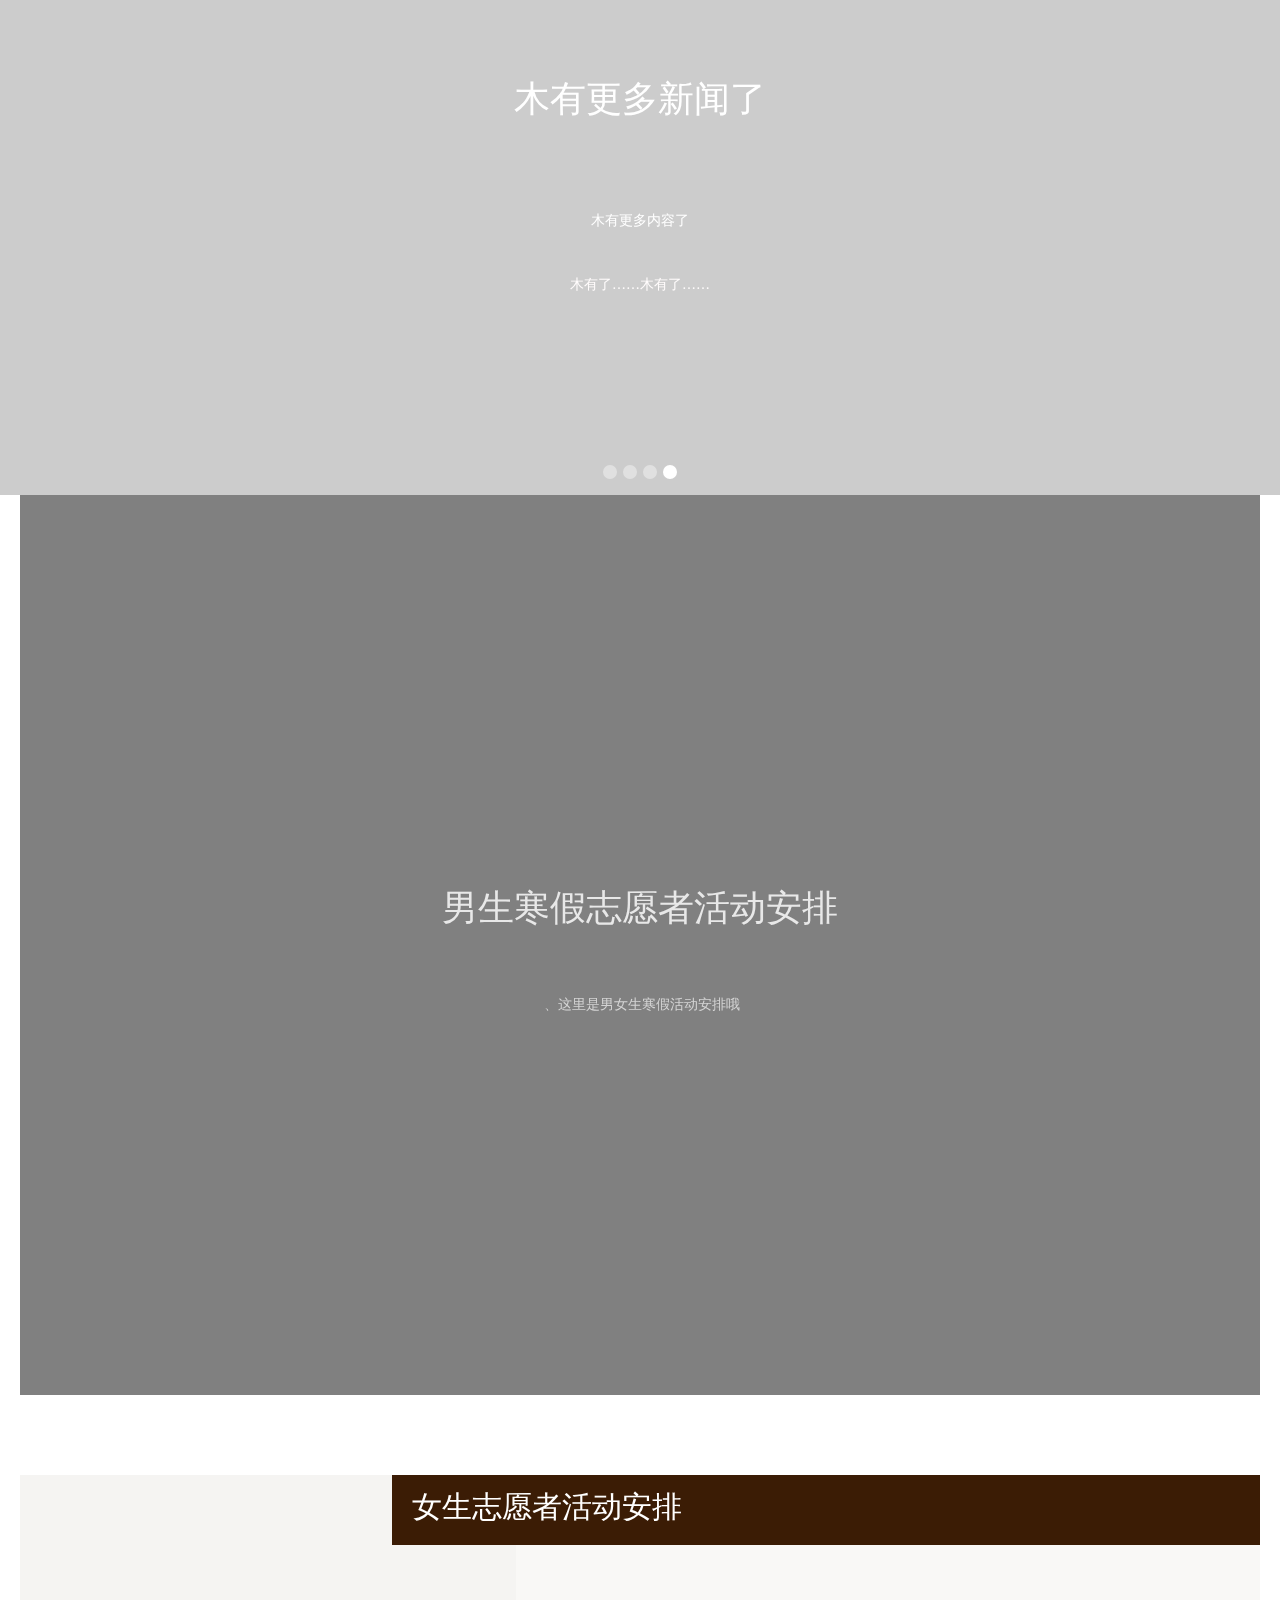
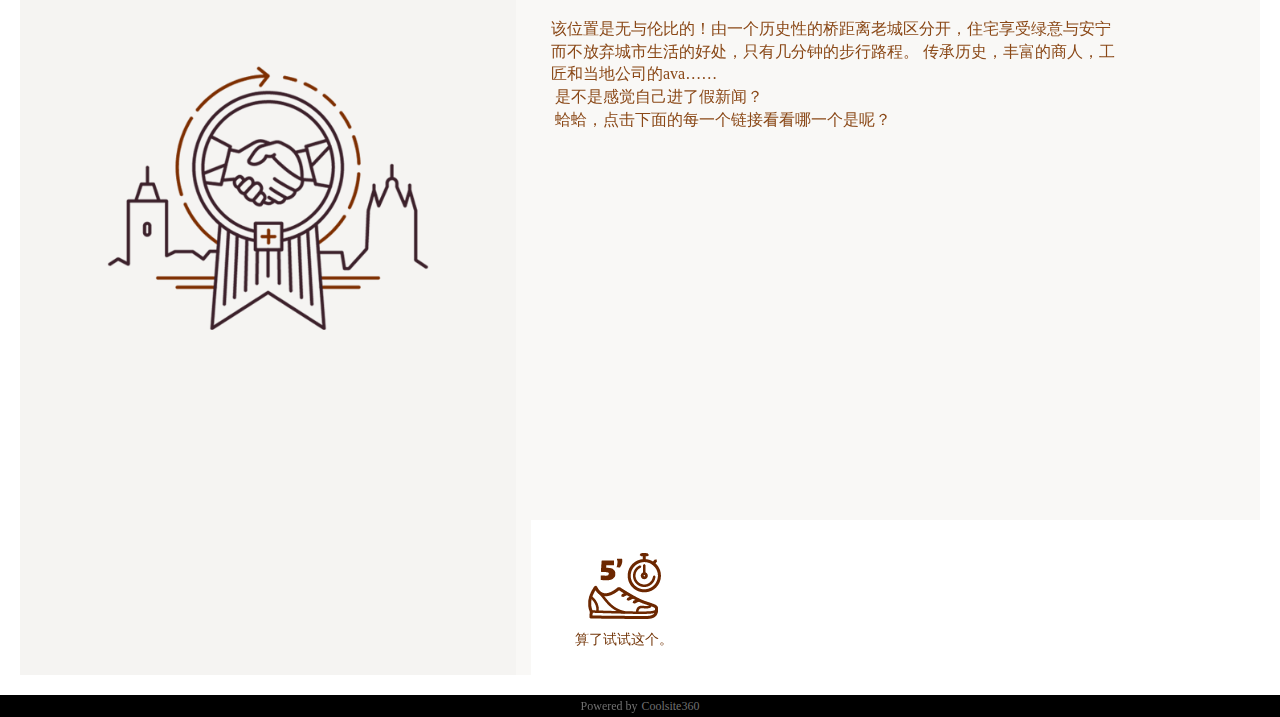
==== news.html @ 8228b0f4 "update news file" ====
<!DOCTYPE html>
<!-- saved from url=(0049)http://www.coolsite360.com/sites/00llac/news.html -->
<html class=" portrait"><head><meta http-equiv="Content-Type" content="text/html; charset=UTF-8">
    <title>新闻列表</title>
    
    <meta name="Robots" content="All">
    <meta content="Coolsite360,响应式网站,CMS网站,自助建网站,手机网站,微信网站,微网站,html5网站,css3网站,网页设计,html导出,App导出,微信导出" name="keywords">
    <meta content="" name="description">
    
    <meta name="apple-touch-fullscreen" content="yes">
    <meta name="apple-mobile-web-app-capable" content="yes">
    <meta name="apple-mobile-web-app-status-bar-style" content="black-translucent">
    <meta name="viewport" content="width=device-width, initial-scale=1.0, maximum-scale=1.0, user-scalable=no">
    <meta name="renderer" content="webkit">
    <script src="./news_files/hm.js.下载"></script><script async="" src="./news_files/analytics.js.下载"></script><script>
    coolsite360={
        PlayerPlugins:[]
    } ;
    </script>
    
        <link type="text/css" href="./news_files/play.built.f6b5902b.cache.css" rel="stylesheet" media="all">
    
    <!--[if lt ie 9]>
      <script type="text/javascript" src="http://o3bnyc.creatby.com/play-coolsite360/thirdparty_js/html5shiv.js"></script>
      <script type="text/javascript" src="http://o3bnyc.creatby.com/play-coolsite360/thirdparty_js/selectivizr-min.js"></script>
    <![endif]-->
    
     <script type="text/javascript" src="./news_files/jquery-1.8.1.min.js.下载"></script>
    <script type="text/javascript" src="./news_files/bootstrap.min.js.下载"></script>
    
    
    





    
    <link type="text/css" href="./news_files/styles.css" rel="stylesheet" media="all">
    


</head>


<body class="body_AG6BKi" data-c_tl_id="M_056df986a078cd08"><div class="container-fluid c-section section_V7zaYQ c-scrollIn"><div class="c-slider slider_fwIDOZ c-scrollIn" data-c_act_id="M_e580b47490dc86d2" data-c_slider_args="type:2;ap:1;ti:4"><div class="c-slider-mask c-transition-containment slidermask_xBOkFZ c-transition-left c-transition-right"><div class="c-slide c-transition-item slide_w8v8Rd c-transition-right" style=""><div class="container c-container container_YXkJ2p"><h1 class="c-heading heading_NsLDmk">嘛，这里就是新闻</h1><p class="paragraph_AWl6Nu">新闻就在这里。想要了解更多的话请先点击下面的小白点或者等一会儿吧</p><p class="paragraph_MhczDx">By ano</p></div></div><div class="c-slide c-transition-item slide_xk3tBB" data-c_act_id="M_d4b937d268cdc4a0" data-c_tl_id="M_f9e1f65414d6bbb9453988232415647a" style=""><div class="container c-container container_YXkJ2p"><h1 class="c-heading heading_NsLDmk">男生女生的志愿者活动情况已经安排好啦</h1><p class="paragraph_AWl6Nu">PDF文件全部都上传在群里嗷。下面↓找一找具体安排也可以啊</p><p class="paragraph_MhczDx">男生的日期改为2月9日上午了。到时候会另行通知大家啊。</p></div></div><div class="c-slide c-transition-item slide_WeTL6y c-transition-left" data-c_tl_id="M_87517a590d78bb390c321cfeec7f608b" style=""><div class="container c-container container_YXkJ2p"><h1 class="c-heading heading_NsLDmk">还有什么新闻……么……啊，想起来了</h1><p class="paragraph_AWl6Nu">寒假作业还剩多少嘞？大家都准备好迎接开学了吗……<br>&nbsp;距离开学还有仅剩几周的时间。（QWQ我们可能放了假寒假）</p><p class="paragraph_MhczDx">QWQ加油啊少年们？</p></div></div><div class="c-slide c-transition-item slide_Ne20AY c-transition-current" data-c_tl_id="M_8d28d80ab721f19df1d7f6daf034b241" style=""><div class="container c-container container_YXkJ2p"><h1 class="c-heading heading_NsLDmk">木有更多新闻了</h1><p class="paragraph_AWl6Nu">木有更多内容了</p><p class="paragraph_MhczDx">木有了……木有了……</p></div></div></div><a class="hidden-lg hidden-md hidden-sm hidden-xs c-leftarrow leftarrow_RLToUZ" href="http://www.coolsite360.com/sites/00llac/news.html#"><i class="fa fa-angle-left c-icon c-icon-arrowicon icon_gke0Y8"></i></a><a class="hidden-lg hidden-md hidden-sm hidden-xs c-rightarrow rightarrow_e9O9iF" href="http://www.coolsite360.com/sites/00llac/news.html#"><i class="fa fa-angle-right c-icon c-icon-arrowicon icon_xg3ime"></i></a><div class="c-slider-nav c-round slidernav_BMliKL"><div class="c-slider-nav-dot slidernavdot_X48Vp7"></div><div class="c-slider-nav-dot slidernavdot_ze89FH"></div><div class="c-slider-nav-dot slidernavdot_aaRVZE"></div><div class="c-slider-nav-dot slidernavdot_uLRguD c-active"></div></div></div></div><div class="container-fluid c-section c-section-switch section_0602ct c-scrollIn" data-c_act_id="M_6879352510a40d17ee76be4d14b037fb" data-c_tl_id="M_e55a3ff7453bf2f3e975911c4242ac48" id="section_27328847034acb4a"><div class="c-div div_NclglN" data-c_ani_id="ani_e2aded2f028e2e45c05a4f6636bfd5ea" style="opacity: 1; transform-origin: 50% 50% 0px; transform: matrix(1, 0, 0, 1, 0, 0);"><div class="c-div div_wRGgk0 c-action-click" data-c_act_id="M_f2a43e2fd4f303851bbc53c08421e338|M_97de0134e620a2145be7d3d97686cbdc|M_877ac6ec26ad23107b84345d0ff1cdf6" data-c_e_id="div_289d912c74148088"></div><div class="container c-container container_4K7Agy" data-c_e_id="container_a8ef05610428baab" style="display: block;"><h1 class="c-heading heading_3EIvtS" data-c_e_id="heading_f286f03a57a4c28f">男生寒假志愿者活动安排</h1><p class="paragraph_W8vh5y" data-c_e_id="paragraph_3e4d136a64b068f7"><br>&nbsp;、这里是男女生寒假活动安排哦</p></div><div class="c-div div_Cm2dJs c-action-click c-initHide cf-initHide" data-c_act_id="M_86ac04dad6b9dad3f3bc5efbb4e845d1|M_6c287b5d8db7109231b9f80d3143c108|M_90f2a40ced08369159849dbb00faf2d1" data-c_ani_id="ani_51fb119148dc7b5d8401205ec0b554ad|ani_f14457f8def083535cffd3b3027f06d0" data-c_e_id="div_3fa2c3618b2fddf2" style="opacity: 1; transform: matrix(1, 0, 0, 1, 0, 459.609); transform-origin: 50% 50% 0px;"><div class="container c-container container_Sur0Vq"><div class="row c-row row_mDCFPF"><div class="col-lg-6 col-md-6 col-sm-6 col-xs-12 c-column column_q3ygA6"><h1 class="c-heading heading_t3VoAE">男生安排去福利院安抚小心灵</h1><div class="c-div div_gCi9X5"></div><p class="paragraph_8vX9tc">时间是2月9日&nbsp;<br>&nbsp;地点是大桥镇的嘉兴市福利院。&nbsp;<br>&nbsp;推荐大家先去了解一下带什么东西要不然可能……尴尬…… &nbsp;<br>&nbsp;在福利利院不不要表现出对残障儿童的歧视，我希望每个加入本次活动的人都是以一颗爱心来参加本次活动 的，所以不不管那些孩子的长相、智力如何，不要介意。&nbsp;<br>&nbsp;最好带上一点小礼物吧（不过阿繆他妈妈也会准备）<br>&nbsp;活动报名方式：<br>&nbsp;1、加微信号wzwd67（阿繆）<br>&nbsp;2、加阿繆QQ<br>&nbsp;3、发短信到13806731309（推荐）或13705834633<br>&nbsp;报名短信格式： 812+姓名+(空格)+报名 </p></div><div class="col-lg-6 col-md-6 col-sm-6 col-xs-12 hidden-xs c-column column_va3fEl"><p class="paragraph_e9eooX">文</p><p class="paragraph_XaGM78">CBH</p><div class="c-div div_VjnfqE"></div><div class="c-div div_p13fyh"><div class="c-div div_oCzwiT"></div></div></div></div></div></div></div></div><div class="container-fluid c-section c-section-switch section_LwhLtr" data-c_act_id="M_8e7957b13b400da0ab0d1155df95d4ca" data-c_tl_id="M_8c5a12420af9d20458bcc28fcbdbafa0" id="section_47368715dc9dde9f"><div class="c-div div_ParzVH" data-c_ani_id="ani_a0b056dded2bc25fc01162c71059776b" style="transform: matrix(1, 0, 0, 1, 0, 0); transform-origin: 50% 50% 0px;"><h1 class="c-heading heading_3jnIgE">女生志愿者活动安排</h1></div><div class="row c-row row_ow9dTt"><div class="col-lg-6 col-md-6 col-sm-6 col-xs-12 hidden-xs c-column column_zWK3CD"><div class="c-div div_f6w1Af"><img class="c-image image_YYHFeG" src="./news_files/edf34ae754eefca7e36599ff2d636fc3_origin.png"></div></div><div class="col-lg-6 col-md-6 col-sm-6 col-xs-12 c-column column_wbpuHq"><p class="paragraph_wRov1q you1">该位置是无与伦比的！由一个历史性的桥距离老城区分开，住宅享受绿意与安宁而不放弃城市生活的好处，只有几分钟的步行路程。

传承历史，丰富的商人，工匠和当地公司的ava……<br>&nbsp;是不是感觉自己进了假新闻？<br>&nbsp;蛤蛤，点击下面的每一个链接看看哪一个是呢？<br>&nbsp;</p><div class="row c-row row_ZnMUJ4"><div class="col-lg-3 col-md-3 col-sm-3 col-xs-6 c-column column_C3iIy2" data-c_e_id="column5c7614720e6cc008" style="display: none;"><div class="c-div div_yK3hVH" data-c_e_id="divb7672d1695e92c85" style="display: none;"><img class="c-image image_u98GMg c-action-click" data-c_act_id="M_f7a4f0095442ae63" data-c_e_id="imagea864bf3761f549e1" src="./news_files/5c482466b1ac41f7d4e79c7591b7b26b_origin.png" style="display: none;"><p class="paragraph_Yo20b9" data-c_e_id="paragraph5fa13181a5bdf2d4" style="display: none;">这个是不是呢</p></div></div><div class="col-lg-3 col-md-3 col-sm-3 col-xs-6 c-column column_J6bois" data-c_e_id="column7cb0f66e1991e61a" style="display: none;"><div class="c-div div_yK3hVH" data-c_e_id="div023469a6c9ef3bc2" style="display: none;"><img class="c-image image_u98GMg c-action-click" data-c_act_id="M_5202e72169819f6c" data-c_e_id="imagef0ea90fc768f3355" src="./news_files/a7b9a870f7f73dfffc5c382ec3a400ac_origin.png" style="display: none;"><p class="paragraph_Yo20b9" data-c_e_id="paragraph6d24cb97e2e827b2" style="display: none;">我感觉似乎好像是这个</p></div></div><div class="col-lg-3 col-md-3 col-sm-3 col-xs-6 c-column column_B1os2c" data-c_e_id="columnf8e9b50984581f9e" style="display: none;"><div class="c-div div_yK3hVH" data-c_e_id="divee4d7bc8217f40a0" style="display: none;"><img class="c-image image_u98GMg c-action-click" data-c_act_id="M_32d0e607b9c4d0c0" data-c_e_id="image8df79be9db2c5fcc" src="./news_files/573a70c13d031c2f26ce186032e69cb5_origin.png" style="display: none;"><p class="paragraph_Yo20b9" data-c_e_id="paragraph2df49133628e54f6" style="display: none;">感觉这个也很像</p></div></div><div class="col-lg-3 col-md-3 col-sm-3 col-xs-6 c-column column_4u0tC8"><div class="c-div div_yK3hVH"><img class="c-image image_u98GMg c-action-click" data-c_act_id="M_6b4841a05e0f83f1" src="./news_files/77d120837bbbee7a360ecfbee7a2b0ee_origin.png"><p class="paragraph_Yo20b9">算了试试这个。</p></div><p class="paragraph_50EnzT" data-c_act_id="M_d6385db345febe6f" data-c_e_id="paragraph_499b0eed" style="display: none;">跟您说好了，金馆长压根没在我们面前提起过这个事情。你问我我问谁啊。<br>&nbsp;这个机关的探测器是顶部的新闻滚动栏，先跟您说一声。</p></div></div><div class="textblock_RTEkan" data-c_e_id="textblock_dd65b934" style="display: none;"><p>CoolSite360是意派科技继Epub360（交互内</p></div></div></div></div>


<div class="container-fluid c-section" style="text-align: center; min-height: 0px; background-color: rgba(0,0,0,1);">
  <p class="paragraph_fhjsja" style="width: auto; float: none; display: inline-block; margin-bottom: 2px; font-size: 12px; color: #707070;">
   Powered by
  </p>
  <a class="c-textlink" href="http://www.coolsite360.com/" style="font-size: 12px; color: #707070; ">
   Coolsite360
  </a>
</div>

<script type="text/javascript" src="./news_files/stats" charset="UTF-8"></script>

<script type="text/javascript" src="./news_files/news_data.js.下载"></script>


<!--<script type="text/javascript" src="http://o3bnyc.creatby.com/diazo/c-built/requireJS/require.js"></script>-->
    <!--<script>-->
        <!--define('jquery',function(){});-->
    <!--</script>-->
    <!--<script>-->
        <!--define('bootstrap',function(){});-->
    <!--</script>-->
    <script type="text/javascript" src="./news_files/vendor_c.bundle.built.72de0ad7.cache.js.下载"></script>
    <script type="text/javascript" src="./news_files/pack.built.899b6ef3.cache.js.下载"></script>







<!--[if lte IE 8]>
  <script type="text/javascript" src="http://o3bnyc.creatby.com/play-coolsite360/thirdparty_js/respond.src.js"></script>
<![endif]-->

<!-- ie8 以下版本提示信息 -->
<!--[if lt ie 8]>
  <script type="text/javascript">
    window.onload=function(){
      document.getElementById('browser-tip').style.display = "block";
      document.getElementsByTagName('body')[0].style.paddingTop = "50px";
    }
    function hide(){
      document.getElementById('browser-tip').style.display = "none";
      document.getElementsByTagName('body')[0].style.paddingTop = "0px";
    }
  </script>
<![endif]-->
<div id="browser-tip" style="position:fixed; top:0; left:0; right:0; z-index:9999; height:30px; line-height:33px; padding:10px 0 9px; text-indent:30px; font-size:15px; background:#fcf8e3; border-bottom:1px solid #fbeed5; width:100%;display:none;">
  <button type="button" class="close" data-dismiss="modal" aria-hidden="true" style="display:block; float:right; z-index:9999; line-height:36px; margin-right: 0px;padding:0; font-size:32px; color:#666; box-shadow: 0; text-shadow:none; text-align:center; filter:alpha(opacity=100); -khtml-opacity:1; opacity:1;" onclick="hide()">×</button>
  <p style="text-align: center;">
    您当前使用的浏览器版本较低，为使您获得更好的操作体验，我们推荐您使用：
    <span style="margin-left:10px;">
      <a href="http://windows.microsoft.com/zh-cn/internet-explorer/download-ie" target="_blank">
        <img src="./news_files/compatible_ie.gif" width="31" height="30" alt="Internet Explorer" title="Internet Explorer"></a>
      <a href="http://www.google.com/intl/zh-CN/chrome/" target="_blank">
        <img src="./news_files/compatible_chrome.gif" width="31" height="30" alt="Google Chrome" title="Google Chrome"></a>
      <a href="http://www.mozilla.org/zh-CN/firefox/new/" target="_blank">
        <img src="./news_files/compatible_firefox.gif" width="31" height="30" alt="Firefox" title="Firefox"></a>
      <a href="http://support.apple.com/zh_CN/downloads/#safari" target="_blank">
        <img src="./news_files/compatible_safari.gif" width="28" height="30" alt="Safari" title="Safari"></a>
    </span>
  </p>
</div>

<script>
  (function(i,s,o,g,r,a,m){i['GoogleAnalyticsObject']=r;i[r]=i[r]||function(){
  (i[r].q=i[r].q||[]).push(arguments)},i[r].l=1*new Date();a=s.createElement(o),
  m=s.getElementsByTagName(o)[0];a.async=1;a.src=g;m.parentNode.insertBefore(a,m)
  })(window,document,'script','//www.google-analytics.com/analytics.js','ga');
  ga('create', 'UA-54805114-1', 'auto');
  ga('send', 'pageview');

  var _hmt = _hmt || [];
  (function() {
    var hm = document.createElement("script");
    hm.src = "https://hm.baidu.com/hm.js?3fcb8d94fb9392e8bf08d9a1757dc618";
    var s = document.getElementsByTagName("script")[0]; 
    s.parentNode.insertBefore(hm, s);
  })();  
</script>
</body></html>
---- news_files/play.built.f6b5902b.cache.css ----
@font-face{font-family:'FontAwesome';src:url(../fonts/fontawesome-webfont.eot?v=4.2.0);src:url(../fonts/fontawesome-webfont.eot?#iefix&v=4.2.0) format('embedded-opentype'),url(../fonts/fontawesome-webfont.woff?v=4.2.0) format('woff'),url(../fonts/fontawesome-webfont.ttf?v=4.2.0) format('truetype'),url(../fonts/fontawesome-webfont.svg?v=4.2.0#fontawesomeregular) format('svg');font-weight:normal;font-style:normal}.fa{display:inline-block;font:normal normal normal 14px/1 FontAwesome;font-size:inherit;text-rendering:auto;-webkit-font-smoothing:antialiased;-moz-osx-font-smoothing:grayscale}.fa-lg{font-size:1.33333333em;line-height:.75em;vertical-align:-15%}.fa-2x{font-size:2em}.fa-3x{font-size:3em}.fa-4x{font-size:4em}.fa-5x{font-size:5em}.fa-fw{width:1.28571429em;text-align:center}.fa-ul{padding-left:0;margin-left:2.14285714em;list-style-type:none}.fa-ul>li{position:relative}.fa-li{position:absolute;left:-2.14285714em;width:2.14285714em;top:.14285714em;text-align:center}.fa-li.fa-lg{left:-1.85714286em}.fa-border{padding:.2em .25em .15em;border:solid .08em #eee;border-radius:.1em}.pull-right{float:right}.pull-left{float:left}.fa.pull-left{margin-right:.3em}.fa.pull-right{margin-left:.3em}.fa-spin{-webkit-animation:fa-spin 2s infinite linear;animation:fa-spin 2s infinite linear}@-webkit-keyframes fa-spin{0%{-webkit-transform:rotate(0deg);transform:rotate(0deg)}100%{-webkit-transform:rotate(359deg);transform:rotate(359deg)}}@keyframes fa-spin{0%{-webkit-transform:rotate(0deg);transform:rotate(0deg)}100%{-webkit-transform:rotate(359deg);transform:rotate(359deg)}}.fa-rotate-90{filter:progid:DXImageTransform.Microsoft.BasicImage(rotation=1);-webkit-transform:rotate(90deg);-ms-transform:rotate(90deg);transform:rotate(90deg)}.fa-rotate-180{filter:progid:DXImageTransform.Microsoft.BasicImage(rotation=2);-webkit-transform:rotate(180deg);-ms-transform:rotate(180deg);transform:rotate(180deg)}.fa-rotate-270{filter:progid:DXImageTransform.Microsoft.BasicImage(rotation=3);-webkit-transform:rotate(270deg);-ms-transform:rotate(270deg);transform:rotate(270deg)}.fa-flip-horizontal{filter:progid:DXImageTransform.Microsoft.BasicImage(rotation=0,mirror=1);-webkit-transform:scale(-1,1);-ms-transform:scale(-1,1);transform:scale(-1,1)}.fa-flip-vertical{filter:progid:DXImageTransform.Microsoft.BasicImage(rotation=2,mirror=1);-webkit-transform:scale(1,-1);-ms-transform:scale(1,-1);transform:scale(1,-1)}:root .fa-rotate-90,:root .fa-rotate-180,:root .fa-rotate-270,:root .fa-flip-horizontal,:root .fa-flip-vertical{filter:none}.fa-stack{position:relative;display:inline-block;width:2em;height:2em;line-height:2em;vertical-align:middle}.fa-stack-1x,.fa-stack-2x{position:absolute;left:0;width:100%;text-align:center}.fa-stack-1x{line-height:inherit}.fa-stack-2x{font-size:2em}.fa-inverse{color:#fff}.fa-glass:before{content:"\f000"}.fa-music:before{content:"\f001"}.fa-search:before{content:"\f002"}.fa-envelope-o:before{content:"\f003"}.fa-heart:before{content:"\f004"}.fa-star:before{content:"\f005"}.fa-star-o:before{content:"\f006"}.fa-user:before{content:"\f007"}.fa-film:before{content:"\f008"}.fa-th-large:before{content:"\f009"}.fa-th:before{content:"\f00a"}.fa-th-list:before{content:"\f00b"}.fa-check:before{content:"\f00c"}.fa-remove:before,.fa-close:before,.fa-times:before{content:"\f00d"}.fa-search-plus:before{content:"\f00e"}.fa-search-minus:before{content:"\f010"}.fa-power-off:before{content:"\f011"}.fa-signal:before{content:"\f012"}.fa-gear:before,.fa-cog:before{content:"\f013"}.fa-trash-o:before{content:"\f014"}.fa-home:before{content:"\f015"}.fa-file-o:before{content:"\f016"}.fa-clock-o:before{content:"\f017"}.fa-road:before{content:"\f018"}.fa-download:before{content:"\f019"}.fa-arrow-circle-o-down:before{content:"\f01a"}.fa-arrow-circle-o-up:before{content:"\f01b"}.fa-inbox:before{content:"\f01c"}.fa-play-circle-o:before{content:"\f01d"}.fa-rotate-right:before,.fa-repeat:before{content:"\f01e"}.fa-refresh:before{content:"\f021"}.fa-list-alt:before{content:"\f022"}.fa-lock:before{content:"\f023"}.fa-flag:before{content:"\f024"}.fa-headphones:before{content:"\f025"}.fa-volume-off:before{content:"\f026"}.fa-volume-down:before{content:"\f027"}.fa-volume-up:before{content:"\f028"}.fa-qrcode:before{content:"\f029"}.fa-barcode:before{content:"\f02a"}.fa-tag:before{content:"\f02b"}.fa-tags:before{content:"\f02c"}.fa-book:before{content:"\f02d"}.fa-bookmark:before{content:"\f02e"}.fa-print:before{content:"\f02f"}.fa-camera:before{content:"\f030"}.fa-font:before{content:"\f031"}.fa-bold:before{content:"\f032"}.fa-italic:before{content:"\f033"}.fa-text-height:before{content:"\f034"}.fa-text-width:before{content:"\f035"}.fa-align-left:before{content:"\f036"}.fa-align-center:before{content:"\f037"}.fa-align-right:before{content:"\f038"}.fa-align-justify:before{content:"\f039"}.fa-list:before{content:"\f03a"}.fa-dedent:before,.fa-outdent:before{content:"\f03b"}.fa-indent:before{content:"\f03c"}.fa-video-camera:before{content:"\f03d"}.fa-photo:before,.fa-image:before,.fa-picture-o:before{content:"\f03e"}.fa-pencil:before{content:"\f040"}.fa-map-marker:before{content:"\f041"}.fa-adjust:before{content:"\f042"}.fa-tint:before{content:"\f043"}.fa-edit:before,.fa-pencil-square-o:before{content:"\f044"}.fa-share-square-o:before{content:"\f045"}.fa-check-square-o:before{content:"\f046"}.fa-arrows:before{content:"\f047"}.fa-step-backward:before{content:"\f048"}.fa-fast-backward:before{content:"\f049"}.fa-backward:before{content:"\f04a"}.fa-play:before{content:"\f04b"}.fa-pause:before{content:"\f04c"}.fa-stop:before{content:"\f04d"}.fa-forward:before{content:"\f04e"}.fa-fast-forward:before{content:"\f050"}.fa-step-forward:before{content:"\f051"}.fa-eject:before{content:"\f052"}.fa-chevron-left:before{content:"\f053"}.fa-chevron-right:before{content:"\f054"}.fa-plus-circle:before{content:"\f055"}.fa-minus-circle:before{content:"\f056"}.fa-times-circle:before{content:"\f057"}.fa-check-circle:before{content:"\f058"}.fa-question-circle:before{content:"\f059"}.fa-info-circle:before{content:"\f05a"}.fa-crosshairs:before{content:"\f05b"}.fa-times-circle-o:before{content:"\f05c"}.fa-check-circle-o:before{content:"\f05d"}.fa-ban:before{content:"\f05e"}.fa-arrow-left:before{content:"\f060"}.fa-arrow-right:before{content:"\f061"}.fa-arrow-up:before{content:"\f062"}.fa-arrow-down:before{content:"\f063"}.fa-mail-forward:before,.fa-share:before{content:"\f064"}.fa-expand:before{content:"\f065"}.fa-compress:before{content:"\f066"}.fa-plus:before{content:"\f067"}.fa-minus:before{content:"\f068"}.fa-asterisk:before{content:"\f069"}.fa-exclamation-circle:before{content:"\f06a"}.fa-gift:before{content:"\f06b"}.fa-leaf:before{content:"\f06c"}.fa-fire:before{content:"\f06d"}.fa-eye:before{content:"\f06e"}.fa-eye-slash:before{content:"\f070"}.fa-warning:before,.fa-exclamation-triangle:before{content:"\f071"}.fa-plane:before{content:"\f072"}.fa-calendar:before{content:"\f073"}.fa-random:before{content:"\f074"}.fa-comment:before{content:"\f075"}.fa-magnet:before{content:"\f076"}.fa-chevron-up:before{content:"\f077"}.fa-chevron-down:before{content:"\f078"}.fa-retweet:before{content:"\f079"}.fa-shopping-cart:before{content:"\f07a"}.fa-folder:before{content:"\f07b"}.fa-folder-open:before{content:"\f07c"}.fa-arrows-v:before{content:"\f07d"}.fa-arrows-h:before{content:"\f07e"}.fa-bar-chart-o:before,.fa-bar-chart:before{content:"\f080"}.fa-twitter-square:before{content:"\f081"}.fa-facebook-square:before{content:"\f082"}.fa-camera-retro:before{content:"\f083"}.fa-key:before{content:"\f084"}.fa-gears:before,.fa-cogs:before{content:"\f085"}.fa-comments:before{content:"\f086"}.fa-thumbs-o-up:before{content:"\f087"}.fa-thumbs-o-down:before{content:"\f088"}.fa-star-half:before{content:"\f089"}.fa-heart-o:before{content:"\f08a"}.fa-sign-out:before{content:"\f08b"}.fa-linkedin-square:before{content:"\f08c"}.fa-thumb-tack:before{content:"\f08d"}.fa-external-link:before{content:"\f08e"}.fa-sign-in:before{content:"\f090"}.fa-trophy:before{content:"\f091"}.fa-github-square:before{content:"\f092"}.fa-upload:before{content:"\f093"}.fa-lemon-o:before{content:"\f094"}.fa-phone:before{content:"\f095"}.fa-square-o:before{content:"\f096"}.fa-bookmark-o:before{content:"\f097"}.fa-phone-square:before{content:"\f098"}.fa-twitter:before{content:"\f099"}.fa-facebook:before{content:"\f09a"}.fa-github:before{content:"\f09b"}.fa-unlock:before{content:"\f09c"}.fa-credit-card:before{content:"\f09d"}.fa-rss:before{content:"\f09e"}.fa-hdd-o:before{content:"\f0a0"}.fa-bullhorn:before{content:"\f0a1"}.fa-bell:before{content:"\f0f3"}.fa-certificate:before{content:"\f0a3"}.fa-hand-o-right:before{content:"\f0a4"}.fa-hand-o-left:before{content:"\f0a5"}.fa-hand-o-up:before{content:"\f0a6"}.fa-hand-o-down:before{content:"\f0a7"}.fa-arrow-circle-left:before{content:"\f0a8"}.fa-arrow-circle-right:before{content:"\f0a9"}.fa-arrow-circle-up:before{content:"\f0aa"}.fa-arrow-circle-down:before{content:"\f0ab"}.fa-globe:before{content:"\f0ac"}.fa-wrench:before{content:"\f0ad"}.fa-tasks:before{content:"\f0ae"}.fa-filter:before{content:"\f0b0"}.fa-briefcase:before{content:"\f0b1"}.fa-arrows-alt:before{content:"\f0b2"}.fa-group:before,.fa-users:before{content:"\f0c0"}.fa-chain:before,.fa-link:before{content:"\f0c1"}.fa-cloud:before{content:"\f0c2"}.fa-flask:before{content:"\f0c3"}.fa-cut:before,.fa-scissors:before{content:"\f0c4"}.fa-copy:before,.fa-files-o:before{content:"\f0c5"}.fa-paperclip:before{content:"\f0c6"}.fa-save:before,.fa-floppy-o:before{content:"\f0c7"}.fa-square:before{content:"\f0c8"}.fa-navicon:before,.fa-reorder:before,.fa-bars:before{content:"\f0c9"}.fa-list-ul:before{content:"\f0ca"}.fa-list-ol:before{content:"\f0cb"}.fa-strikethrough:before{content:"\f0cc"}.fa-underline:before{content:"\f0cd"}.fa-table:before{content:"\f0ce"}.fa-magic:before{content:"\f0d0"}.fa-truck:before{content:"\f0d1"}.fa-pinterest:before{content:"\f0d2"}.fa-pinterest-square:before{content:"\f0d3"}.fa-google-plus-square:before{content:"\f0d4"}.fa-google-plus:before{content:"\f0d5"}.fa-money:before{content:"\f0d6"}.fa-caret-down:before{content:"\f0d7"}.fa-caret-up:before{content:"\f0d8"}.fa-caret-left:before{content:"\f0d9"}.fa-caret-right:before{content:"\f0da"}.fa-columns:before{content:"\f0db"}.fa-unsorted:before,.fa-sort:before{content:"\f0dc"}.fa-sort-down:before,.fa-sort-desc:before{content:"\f0dd"}.fa-sort-up:before,.fa-sort-asc:before{content:"\f0de"}.fa-envelope:before{content:"\f0e0"}.fa-linkedin:before{content:"\f0e1"}.fa-rotate-left:before,.fa-undo:before{content:"\f0e2"}.fa-legal:before,.fa-gavel:before{content:"\f0e3"}.fa-dashboard:before,.fa-tachometer:before{content:"\f0e4"}.fa-comment-o:before{content:"\f0e5"}.fa-comments-o:before{content:"\f0e6"}.fa-flash:before,.fa-bolt:before{content:"\f0e7"}.fa-sitemap:before{content:"\f0e8"}.fa-umbrella:before{content:"\f0e9"}.fa-paste:before,.fa-clipboard:before{content:"\f0ea"}.fa-lightbulb-o:before{content:"\f0eb"}.fa-exchange:before{content:"\f0ec"}.fa-cloud-download:before{content:"\f0ed"}.fa-cloud-upload:before{content:"\f0ee"}.fa-user-md:before{content:"\f0f0"}.fa-stethoscope:before{content:"\f0f1"}.fa-suitcase:before{content:"\f0f2"}.fa-bell-o:before{content:"\f0a2"}.fa-coffee:before{content:"\f0f4"}.fa-cutlery:before{content:"\f0f5"}.fa-file-text-o:before{content:"\f0f6"}.fa-building-o:before{content:"\f0f7"}.fa-hospital-o:before{content:"\f0f8"}.fa-ambulance:before{content:"\f0f9"}.fa-medkit:before{content:"\f0fa"}.fa-fighter-jet:before{content:"\f0fb"}.fa-beer:before{content:"\f0fc"}.fa-h-square:before{content:"\f0fd"}.fa-plus-square:before{content:"\f0fe"}.fa-angle-double-left:before{content:"\f100"}.fa-angle-double-right:before{content:"\f101"}.fa-angle-double-up:before{content:"\f102"}.fa-angle-double-down:before{content:"\f103"}.fa-angle-left:before{content:"\f104"}.fa-angle-right:before{content:"\f105"}.fa-angle-up:before{content:"\f106"}.fa-angle-down:before{content:"\f107"}.fa-desktop:before{content:"\f108"}.fa-laptop:before{content:"\f109"}.fa-tablet:before{content:"\f10a"}.fa-mobile-phone:before,.fa-mobile:before{content:"\f10b"}.fa-circle-o:before{content:"\f10c"}.fa-quote-left:before{content:"\f10d"}.fa-quote-right:before{content:"\f10e"}.fa-spinner:before{content:"\f110"}.fa-circle:before{content:"\f111"}.fa-mail-reply:before,.fa-reply:before{content:"\f112"}.fa-github-alt:before{content:"\f113"}.fa-folder-o:before{content:"\f114"}.fa-folder-open-o:before{content:"\f115"}.fa-smile-o:before{content:"\f118"}.fa-frown-o:before{content:"\f119"}.fa-meh-o:before{content:"\f11a"}.fa-gamepad:before{content:"\f11b"}.fa-keyboard-o:before{content:"\f11c"}.fa-flag-o:before{content:"\f11d"}.fa-flag-checkered:before{content:"\f11e"}.fa-terminal:before{content:"\f120"}.fa-code:before{content:"\f121"}.fa-mail-reply-all:before,.fa-reply-all:before{content:"\f122"}.fa-star-half-empty:before,.fa-star-half-full:before,.fa-star-half-o:before{content:"\f123"}.fa-location-arrow:before{content:"\f124"}.fa-crop:before{content:"\f125"}.fa-code-fork:before{content:"\f126"}.fa-unlink:before,.fa-chain-broken:before{content:"\f127"}.fa-question:before{content:"\f128"}.fa-info:before{content:"\f129"}.fa-exclamation:before{content:"\f12a"}.fa-superscript:before{content:"\f12b"}.fa-subscript:before{content:"\f12c"}.fa-eraser:before{content:"\f12d"}.fa-puzzle-piece:before{content:"\f12e"}.fa-microphone:before{content:"\f130"}.fa-microphone-slash:before{content:"\f131"}.fa-shield:before{content:"\f132"}.fa-calendar-o:before{content:"\f133"}.fa-fire-extinguisher:before{content:"\f134"}.fa-rocket:before{content:"\f135"}.fa-maxcdn:before{content:"\f136"}.fa-chevron-circle-left:before{content:"\f137"}.fa-chevron-circle-right:before{content:"\f138"}.fa-chevron-circle-up:before{content:"\f139"}.fa-chevron-circle-down:before{content:"\f13a"}.fa-html5:before{content:"\f13b"}.fa-css3:before{content:"\f13c"}.fa-anchor:before{content:"\f13d"}.fa-unlock-alt:before{content:"\f13e"}.fa-bullseye:before{content:"\f140"}.fa-ellipsis-h:before{content:"\f141"}.fa-ellipsis-v:before{content:"\f142"}.fa-rss-square:before{content:"\f143"}.fa-play-circle:before{content:"\f144"}.fa-ticket:before{content:"\f145"}.fa-minus-square:before{content:"\f146"}.fa-minus-square-o:before{content:"\f147"}.fa-level-up:before{content:"\f148"}.fa-level-down:before{content:"\f149"}.fa-check-square:before{content:"\f14a"}.fa-pencil-square:before{content:"\f14b"}.fa-external-link-square:before{content:"\f14c"}.fa-share-square:before{content:"\f14d"}.fa-compass:before{content:"\f14e"}.fa-toggle-down:before,.fa-caret-square-o-down:before{content:"\f150"}.fa-toggle-up:before,.fa-caret-square-o-up:before{content:"\f151"}.fa-toggle-right:before,.fa-caret-square-o-right:before{content:"\f152"}.fa-euro:before,.fa-eur:before{content:"\f153"}.fa-gbp:before{content:"\f154"}.fa-dollar:before,.fa-usd:before{content:"\f155"}.fa-rupee:before,.fa-inr:before{content:"\f156"}.fa-cny:before,.fa-rmb:before,.fa-yen:before,.fa-jpy:before{content:"\f157"}.fa-ruble:before,.fa-rouble:before,.fa-rub:before{content:"\f158"}.fa-won:before,.fa-krw:before{content:"\f159"}.fa-bitcoin:before,.fa-btc:before{content:"\f15a"}.fa-file:before{content:"\f15b"}.fa-file-text:before{content:"\f15c"}.fa-sort-alpha-asc:before{content:"\f15d"}.fa-sort-alpha-desc:before{content:"\f15e"}.fa-sort-amount-asc:before{content:"\f160"}.fa-sort-amount-desc:before{content:"\f161"}.fa-sort-numeric-asc:before{content:"\f162"}.fa-sort-numeric-desc:before{content:"\f163"}.fa-thumbs-up:before{content:"\f164"}.fa-thumbs-down:before{content:"\f165"}.fa-youtube-square:before{content:"\f166"}.fa-youtube:before{content:"\f167"}.fa-xing:before{content:"\f168"}.fa-xing-square:before{content:"\f169"}.fa-youtube-play:before{content:"\f16a"}.fa-dropbox:before{content:"\f16b"}.fa-stack-overflow:before{content:"\f16c"}.fa-instagram:before{content:"\f16d"}.fa-flickr:before{content:"\f16e"}.fa-adn:before{content:"\f170"}.fa-bitbucket:before{content:"\f171"}.fa-bitbucket-square:before{content:"\f172"}.fa-tumblr:before{content:"\f173"}.fa-tumblr-square:before{content:"\f174"}.fa-long-arrow-down:before{content:"\f175"}.fa-long-arrow-up:before{content:"\f176"}.fa-long-arrow-left:before{content:"\f177"}.fa-long-arrow-right:before{content:"\f178"}.fa-apple:before{content:"\f179"}.fa-windows:before{content:"\f17a"}.fa-android:before{content:"\f17b"}.fa-linux:before{content:"\f17c"}.fa-dribbble:before{content:"\f17d"}.fa-skype:before{content:"\f17e"}.fa-foursquare:before{content:"\f180"}.fa-trello:before{content:"\f181"}.fa-female:before{content:"\f182"}.fa-male:before{content:"\f183"}.fa-gittip:before{content:"\f184"}.fa-sun-o:before{content:"\f185"}.fa-moon-o:before{content:"\f186"}.fa-archive:before{content:"\f187"}.fa-bug:before{content:"\f188"}.fa-vk:before{content:"\f189"}.fa-weibo:before{content:"\f18a"}.fa-renren:before{content:"\f18b"}.fa-pagelines:before{content:"\f18c"}.fa-stack-exchange:before{content:"\f18d"}.fa-arrow-circle-o-right:before{content:"\f18e"}.fa-arrow-circle-o-left:before{content:"\f190"}.fa-toggle-left:before,.fa-caret-square-o-left:before{content:"\f191"}.fa-dot-circle-o:before{content:"\f192"}.fa-wheelchair:before{content:"\f193"}.fa-vimeo-square:before{content:"\f194"}.fa-turkish-lira:before,.fa-try:before{content:"\f195"}.fa-plus-square-o:before{content:"\f196"}.fa-space-shuttle:before{content:"\f197"}.fa-slack:before{content:"\f198"}.fa-envelope-square:before{content:"\f199"}.fa-wordpress:before{content:"\f19a"}.fa-openid:before{content:"\f19b"}.fa-institution:before,.fa-bank:before,.fa-university:before{content:"\f19c"}.fa-mortar-board:before,.fa-graduation-cap:before{content:"\f19d"}.fa-yahoo:before{content:"\f19e"}.fa-google:before{content:"\f1a0"}.fa-reddit:before{content:"\f1a1"}.fa-reddit-square:before{content:"\f1a2"}.fa-stumbleupon-circle:before{content:"\f1a3"}.fa-stumbleupon:before{content:"\f1a4"}.fa-delicious:before{content:"\f1a5"}.fa-digg:before{content:"\f1a6"}.fa-pied-piper:before{content:"\f1a7"}.fa-pied-piper-alt:before{content:"\f1a8"}.fa-drupal:before{content:"\f1a9"}.fa-joomla:before{content:"\f1aa"}.fa-language:before{content:"\f1ab"}.fa-fax:before{content:"\f1ac"}.fa-building:before{content:"\f1ad"}.fa-child:before{content:"\f1ae"}.fa-paw:before{content:"\f1b0"}.fa-spoon:before{content:"\f1b1"}.fa-cube:before{content:"\f1b2"}.fa-cubes:before{content:"\f1b3"}.fa-behance:before{content:"\f1b4"}.fa-behance-square:before{content:"\f1b5"}.fa-steam:before{content:"\f1b6"}.fa-steam-square:before{content:"\f1b7"}.fa-recycle:before{content:"\f1b8"}.fa-automobile:before,.fa-car:before{content:"\f1b9"}.fa-cab:before,.fa-taxi:before{content:"\f1ba"}.fa-tree:before{content:"\f1bb"}.fa-spotify:before{content:"\f1bc"}.fa-deviantart:before{content:"\f1bd"}.fa-soundcloud:before{content:"\f1be"}.fa-database:before{content:"\f1c0"}.fa-file-pdf-o:before{content:"\f1c1"}.fa-file-word-o:before{content:"\f1c2"}.fa-file-excel-o:before{content:"\f1c3"}.fa-file-powerpoint-o:before{content:"\f1c4"}.fa-file-photo-o:before,.fa-file-picture-o:before,.fa-file-image-o:before{content:"\f1c5"}.fa-file-zip-o:before,.fa-file-archive-o:before{content:"\f1c6"}.fa-file-sound-o:before,.fa-file-audio-o:before{content:"\f1c7"}.fa-file-movie-o:before,.fa-file-video-o:before{content:"\f1c8"}.fa-file-code-o:before{content:"\f1c9"}.fa-vine:before{content:"\f1ca"}.fa-codepen:before{content:"\f1cb"}.fa-jsfiddle:before{content:"\f1cc"}.fa-life-bouy:before,.fa-life-buoy:before,.fa-life-saver:before,.fa-support:before,.fa-life-ring:before{content:"\f1cd"}.fa-circle-o-notch:before{content:"\f1ce"}.fa-ra:before,.fa-rebel:before{content:"\f1d0"}.fa-ge:before,.fa-empire:before{content:"\f1d1"}.fa-git-square:before{content:"\f1d2"}.fa-git:before{content:"\f1d3"}.fa-hacker-news:before{content:"\f1d4"}.fa-tencent-weibo:before{content:"\f1d5"}.fa-qq:before{content:"\f1d6"}.fa-wechat:before,.fa-weixin:before{content:"\f1d7"}.fa-send:before,.fa-paper-plane:before{content:"\f1d8"}.fa-send-o:before,.fa-paper-plane-o:before{content:"\f1d9"}.fa-history:before{content:"\f1da"}.fa-circle-thin:before{content:"\f1db"}.fa-header:before{content:"\f1dc"}.fa-paragraph:before{content:"\f1dd"}.fa-sliders:before{content:"\f1de"}.fa-share-alt:before{content:"\f1e0"}.fa-share-alt-square:before{content:"\f1e1"}.fa-bomb:before{content:"\f1e2"}.fa-soccer-ball-o:before,.fa-futbol-o:before{content:"\f1e3"}.fa-tty:before{content:"\f1e4"}.fa-binoculars:before{content:"\f1e5"}.fa-plug:before{content:"\f1e6"}.fa-slideshare:before{content:"\f1e7"}.fa-twitch:before{content:"\f1e8"}.fa-yelp:before{content:"\f1e9"}.fa-newspaper-o:before{content:"\f1ea"}.fa-wifi:before{content:"\f1eb"}.fa-calculator:before{content:"\f1ec"}.fa-paypal:before{content:"\f1ed"}.fa-google-wallet:before{content:"\f1ee"}.fa-cc-visa:before{content:"\f1f0"}.fa-cc-mastercard:before{content:"\f1f1"}.fa-cc-discover:before{content:"\f1f2"}.fa-cc-amex:before{content:"\f1f3"}.fa-cc-paypal:before{content:"\f1f4"}.fa-cc-stripe:before{content:"\f1f5"}.fa-bell-slash:before{content:"\f1f6"}.fa-bell-slash-o:before{content:"\f1f7"}.fa-trash:before{content:"\f1f8"}.fa-copyright:before{content:"\f1f9"}.fa-at:before{content:"\f1fa"}.fa-eyedropper:before{content:"\f1fb"}.fa-paint-brush:before{content:"\f1fc"}.fa-birthday-cake:before{content:"\f1fd"}.fa-area-chart:before{content:"\f1fe"}.fa-pie-chart:before{content:"\f200"}.fa-line-chart:before{content:"\f201"}.fa-lastfm:before{content:"\f202"}.fa-lastfm-square:before{content:"\f203"}.fa-toggle-off:before{content:"\f204"}.fa-toggle-on:before{content:"\f205"}.fa-bicycle:before{content:"\f206"}.fa-bus:before{content:"\f207"}.fa-ioxhost:before{content:"\f208"}.fa-angellist:before{content:"\f209"}.fa-cc:before{content:"\f20a"}.fa-shekel:before,.fa-sheqel:before,.fa-ils:before{content:"\f20b"}.fa-meanpath:before{content:"\f20c"}html{font-family:sans-serif;-webkit-text-size-adjust:100%;-ms-text-size-adjust:100%}body{margin:0}article,aside,details,figcaption,figure,footer,header,hgroup,main,nav,section,summary{display:block}audio,canvas,progress,video{display:inline-block;vertical-align:baseline}audio:not([controls]){display:none;height:0}[hidden],template{display:none}a{background:0 0}a:active,a:hover{outline:0}abbr[title]{border-bottom:1px dotted}b,strong{font-weight:700}dfn{font-style:italic}h1{margin:.67em 0;font-size:2em}mark{color:#000;background:#ff0}small{font-size:80%}sub,sup{position:relative;font-size:75%;line-height:0;vertical-align:baseline}sup{top:-.5em}sub{bottom:-.25em}img{border:0}svg:not(:root){overflow:hidden}figure{margin:1em 40px}hr{height:0;-webkit-box-sizing:content-box;-moz-box-sizing:content-box;box-sizing:content-box}pre{overflow:auto}code,kbd,pre,samp{font-family:monospace,monospace;font-size:1em}button,input,optgroup,select,textarea{margin:0;font:inherit;color:inherit}button{overflow:visible}button,select{text-transform:none}button,html input[type=button],input[type=reset],input[type=submit]{-webkit-appearance:button;cursor:pointer}button[disabled],html input[disabled]{cursor:default}button::-moz-focus-inner,input::-moz-focus-inner{padding:0;border:0}input{line-height:normal}input[type=checkbox],input[type=radio]{-webkit-box-sizing:border-box;-moz-box-sizing:border-box;box-sizing:border-box;padding:0}input[type=number]::-webkit-inner-spin-button,input[type=number]::-webkit-outer-spin-button{height:auto}input[type=search]{-webkit-box-sizing:content-box;-moz-box-sizing:content-box;box-sizing:content-box;-webkit-appearance:textfield}input[type=search]::-webkit-search-cancel-button,input[type=search]::-webkit-search-decoration{-webkit-appearance:none}fieldset{padding:.35em .625em .75em;margin:0 2px;border:1px solid silver}legend{padding:0;border:0}textarea{overflow:auto}optgroup{font-weight:700}table{border-spacing:0;border-collapse:collapse}td,th{padding:0}@media print{*{color:#000!important;text-shadow:none!important;background:transparent!important;-webkit-box-shadow:none!important;box-shadow:none!important}a,a:visited{text-decoration:underline}a[href]:after{content:" (" attr(href) ")"}abbr[title]:after{content:" (" attr(title) ")"}a[href^="javascript:"]:after,a[href^="#"]:after{content:""}pre,blockquote{border:1px solid #999;page-break-inside:avoid}thead{display:table-header-group}tr,img{page-break-inside:avoid}img{max-width:100%!important}p,h2,h3{orphans:3;widows:3}h2,h3{page-break-after:avoid}select{background:#fff!important}.navbar{display:none}.table td,.table th{background-color:#fff!important}.btn>.caret,.dropup>.btn>.caret{border-top-color:#000!important}.label{border:1px solid #000}.table{border-collapse:collapse!important}.table-bordered th,.table-bordered td{border:1px solid #ddd!important}}@font-face{font-family:'Glyphicons Halflings';src:url(../fonts/glyphicons-halflings-regular.eot);src:url(../fonts/glyphicons-halflings-regular.eot?#iefix) format('embedded-opentype'),url(../fonts/glyphicons-halflings-regular.woff) format('woff'),url(../fonts/glyphicons-halflings-regular.ttf) format('truetype'),url(../fonts/glyphicons-halflings-regular.svg#glyphicons_halflingsregular) format('svg')}.glyphicon{position:relative;top:1px;display:inline-block;font-family:'Glyphicons Halflings';font-style:normal;font-weight:400;line-height:1;-webkit-font-smoothing:antialiased;-moz-osx-font-smoothing:grayscale}.glyphicon-asterisk:before{content:"\2a"}.glyphicon-plus:before{content:"\2b"}.glyphicon-euro:before{content:"\20ac"}.glyphicon-minus:before{content:"\2212"}.glyphicon-cloud:before{content:"\2601"}.glyphicon-envelope:before{content:"\2709"}.glyphicon-pencil:before{content:"\270f"}.glyphicon-glass:before{content:"\e001"}.glyphicon-music:before{content:"\e002"}.glyphicon-search:before{content:"\e003"}.glyphicon-heart:before{content:"\e005"}.glyphicon-star:before{content:"\e006"}.glyphicon-star-empty:before{content:"\e007"}.glyphicon-user:before{content:"\e008"}.glyphicon-film:before{content:"\e009"}.glyphicon-th-large:before{content:"\e010"}.glyphicon-th:before{content:"\e011"}.glyphicon-th-list:before{content:"\e012"}.glyphicon-ok:before{content:"\e013"}.glyphicon-remove:before{content:"\e014"}.glyphicon-zoom-in:before{content:"\e015"}.glyphicon-zoom-out:before{content:"\e016"}.glyphicon-off:before{content:"\e017"}.glyphicon-signal:before{content:"\e018"}.glyphicon-cog:before{content:"\e019"}.glyphicon-trash:before{content:"\e020"}.glyphicon-home:before{content:"\e021"}.glyphicon-file:before{content:"\e022"}.glyphicon-time:before{content:"\e023"}.glyphicon-road:before{content:"\e024"}.glyphicon-download-alt:before{content:"\e025"}.glyphicon-download:before{content:"\e026"}.glyphicon-upload:before{content:"\e027"}.glyphicon-inbox:before{content:"\e028"}.glyphicon-play-circle:before{content:"\e029"}.glyphicon-repeat:before{content:"\e030"}.glyphicon-refresh:before{content:"\e031"}.glyphicon-list-alt:before{content:"\e032"}.glyphicon-lock:before{content:"\e033"}.glyphicon-flag:before{content:"\e034"}.glyphicon-headphones:before{content:"\e035"}.glyphicon-volume-off:before{content:"\e036"}.glyphicon-volume-down:before{content:"\e037"}.glyphicon-volume-up:before{content:"\e038"}.glyphicon-qrcode:before{content:"\e039"}.glyphicon-barcode:before{content:"\e040"}.glyphicon-tag:before{content:"\e041"}.glyphicon-tags:before{content:"\e042"}.glyphicon-book:before{content:"\e043"}.glyphicon-bookmark:before{content:"\e044"}.glyphicon-print:before{content:"\e045"}.glyphicon-camera:before{content:"\e046"}.glyphicon-font:before{content:"\e047"}.glyphicon-bold:before{content:"\e048"}.glyphicon-italic:before{content:"\e049"}.glyphicon-text-height:before{content:"\e050"}.glyphicon-text-width:before{content:"\e051"}.glyphicon-align-left:before{content:"\e052"}.glyphicon-align-center:before{content:"\e053"}.glyphicon-align-right:before{content:"\e054"}.glyphicon-align-justify:before{content:"\e055"}.glyphicon-list:before{content:"\e056"}.glyphicon-indent-left:before{content:"\e057"}.glyphicon-indent-right:before{content:"\e058"}.glyphicon-facetime-video:before{content:"\e059"}.glyphicon-picture:before{content:"\e060"}.glyphicon-map-marker:before{content:"\e062"}.glyphicon-adjust:before{content:"\e063"}.glyphicon-tint:before{content:"\e064"}.glyphicon-edit:before{content:"\e065"}.glyphicon-share:before{content:"\e066"}.glyphicon-check:before{content:"\e067"}.glyphicon-move:before{content:"\e068"}.glyphicon-step-backward:before{content:"\e069"}.glyphicon-fast-backward:before{content:"\e070"}.glyphicon-backward:before{content:"\e071"}.glyphicon-play:before{content:"\e072"}.glyphicon-pause:before{content:"\e073"}.glyphicon-stop:before{content:"\e074"}.glyphicon-forward:before{content:"\e075"}.glyphicon-fast-forward:before{content:"\e076"}.glyphicon-step-forward:before{content:"\e077"}.glyphicon-eject:before{content:"\e078"}.glyphicon-chevron-left:before{content:"\e079"}.glyphicon-chevron-right:before{content:"\e080"}.glyphicon-plus-sign:before{content:"\e081"}.glyphicon-minus-sign:before{content:"\e082"}.glyphicon-remove-sign:before{content:"\e083"}.glyphicon-ok-sign:before{content:"\e084"}.glyphicon-question-sign:before{content:"\e085"}.glyphicon-info-sign:before{content:"\e086"}.glyphicon-screenshot:before{content:"\e087"}.glyphicon-remove-circle:before{content:"\e088"}.glyphicon-ok-circle:before{content:"\e089"}.glyphicon-ban-circle:before{content:"\e090"}.glyphicon-arrow-left:before{content:"\e091"}.glyphicon-arrow-right:before{content:"\e092"}.glyphicon-arrow-up:before{content:"\e093"}.glyphicon-arrow-down:before{content:"\e094"}.glyphicon-share-alt:before{content:"\e095"}.glyphicon-resize-full:before{content:"\e096"}.glyphicon-resize-small:before{content:"\e097"}.glyphicon-exclamation-sign:before{content:"\e101"}.glyphicon-gift:before{content:"\e102"}.glyphicon-leaf:before{content:"\e103"}.glyphicon-fire:before{content:"\e104"}.glyphicon-eye-open:before{content:"\e105"}.glyphicon-eye-close:before{content:"\e106"}.glyphicon-warning-sign:before{content:"\e107"}.glyphicon-plane:before{content:"\e108"}.glyphicon-calendar:before{content:"\e109"}.glyphicon-random:before{content:"\e110"}.glyphicon-comment:before{content:"\e111"}.glyphicon-magnet:before{content:"\e112"}.glyphicon-chevron-up:before{content:"\e113"}.glyphicon-chevron-down:before{content:"\e114"}.glyphicon-retweet:before{content:"\e115"}.glyphicon-shopping-cart:before{content:"\e116"}.glyphicon-folder-close:before{content:"\e117"}.glyphicon-folder-open:before{content:"\e118"}.glyphicon-resize-vertical:before{content:"\e119"}.glyphicon-resize-horizontal:before{content:"\e120"}.glyphicon-hdd:before{content:"\e121"}.glyphicon-bullhorn:before{content:"\e122"}.glyphicon-bell:before{content:"\e123"}.glyphicon-certificate:before{content:"\e124"}.glyphicon-thumbs-up:before{content:"\e125"}.glyphicon-thumbs-down:before{content:"\e126"}.glyphicon-hand-right:before{content:"\e127"}.glyphicon-hand-left:before{content:"\e128"}.glyphicon-hand-up:before{content:"\e129"}.glyphicon-hand-down:before{content:"\e130"}.glyphicon-circle-arrow-right:before{content:"\e131"}.glyphicon-circle-arrow-left:before{content:"\e132"}.glyphicon-circle-arrow-up:before{content:"\e133"}.glyphicon-circle-arrow-down:before{content:"\e134"}.glyphicon-globe:before{content:"\e135"}.glyphicon-wrench:before{content:"\e136"}.glyphicon-tasks:before{content:"\e137"}.glyphicon-filter:before{content:"\e138"}.glyphicon-briefcase:before{content:"\e139"}.glyphicon-fullscreen:before{content:"\e140"}.glyphicon-dashboard:before{content:"\e141"}.glyphicon-paperclip:before{content:"\e142"}.glyphicon-heart-empty:before{content:"\e143"}.glyphicon-link:before{content:"\e144"}.glyphicon-phone:before{content:"\e145"}.glyphicon-pushpin:before{content:"\e146"}.glyphicon-usd:before{content:"\e148"}.glyphicon-gbp:before{content:"\e149"}.glyphicon-sort:before{content:"\e150"}.glyphicon-sort-by-alphabet:before{content:"\e151"}.glyphicon-sort-by-alphabet-alt:before{content:"\e152"}.glyphicon-sort-by-order:before{content:"\e153"}.glyphicon-sort-by-order-alt:before{content:"\e154"}.glyphicon-sort-by-attributes:before{content:"\e155"}.glyphicon-sort-by-attributes-alt:before{content:"\e156"}.glyphicon-unchecked:before{content:"\e157"}.glyphicon-expand:before{content:"\e158"}.glyphicon-collapse-down:before{content:"\e159"}.glyphicon-collapse-up:before{content:"\e160"}.glyphicon-log-in:before{content:"\e161"}.glyphicon-flash:before{content:"\e162"}.glyphicon-log-out:before{content:"\e163"}.glyphicon-new-window:before{content:"\e164"}.glyphicon-record:before{content:"\e165"}.glyphicon-save:before{content:"\e166"}.glyphicon-open:before{content:"\e167"}.glyphicon-saved:before{content:"\e168"}.glyphicon-import:before{content:"\e169"}.glyphicon-export:before{content:"\e170"}.glyphicon-send:before{content:"\e171"}.glyphicon-floppy-disk:before{content:"\e172"}.glyphicon-floppy-saved:before{content:"\e173"}.glyphicon-floppy-remove:before{content:"\e174"}.glyphicon-floppy-save:before{content:"\e175"}.glyphicon-floppy-open:before{content:"\e176"}.glyphicon-credit-card:before{content:"\e177"}.glyphicon-transfer:before{content:"\e178"}.glyphicon-cutlery:before{content:"\e179"}.glyphicon-header:before{content:"\e180"}.glyphicon-compressed:before{content:"\e181"}.glyphicon-earphone:before{content:"\e182"}.glyphicon-phone-alt:before{content:"\e183"}.glyphicon-tower:before{content:"\e184"}.glyphicon-stats:before{content:"\e185"}.glyphicon-sd-video:before{content:"\e186"}.glyphicon-hd-video:before{content:"\e187"}.glyphicon-subtitles:before{content:"\e188"}.glyphicon-sound-stereo:before{content:"\e189"}.glyphicon-sound-dolby:before{content:"\e190"}.glyphicon-sound-5-1:before{content:"\e191"}.glyphicon-sound-6-1:before{content:"\e192"}.glyphicon-sound-7-1:before{content:"\e193"}.glyphicon-copyright-mark:before{content:"\e194"}.glyphicon-registration-mark:before{content:"\e195"}.glyphicon-cloud-download:before{content:"\e197"}.glyphicon-cloud-upload:before{content:"\e198"}.glyphicon-tree-conifer:before{content:"\e199"}.glyphicon-tree-deciduous:before{content:"\e200"}*{-webkit-box-sizing:border-box;-moz-box-sizing:border-box;box-sizing:border-box}:before,:after{-webkit-box-sizing:border-box;-moz-box-sizing:border-box;box-sizing:border-box}html{font-size:10px;-webkit-tap-highlight-color:rgba(0,0,0,0)}body{font-family:"Helvetica Neue",Helvetica,Arial,sans-serif;font-size:14px;line-height:1.42857143;color:#333;background-color:#fff}input,button,select,textarea{font-family:inherit;font-size:inherit;line-height:inherit}a{color:#428bca;text-decoration:none}a:hover,a:focus{color:#2a6496;text-decoration:underline}a:focus{outline:thin dotted;outline:5px auto -webkit-focus-ring-color;outline-offset:-2px}figure{margin:0}img{vertical-align:middle}.img-responsive,.thumbnail>img,.thumbnail a>img,.carousel-inner>.item>img,.carousel-inner>.item>a>img{display:block;max-width:100%;height:auto}.img-rounded{border-radius:6px}.img-thumbnail{display:inline-block;max-width:100%;height:auto;padding:4px;line-height:1.42857143;background-color:#fff;border:1px solid #ddd;border-radius:4px;-webkit-transition:all .2s ease-in-out;-o-transition:all .2s ease-in-out;transition:all .2s ease-in-out}.img-circle{border-radius:50%}hr{margin-top:20px;margin-bottom:20px;border:0;border-top:1px solid #eee}.sr-only{position:absolute;width:1px;height:1px;padding:0;margin:-1px;overflow:hidden;clip:rect(0,0,0,0);border:0}.sr-only-focusable:active,.sr-only-focusable:focus{position:static;width:auto;height:auto;margin:0;overflow:visible;clip:auto}h1,h2,h3,h4,h5,h6,.h1,.h2,.h3,.h4,.h5,.h6{font-family:inherit;font-weight:500;line-height:1.1;color:inherit}h1 small,h2 small,h3 small,h4 small,h5 small,h6 small,.h1 small,.h2 small,.h3 small,.h4 small,.h5 small,.h6 small,h1 .small,h2 .small,h3 .small,h4 .small,h5 .small,h6 .small,.h1 .small,.h2 .small,.h3 .small,.h4 .small,.h5 .small,.h6 .small{font-weight:400;line-height:1;color:#777}h1,.h1,h2,.h2,h3,.h3{margin-top:20px;margin-bottom:10px}h1 small,.h1 small,h2 small,.h2 small,h3 small,.h3 small,h1 .small,.h1 .small,h2 .small,.h2 .small,h3 .small,.h3 .small{font-size:65%}h4,.h4,h5,.h5,h6,.h6{margin-top:10px;margin-bottom:10px}h4 small,.h4 small,h5 small,.h5 small,h6 small,.h6 small,h4 .small,.h4 .small,h5 .small,.h5 .small,h6 .small,.h6 .small{font-size:75%}h1,.h1{font-size:36px}h2,.h2{font-size:30px}h3,.h3{font-size:24px}h4,.h4{font-size:18px}h5,.h5{font-size:14px}h6,.h6{font-size:12px}p{margin:0 0 10px}.lead{margin-bottom:20px;font-size:16px;font-weight:300;line-height:1.4}@media (min-width:768px){.lead{font-size:21px}}small,.small{font-size:85%}mark,.mark{padding:.2em;background-color:#fcf8e3}.text-left{text-align:left}.text-right{text-align:right}.text-center{text-align:center}.text-justify{text-align:justify}.text-nowrap{white-space:nowrap}.text-lowercase{text-transform:lowercase}.text-uppercase{text-transform:uppercase}.text-capitalize{text-transform:capitalize}.text-muted{color:#777}.text-primary{color:#428bca}a.text-primary:hover{color:#3071a9}.text-success{color:#3c763d}a.text-success:hover{color:#2b542c}.text-info{color:#31708f}a.text-info:hover{color:#245269}.text-warning{color:#8a6d3b}a.text-warning:hover{color:#66512c}.text-danger{color:#a94442}a.text-danger:hover{color:#843534}.bg-primary{color:#fff;background-color:#428bca}a.bg-primary:hover{background-color:#3071a9}.bg-success{background-color:#dff0d8}a.bg-success:hover{background-color:#c1e2b3}.bg-info{background-color:#d9edf7}a.bg-info:hover{background-color:#afd9ee}.bg-warning{background-color:#fcf8e3}a.bg-warning:hover{background-color:#f7ecb5}.bg-danger{background-color:#f2dede}a.bg-danger:hover{background-color:#e4b9b9}.page-header{padding-bottom:9px;margin:40px 0 20px;border-bottom:1px solid #eee}ul,ol{margin-top:0;margin-bottom:10px}ul ul,ol ul,ul ol,ol ol{margin-bottom:0}.list-unstyled{padding-left:0;list-style:none}.list-inline{padding-left:0;margin-left:-5px;list-style:none}.list-inline>li{display:inline-block;padding-right:5px;padding-left:5px}dl{margin-top:0;margin-bottom:20px}dt,dd{line-height:1.42857143}dt{font-weight:700}dd{margin-left:0}@media (min-width:768px){.dl-horizontal dt{float:left;width:160px;overflow:hidden;clear:left;text-align:right;text-overflow:ellipsis;white-space:nowrap}.dl-horizontal dd{margin-left:180px}}abbr[title],abbr[data-original-title]{cursor:help;border-bottom:1px dotted #777}.initialism{font-size:90%;text-transform:uppercase}blockquote{padding:10px 20px;margin:0 0 20px;font-size:17.5px;border-left:5px solid #eee}blockquote p:last-child,blockquote ul:last-child,blockquote ol:last-child{margin-bottom:0}blockquote footer,blockquote small,blockquote .small{display:block;font-size:80%;line-height:1.42857143;color:#777}blockquote footer:before,blockquote small:before,blockquote .small:before{content:'\2014 \00A0'}.blockquote-reverse,blockquote.pull-right{padding-right:15px;padding-left:0;text-align:right;border-right:5px solid #eee;border-left:0}.blockquote-reverse footer:before,blockquote.pull-right footer:before,.blockquote-reverse small:before,blockquote.pull-right small:before,.blockquote-reverse .small:before,blockquote.pull-right .small:before{content:''}.blockquote-reverse footer:after,blockquote.pull-right footer:after,.blockquote-reverse small:after,blockquote.pull-right small:after,.blockquote-reverse .small:after,blockquote.pull-right .small:after{content:'\00A0 \2014'}blockquote:before,blockquote:after{content:""}address{margin-bottom:20px;font-style:normal;line-height:1.42857143}code,kbd,pre,samp{font-family:Menlo,Monaco,Consolas,"Courier New",monospace}code{padding:2px 4px;font-size:90%;color:#c7254e;background-color:#f9f2f4;border-radius:4px}kbd{padding:2px 4px;font-size:90%;color:#fff;background-color:#333;border-radius:3px;-webkit-box-shadow:inset 0 -1px 0 rgba(0,0,0,.25);box-shadow:inset 0 -1px 0 rgba(0,0,0,.25)}kbd kbd{padding:0;font-size:100%;font-weight:700;-webkit-box-shadow:none;box-shadow:none}pre{display:block;padding:9.5px;margin:0 0 10px;font-size:13px;line-height:1.42857143;color:#333;word-break:break-all;word-wrap:break-word;background-color:#f5f5f5;border:1px solid #ccc;border-radius:4px}pre code{padding:0;font-size:inherit;color:inherit;white-space:pre-wrap;background-color:transparent;border-radius:0}.pre-scrollable{max-height:340px;overflow-y:scroll}.container{padding-right:15px;padding-left:15px;margin-right:auto;margin-left:auto}@media (min-width:768px){.container{width:750px}}@media (min-width:992px){.container{width:970px}}@media (min-width:1200px){.container{width:1170px}}.container-fluid{padding-right:15px;padding-left:15px;margin-right:auto;margin-left:auto}.row{margin-right:-15px;margin-left:-15px}.col-xs-1,.col-sm-1,.col-md-1,.col-lg-1,.col-xs-2,.col-sm-2,.col-md-2,.col-lg-2,.col-xs-3,.col-sm-3,.col-md-3,.col-lg-3,.col-xs-4,.col-sm-4,.col-md-4,.col-lg-4,.col-xs-5,.col-sm-5,.col-md-5,.col-lg-5,.col-xs-6,.col-sm-6,.col-md-6,.col-lg-6,.col-xs-7,.col-sm-7,.col-md-7,.col-lg-7,.col-xs-8,.col-sm-8,.col-md-8,.col-lg-8,.col-xs-9,.col-sm-9,.col-md-9,.col-lg-9,.col-xs-10,.col-sm-10,.col-md-10,.col-lg-10,.col-xs-11,.col-sm-11,.col-md-11,.col-lg-11,.col-xs-12,.col-sm-12,.col-md-12,.col-lg-12{position:relative;min-height:1px;padding-right:15px;padding-left:15px}.col-xs-1,.col-xs-2,.col-xs-3,.col-xs-4,.col-xs-5,.col-xs-6,.col-xs-7,.col-xs-8,.col-xs-9,.col-xs-10,.col-xs-11,.col-xs-12{float:left}.col-xs-12{width:100%}.col-xs-11{width:91.66666667%}.col-xs-10{width:83.33333333%}.col-xs-9{width:75%}.col-xs-8{width:66.66666667%}.col-xs-7{width:58.33333333%}.col-xs-6{width:50%}.col-xs-5{width:41.66666667%}.col-xs-4{width:33.33333333%}.col-xs-3{width:25%}.col-xs-2{width:16.66666667%}.col-xs-1{width:8.33333333%}.col-xs-pull-12{right:100%}.col-xs-pull-11{right:91.66666667%}.col-xs-pull-10{right:83.33333333%}.col-xs-pull-9{right:75%}.col-xs-pull-8{right:66.66666667%}.col-xs-pull-7{right:58.33333333%}.col-xs-pull-6{right:50%}.col-xs-pull-5{right:41.66666667%}.col-xs-pull-4{right:33.33333333%}.col-xs-pull-3{right:25%}.col-xs-pull-2{right:16.66666667%}.col-xs-pull-1{right:8.33333333%}.col-xs-pull-0{right:auto}.col-xs-push-12{left:100%}.col-xs-push-11{left:91.66666667%}.col-xs-push-10{left:83.33333333%}.col-xs-push-9{left:75%}.col-xs-push-8{left:66.66666667%}.col-xs-push-7{left:58.33333333%}.col-xs-push-6{left:50%}.col-xs-push-5{left:41.66666667%}.col-xs-push-4{left:33.33333333%}.col-xs-push-3{left:25%}.col-xs-push-2{left:16.66666667%}.col-xs-push-1{left:8.33333333%}.col-xs-push-0{left:auto}.col-xs-offset-12{margin-left:100%}.col-xs-offset-11{margin-left:91.66666667%}.col-xs-offset-10{margin-left:83.33333333%}.col-xs-offset-9{margin-left:75%}.col-xs-offset-8{margin-left:66.66666667%}.col-xs-offset-7{margin-left:58.33333333%}.col-xs-offset-6{margin-left:50%}.col-xs-offset-5{margin-left:41.66666667%}.col-xs-offset-4{margin-left:33.33333333%}.col-xs-offset-3{margin-left:25%}.col-xs-offset-2{margin-left:16.66666667%}.col-xs-offset-1{margin-left:8.33333333%}.col-xs-offset-0{margin-left:0}@media (min-width:768px){.col-sm-1,.col-sm-2,.col-sm-3,.col-sm-4,.col-sm-5,.col-sm-6,.col-sm-7,.col-sm-8,.col-sm-9,.col-sm-10,.col-sm-11,.col-sm-12{float:left}.col-sm-12{width:100%}.col-sm-11{width:91.66666667%}.col-sm-10{width:83.33333333%}.col-sm-9{width:75%}.col-sm-8{width:66.66666667%}.col-sm-7{width:58.33333333%}.col-sm-6{width:50%}.col-sm-5{width:41.66666667%}.col-sm-4{width:33.33333333%}.col-sm-3{width:25%}.col-sm-2{width:16.66666667%}.col-sm-1{width:8.33333333%}.col-sm-pull-12{right:100%}.col-sm-pull-11{right:91.66666667%}.col-sm-pull-10{right:83.33333333%}.col-sm-pull-9{right:75%}.col-sm-pull-8{right:66.66666667%}.col-sm-pull-7{right:58.33333333%}.col-sm-pull-6{right:50%}.col-sm-pull-5{right:41.66666667%}.col-sm-pull-4{right:33.33333333%}.col-sm-pull-3{right:25%}.col-sm-pull-2{right:16.66666667%}.col-sm-pull-1{right:8.33333333%}.col-sm-pull-0{right:auto}.col-sm-push-12{left:100%}.col-sm-push-11{left:91.66666667%}.col-sm-push-10{left:83.33333333%}.col-sm-push-9{left:75%}.col-sm-push-8{left:66.66666667%}.col-sm-push-7{left:58.33333333%}.col-sm-push-6{left:50%}.col-sm-push-5{left:41.66666667%}.col-sm-push-4{left:33.33333333%}.col-sm-push-3{left:25%}.col-sm-push-2{left:16.66666667%}.col-sm-push-1{left:8.33333333%}.col-sm-push-0{left:auto}.col-sm-offset-12{margin-left:100%}.col-sm-offset-11{margin-left:91.66666667%}.col-sm-offset-10{margin-left:83.33333333%}.col-sm-offset-9{margin-left:75%}.col-sm-offset-8{margin-left:66.66666667%}.col-sm-offset-7{margin-left:58.33333333%}.col-sm-offset-6{margin-left:50%}.col-sm-offset-5{margin-left:41.66666667%}.col-sm-offset-4{margin-left:33.33333333%}.col-sm-offset-3{margin-left:25%}.col-sm-offset-2{margin-left:16.66666667%}.col-sm-offset-1{margin-left:8.33333333%}.col-sm-offset-0{margin-left:0}}@media (min-width:992px){.col-md-1,.col-md-2,.col-md-3,.col-md-4,.col-md-5,.col-md-6,.col-md-7,.col-md-8,.col-md-9,.col-md-10,.col-md-11,.col-md-12{float:left}.col-md-12{width:100%}.col-md-11{width:91.66666667%}.col-md-10{width:83.33333333%}.col-md-9{width:75%}.col-md-8{width:66.66666667%}.col-md-7{width:58.33333333%}.col-md-6{width:50%}.col-md-5{width:41.66666667%}.col-md-4{width:33.33333333%}.col-md-3{width:25%}.col-md-2{width:16.66666667%}.col-md-1{width:8.33333333%}.col-md-pull-12{right:100%}.col-md-pull-11{right:91.66666667%}.col-md-pull-10{right:83.33333333%}.col-md-pull-9{right:75%}.col-md-pull-8{right:66.66666667%}.col-md-pull-7{right:58.33333333%}.col-md-pull-6{right:50%}.col-md-pull-5{right:41.66666667%}.col-md-pull-4{right:33.33333333%}.col-md-pull-3{right:25%}.col-md-pull-2{right:16.66666667%}.col-md-pull-1{right:8.33333333%}.col-md-pull-0{right:auto}.col-md-push-12{left:100%}.col-md-push-11{left:91.66666667%}.col-md-push-10{left:83.33333333%}.col-md-push-9{left:75%}.col-md-push-8{left:66.66666667%}.col-md-push-7{left:58.33333333%}.col-md-push-6{left:50%}.col-md-push-5{left:41.66666667%}.col-md-push-4{left:33.33333333%}.col-md-push-3{left:25%}.col-md-push-2{left:16.66666667%}.col-md-push-1{left:8.33333333%}.col-md-push-0{left:auto}.col-md-offset-12{margin-left:100%}.col-md-offset-11{margin-left:91.66666667%}.col-md-offset-10{margin-left:83.33333333%}.col-md-offset-9{margin-left:75%}.col-md-offset-8{margin-left:66.66666667%}.col-md-offset-7{margin-left:58.33333333%}.col-md-offset-6{margin-left:50%}.col-md-offset-5{margin-left:41.66666667%}.col-md-offset-4{margin-left:33.33333333%}.col-md-offset-3{margin-left:25%}.col-md-offset-2{margin-left:16.66666667%}.col-md-offset-1{margin-left:8.33333333%}.col-md-offset-0{margin-left:0}}@media (min-width:1200px){.col-lg-1,.col-lg-2,.col-lg-3,.col-lg-4,.col-lg-5,.col-lg-6,.col-lg-7,.col-lg-8,.col-lg-9,.col-lg-10,.col-lg-11,.col-lg-12{float:left}.col-lg-12{width:100%}.col-lg-11{width:91.66666667%}.col-lg-10{width:83.33333333%}.col-lg-9{width:75%}.col-lg-8{width:66.66666667%}.col-lg-7{width:58.33333333%}.col-lg-6{width:50%}.col-lg-5{width:41.66666667%}.col-lg-4{width:33.33333333%}.col-lg-3{width:25%}.col-lg-2{width:16.66666667%}.col-lg-1{width:8.33333333%}.col-lg-pull-12{right:100%}.col-lg-pull-11{right:91.66666667%}.col-lg-pull-10{right:83.33333333%}.col-lg-pull-9{right:75%}.col-lg-pull-8{right:66.66666667%}.col-lg-pull-7{right:58.33333333%}.col-lg-pull-6{right:50%}.col-lg-pull-5{right:41.66666667%}.col-lg-pull-4{right:33.33333333%}.col-lg-pull-3{right:25%}.col-lg-pull-2{right:16.66666667%}.col-lg-pull-1{right:8.33333333%}.col-lg-pull-0{right:auto}.col-lg-push-12{left:100%}.col-lg-push-11{left:91.66666667%}.col-lg-push-10{left:83.33333333%}.col-lg-push-9{left:75%}.col-lg-push-8{left:66.66666667%}.col-lg-push-7{left:58.33333333%}.col-lg-push-6{left:50%}.col-lg-push-5{left:41.66666667%}.col-lg-push-4{left:33.33333333%}.col-lg-push-3{left:25%}.col-lg-push-2{left:16.66666667%}.col-lg-push-1{left:8.33333333%}.col-lg-push-0{left:auto}.col-lg-offset-12{margin-left:100%}.col-lg-offset-11{margin-left:91.66666667%}.col-lg-offset-10{margin-left:83.33333333%}.col-lg-offset-9{margin-left:75%}.col-lg-offset-8{margin-left:66.66666667%}.col-lg-offset-7{margin-left:58.33333333%}.col-lg-offset-6{margin-left:50%}.col-lg-offset-5{margin-left:41.66666667%}.col-lg-offset-4{margin-left:33.33333333%}.col-lg-offset-3{margin-left:25%}.col-lg-offset-2{margin-left:16.66666667%}.col-lg-offset-1{margin-left:8.33333333%}.col-lg-offset-0{margin-left:0}}table{background-color:transparent}caption{padding-top:8px;padding-bottom:8px;color:#777;text-align:left}th{text-align:left}.table{width:100%;max-width:100%;margin-bottom:20px}.table>thead>tr>th,.table>tbody>tr>th,.table>tfoot>tr>th,.table>thead>tr>td,.table>tbody>tr>td,.table>tfoot>tr>td{padding:8px;line-height:1.42857143;vertical-align:top;border-top:1px solid #ddd}.table>thead>tr>th{vertical-align:bottom;border-bottom:2px solid #ddd}.table>caption+thead>tr:first-child>th,.table>colgroup+thead>tr:first-child>th,.table>thead:first-child>tr:first-child>th,.table>caption+thead>tr:first-child>td,.table>colgroup+thead>tr:first-child>td,.table>thead:first-child>tr:first-child>td{border-top:0}.table>tbody+tbody{border-top:2px solid #ddd}.table .table{background-color:#fff}.table-condensed>thead>tr>th,.table-condensed>tbody>tr>th,.table-condensed>tfoot>tr>th,.table-condensed>thead>tr>td,.table-condensed>tbody>tr>td,.table-condensed>tfoot>tr>td{padding:5px}.table-bordered{border:1px solid #ddd}.table-bordered>thead>tr>th,.table-bordered>tbody>tr>th,.table-bordered>tfoot>tr>th,.table-bordered>thead>tr>td,.table-bordered>tbody>tr>td,.table-bordered>tfoot>tr>td{border:1px solid #ddd}.table-bordered>thead>tr>th,.table-bordered>thead>tr>td{border-bottom-width:2px}.table-striped>tbody>tr:nth-child(odd){background-color:#f9f9f9}.table-hover>tbody>tr:hover{background-color:#f5f5f5}table col[class*=col-]{position:static;display:table-column;float:none}table td[class*=col-],table th[class*=col-]{position:static;display:table-cell;float:none}.table>thead>tr>td.active,.table>tbody>tr>td.active,.table>tfoot>tr>td.active,.table>thead>tr>th.active,.table>tbody>tr>th.active,.table>tfoot>tr>th.active,.table>thead>tr.active>td,.table>tbody>tr.active>td,.table>tfoot>tr.active>td,.table>thead>tr.active>th,.table>tbody>tr.active>th,.table>tfoot>tr.active>th{background-color:#f5f5f5}.table-hover>tbody>tr>td.active:hover,.table-hover>tbody>tr>th.active:hover,.table-hover>tbody>tr.active:hover>td,.table-hover>tbody>tr:hover>.active,.table-hover>tbody>tr.active:hover>th{background-color:#e8e8e8}.table>thead>tr>td.success,.table>tbody>tr>td.success,.table>tfoot>tr>td.success,.table>thead>tr>th.success,.table>tbody>tr>th.success,.table>tfoot>tr>th.success,.table>thead>tr.success>td,.table>tbody>tr.success>td,.table>tfoot>tr.success>td,.table>thead>tr.success>th,.table>tbody>tr.success>th,.table>tfoot>tr.success>th{background-color:#dff0d8}.table-hover>tbody>tr>td.success:hover,.table-hover>tbody>tr>th.success:hover,.table-hover>tbody>tr.success:hover>td,.table-hover>tbody>tr:hover>.success,.table-hover>tbody>tr.success:hover>th{background-color:#d0e9c6}.table>thead>tr>td.info,.table>tbody>tr>td.info,.table>tfoot>tr>td.info,.table>thead>tr>th.info,.table>tbody>tr>th.info,.table>tfoot>tr>th.info,.table>thead>tr.info>td,.table>tbody>tr.info>td,.table>tfoot>tr.info>td,.table>thead>tr.info>th,.table>tbody>tr.info>th,.table>tfoot>tr.info>th{background-color:#d9edf7}.table-hover>tbody>tr>td.info:hover,.table-hover>tbody>tr>th.info:hover,.table-hover>tbody>tr.info:hover>td,.table-hover>tbody>tr:hover>.info,.table-hover>tbody>tr.info:hover>th{background-color:#c4e3f3}.table>thead>tr>td.warning,.table>tbody>tr>td.warning,.table>tfoot>tr>td.warning,.table>thead>tr>th.warning,.table>tbody>tr>th.warning,.table>tfoot>tr>th.warning,.table>thead>tr.warning>td,.table>tbody>tr.warning>td,.table>tfoot>tr.warning>td,.table>thead>tr.warning>th,.table>tbody>tr.warning>th,.table>tfoot>tr.warning>th{background-color:#fcf8e3}.table-hover>tbody>tr>td.warning:hover,.table-hover>tbody>tr>th.warning:hover,.table-hover>tbody>tr.warning:hover>td,.table-hover>tbody>tr:hover>.warning,.table-hover>tbody>tr.warning:hover>th{background-color:#faf2cc}.table>thead>tr>td.danger,.table>tbody>tr>td.danger,.table>tfoot>tr>td.danger,.table>thead>tr>th.danger,.table>tbody>tr>th.danger,.table>tfoot>tr>th.danger,.table>thead>tr.danger>td,.table>tbody>tr.danger>td,.table>tfoot>tr.danger>td,.table>thead>tr.danger>th,.table>tbody>tr.danger>th,.table>tfoot>tr.danger>th{background-color:#f2dede}.table-hover>tbody>tr>td.danger:hover,.table-hover>tbody>tr>th.danger:hover,.table-hover>tbody>tr.danger:hover>td,.table-hover>tbody>tr:hover>.danger,.table-hover>tbody>tr.danger:hover>th{background-color:#ebcccc}.table-responsive{overflow-x:auto}@media screen and (max-width:767px){.table-responsive{width:100%;margin-bottom:15px;overflow-y:hidden;-ms-overflow-style:-ms-autohiding-scrollbar;border:1px solid #ddd}.table-responsive>.table{margin-bottom:0}.table-responsive>.table>thead>tr>th,.table-responsive>.table>tbody>tr>th,.table-responsive>.table>tfoot>tr>th,.table-responsive>.table>thead>tr>td,.table-responsive>.table>tbody>tr>td,.table-responsive>.table>tfoot>tr>td{white-space:nowrap}.table-responsive>.table-bordered{border:0}.table-responsive>.table-bordered>thead>tr>th:first-child,.table-responsive>.table-bordered>tbody>tr>th:first-child,.table-responsive>.table-bordered>tfoot>tr>th:first-child,.table-responsive>.table-bordered>thead>tr>td:first-child,.table-responsive>.table-bordered>tbody>tr>td:first-child,.table-responsive>.table-bordered>tfoot>tr>td:first-child{border-left:0}.table-responsive>.table-bordered>thead>tr>th:last-child,.table-responsive>.table-bordered>tbody>tr>th:last-child,.table-responsive>.table-bordered>tfoot>tr>th:last-child,.table-responsive>.table-bordered>thead>tr>td:last-child,.table-responsive>.table-bordered>tbody>tr>td:last-child,.table-responsive>.table-bordered>tfoot>tr>td:last-child{border-right:0}.table-responsive>.table-bordered>tbody>tr:last-child>th,.table-responsive>.table-bordered>tfoot>tr:last-child>th,.table-responsive>.table-bordered>tbody>tr:last-child>td,.table-responsive>.table-bordered>tfoot>tr:last-child>td{border-bottom:0}}fieldset{min-width:0;padding:0;margin:0;border:0}legend{display:block;width:100%;padding:0;margin-bottom:20px;font-size:21px;line-height:inherit;color:#333;border:0;border-bottom:1px solid #e5e5e5}label{display:inline-block;max-width:100%;margin-bottom:5px;font-weight:700}input[type=search]{-webkit-box-sizing:border-box;-moz-box-sizing:border-box;box-sizing:border-box}input[type=radio],input[type=checkbox]{margin:4px 0 0;margin-top:1px \9;line-height:normal}input[type=file]{display:block}input[type=range]{display:block;width:100%}select[multiple],select[size]{height:auto}input[type=file]:focus,input[type=radio]:focus,input[type=checkbox]:focus{outline:thin dotted;outline:5px auto -webkit-focus-ring-color;outline-offset:-2px}output{display:block;padding-top:7px;font-size:14px;line-height:1.42857143;color:#555}.form-control{display:block;width:100%;height:34px;padding:6px 12px;font-size:14px;line-height:1.42857143;color:#555;background-color:#fff;background-image:none;border:1px solid #ccc;border-radius:4px;-webkit-box-shadow:inset 0 1px 1px rgba(0,0,0,.075);box-shadow:inset 0 1px 1px rgba(0,0,0,.075);-webkit-transition:border-color ease-in-out .15s,-webkit-box-shadow ease-in-out .15s;-o-transition:border-color ease-in-out .15s,box-shadow ease-in-out .15s;transition:border-color ease-in-out .15s,box-shadow ease-in-out .15s}.form-control:focus{border-color:#66afe9;outline:0;-webkit-box-shadow:inset 0 1px 1px rgba(0,0,0,.075),0 0 8px rgba(102,175,233,.6);box-shadow:inset 0 1px 1px rgba(0,0,0,.075),0 0 8px rgba(102,175,233,.6)}.form-control::-moz-placeholder{color:#999;opacity:1}.form-control:-ms-input-placeholder{color:#999}.form-control::-webkit-input-placeholder{color:#999}.form-control[disabled],.form-control[readonly],fieldset[disabled] .form-control{cursor:not-allowed;background-color:#eee;opacity:1}textarea.form-control{height:auto}input[type=search]{-webkit-appearance:none}input[type=date],input[type=time],input[type=datetime-local],input[type=month]{line-height:34px;line-height:1.42857143 \0}input[type=date].input-sm,input[type=time].input-sm,input[type=datetime-local].input-sm,input[type=month].input-sm{line-height:30px;line-height:1.5 \0}input[type=date].input-lg,input[type=time].input-lg,input[type=datetime-local].input-lg,input[type=month].input-lg{line-height:46px;line-height:1.33 \0}_:-ms-fullscreen,:root input[type=date],_:-ms-fullscreen,:root input[type=time],_:-ms-fullscreen,:root input[type=datetime-local],_:-ms-fullscreen,:root input[type=month]{line-height:1.42857143}_:-ms-fullscreen.input-sm,:root input[type=date].input-sm,_:-ms-fullscreen.input-sm,:root input[type=time].input-sm,_:-ms-fullscreen.input-sm,:root input[type=datetime-local].input-sm,_:-ms-fullscreen.input-sm,:root input[type=month].input-sm{line-height:1.5}_:-ms-fullscreen.input-lg,:root input[type=date].input-lg,_:-ms-fullscreen.input-lg,:root input[type=time].input-lg,_:-ms-fullscreen.input-lg,:root input[type=datetime-local].input-lg,_:-ms-fullscreen.input-lg,:root input[type=month].input-lg{line-height:1.33}.form-group{margin-bottom:15px}.radio,.checkbox{position:relative;display:block;margin-top:10px;margin-bottom:10px}.radio label,.checkbox label{min-height:20px;padding-left:20px;margin-bottom:0;font-weight:400;cursor:pointer}.radio input[type=radio],.radio-inline input[type=radio],.checkbox input[type=checkbox],.checkbox-inline input[type=checkbox]{position:absolute;margin-top:4px \9;margin-left:-20px}.radio+.radio,.checkbox+.checkbox{margin-top:-5px}.radio-inline,.checkbox-inline{display:inline-block;padding-left:20px;margin-bottom:0;font-weight:400;vertical-align:middle;cursor:pointer}.radio-inline+.radio-inline,.checkbox-inline+.checkbox-inline{margin-top:0;margin-left:10px}input[type=radio][disabled],input[type=checkbox][disabled],input[type=radio].disabled,input[type=checkbox].disabled,fieldset[disabled] input[type=radio],fieldset[disabled] input[type=checkbox]{cursor:not-allowed}.radio-inline.disabled,.checkbox-inline.disabled,fieldset[disabled] .radio-inline,fieldset[disabled] .checkbox-inline{cursor:not-allowed}.radio.disabled label,.checkbox.disabled label,fieldset[disabled] .radio label,fieldset[disabled] .checkbox label{cursor:not-allowed}.form-control-static{padding-top:7px;padding-bottom:7px;margin-bottom:0}.form-control-static.input-lg,.form-control-static.input-sm{padding-right:0;padding-left:0}.input-sm,.form-group-sm .form-control{height:30px;padding:5px 10px;font-size:12px;line-height:1.5;border-radius:3px}select.input-sm,select.form-group-sm .form-control{height:30px;line-height:30px}textarea.input-sm,textarea.form-group-sm .form-control,select[multiple].input-sm,select[multiple].form-group-sm .form-control{height:auto}.input-lg,.form-group-lg .form-control{height:46px;padding:10px 16px;font-size:18px;line-height:1.33;border-radius:6px}select.input-lg,select.form-group-lg .form-control{height:46px;line-height:46px}textarea.input-lg,textarea.form-group-lg .form-control,select[multiple].input-lg,select[multiple].form-group-lg .form-control{height:auto}.has-feedback{position:relative}.has-feedback .form-control{padding-right:42.5px}.form-control-feedback{position:absolute;top:0;right:0;z-index:2;display:block;width:34px;height:34px;line-height:34px;text-align:center;pointer-events:none}.input-lg+.form-control-feedback{width:46px;height:46px;line-height:46px}.input-sm+.form-control-feedback{width:30px;height:30px;line-height:30px}.has-success .help-block,.has-success .control-label,.has-success .radio,.has-success .checkbox,.has-success .radio-inline,.has-success .checkbox-inline,.has-success.radio label,.has-success.checkbox label,.has-success.radio-inline label,.has-success.checkbox-inline label{color:#3c763d}.has-success .form-control{border-color:#3c763d;-webkit-box-shadow:inset 0 1px 1px rgba(0,0,0,.075);box-shadow:inset 0 1px 1px rgba(0,0,0,.075)}.has-success .form-control:focus{border-color:#2b542c;-webkit-box-shadow:inset 0 1px 1px rgba(0,0,0,.075),0 0 6px #67b168;box-shadow:inset 0 1px 1px rgba(0,0,0,.075),0 0 6px #67b168}.has-success .input-group-addon{color:#3c763d;background-color:#dff0d8;border-color:#3c763d}.has-success .form-control-feedback{color:#3c763d}.has-warning .help-block,.has-warning .control-label,.has-warning .radio,.has-warning .checkbox,.has-warning .radio-inline,.has-warning .checkbox-inline,.has-warning.radio label,.has-warning.checkbox label,.has-warning.radio-inline label,.has-warning.checkbox-inline label{color:#8a6d3b}.has-warning .form-control{border-color:#8a6d3b;-webkit-box-shadow:inset 0 1px 1px rgba(0,0,0,.075);box-shadow:inset 0 1px 1px rgba(0,0,0,.075)}.has-warning .form-control:focus{border-color:#66512c;-webkit-box-shadow:inset 0 1px 1px rgba(0,0,0,.075),0 0 6px #c0a16b;box-shadow:inset 0 1px 1px rgba(0,0,0,.075),0 0 6px #c0a16b}.has-warning .input-group-addon{color:#8a6d3b;background-color:#fcf8e3;border-color:#8a6d3b}.has-warning .form-control-feedback{color:#8a6d3b}.has-error .help-block,.has-error .control-label,.has-error .radio,.has-error .checkbox,.has-error .radio-inline,.has-error .checkbox-inline,.has-error.radio label,.has-error.checkbox label,.has-error.radio-inline label,.has-error.checkbox-inline label{color:#a94442}.has-error .form-control{border-color:#a94442;-webkit-box-shadow:inset 0 1px 1px rgba(0,0,0,.075);box-shadow:inset 0 1px 1px rgba(0,0,0,.075)}.has-error .form-control:focus{border-color:#843534;-webkit-box-shadow:inset 0 1px 1px rgba(0,0,0,.075),0 0 6px #ce8483;box-shadow:inset 0 1px 1px rgba(0,0,0,.075),0 0 6px #ce8483}.has-error .input-group-addon{color:#a94442;background-color:#f2dede;border-color:#a94442}.has-error .form-control-feedback{color:#a94442}.has-feedback label~.form-control-feedback{top:25px}.has-feedback label.sr-only~.form-control-feedback{top:0}.help-block{display:block;margin-top:5px;margin-bottom:10px;color:#737373}@media (min-width:768px){.form-inline .form-group{display:inline-block;margin-bottom:0;vertical-align:middle}.form-inline .form-control{display:inline-block;width:auto;vertical-align:middle}.form-inline .form-control-static{display:inline-block}.form-inline .input-group{display:inline-table;vertical-align:middle}.form-inline .input-group .input-group-addon,.form-inline .input-group .input-group-btn,.form-inline .input-group .form-control{width:auto}.form-inline .input-group>.form-control{width:100%}.form-inline .control-label{margin-bottom:0;vertical-align:middle}.form-inline .radio,.form-inline .checkbox{display:inline-block;margin-top:0;margin-bottom:0;vertical-align:middle}.form-inline .radio label,.form-inline .checkbox label{padding-left:0}.form-inline .radio input[type=radio],.form-inline .checkbox input[type=checkbox]{position:relative;margin-left:0}.form-inline .has-feedback .form-control-feedback{top:0}}.form-horizontal .radio,.form-horizontal .checkbox,.form-horizontal .radio-inline,.form-horizontal .checkbox-inline{padding-top:7px;margin-top:0;margin-bottom:0}.form-horizontal .radio,.form-horizontal .checkbox{min-height:27px}.form-horizontal .form-group{margin-right:-15px;margin-left:-15px}@media (min-width:768px){.form-horizontal .control-label{padding-top:7px;margin-bottom:0;text-align:right}}.form-horizontal .has-feedback .form-control-feedback{right:15px}@media (min-width:768px){.form-horizontal .form-group-lg .control-label{padding-top:14.3px}}@media (min-width:768px){.form-horizontal .form-group-sm .control-label{padding-top:6px}}.btn{display:inline-block;padding:6px 12px;margin-bottom:0;font-size:14px;font-weight:400;line-height:1.42857143;text-align:center;white-space:nowrap;vertical-align:middle;-ms-touch-action:manipulation;touch-action:manipulation;cursor:pointer;-webkit-user-select:none;-moz-user-select:none;-ms-user-select:none;user-select:none;background-image:none;border:1px solid transparent;border-radius:4px}.btn:focus,.btn:active:focus,.btn.active:focus,.btn.focus,.btn:active.focus,.btn.active.focus{outline:thin dotted;outline:5px auto -webkit-focus-ring-color;outline-offset:-2px}.btn:hover,.btn:focus,.btn.focus{color:#333;text-decoration:none}.btn:active,.btn.active{background-image:none;outline:0;-webkit-box-shadow:inset 0 3px 5px rgba(0,0,0,.125);box-shadow:inset 0 3px 5px rgba(0,0,0,.125)}.btn.disabled,.btn[disabled],fieldset[disabled] .btn{pointer-events:none;cursor:not-allowed;filter:alpha(opacity=65);-webkit-box-shadow:none;box-shadow:none;opacity:.65}.btn-default{color:#333;background-color:#fff;border-color:#ccc}.btn-default:hover,.btn-default:focus,.btn-default.focus,.btn-default:active,.btn-default.active,.open>.dropdown-toggle.btn-default{color:#333;background-color:#e6e6e6;border-color:#adadad}.btn-default:active,.btn-default.active,.open>.dropdown-toggle.btn-default{background-image:none}.btn-default.disabled,.btn-default[disabled],fieldset[disabled] .btn-default,.btn-default.disabled:hover,.btn-default[disabled]:hover,fieldset[disabled] .btn-default:hover,.btn-default.disabled:focus,.btn-default[disabled]:focus,fieldset[disabled] .btn-default:focus,.btn-default.disabled.focus,.btn-default[disabled].focus,fieldset[disabled] .btn-default.focus,.btn-default.disabled:active,.btn-default[disabled]:active,fieldset[disabled] .btn-default:active,.btn-default.disabled.active,.btn-default[disabled].active,fieldset[disabled] .btn-default.active{background-color:#fff;border-color:#ccc}.btn-default .badge{color:#fff;background-color:#333}.btn-primary{color:#fff;background-color:#428bca;border-color:#357ebd}.btn-primary:hover,.btn-primary:focus,.btn-primary.focus,.btn-primary:active,.btn-primary.active,.open>.dropdown-toggle.btn-primary{color:#fff;background-color:#3071a9;border-color:#285e8e}.btn-primary:active,.btn-primary.active,.open>.dropdown-toggle.btn-primary{background-image:none}.btn-primary.disabled,.btn-primary[disabled],fieldset[disabled] .btn-primary,.btn-primary.disabled:hover,.btn-primary[disabled]:hover,fieldset[disabled] .btn-primary:hover,.btn-primary.disabled:focus,.btn-primary[disabled]:focus,fieldset[disabled] .btn-primary:focus,.btn-primary.disabled.focus,.btn-primary[disabled].focus,fieldset[disabled] .btn-primary.focus,.btn-primary.disabled:active,.btn-primary[disabled]:active,fieldset[disabled] .btn-primary:active,.btn-primary.disabled.active,.btn-primary[disabled].active,fieldset[disabled] .btn-primary.active{background-color:#428bca;border-color:#357ebd}.btn-primary .badge{color:#428bca;background-color:#fff}.btn-success{color:#fff;background-color:#5cb85c;border-color:#4cae4c}.btn-success:hover,.btn-success:focus,.btn-success.focus,.btn-success:active,.btn-success.active,.open>.dropdown-toggle.btn-success{color:#fff;background-color:#449d44;border-color:#398439}.btn-success:active,.btn-success.active,.open>.dropdown-toggle.btn-success{background-image:none}.btn-success.disabled,.btn-success[disabled],fieldset[disabled] .btn-success,.btn-success.disabled:hover,.btn-success[disabled]:hover,fieldset[disabled] .btn-success:hover,.btn-success.disabled:focus,.btn-success[disabled]:focus,fieldset[disabled] .btn-success:focus,.btn-success.disabled.focus,.btn-success[disabled].focus,fieldset[disabled] .btn-success.focus,.btn-success.disabled:active,.btn-success[disabled]:active,fieldset[disabled] .btn-success:active,.btn-success.disabled.active,.btn-success[disabled].active,fieldset[disabled] .btn-success.active{background-color:#5cb85c;border-color:#4cae4c}.btn-success .badge{color:#5cb85c;background-color:#fff}.btn-info{color:#fff;background-color:#5bc0de;border-color:#46b8da}.btn-info:hover,.btn-info:focus,.btn-info.focus,.btn-info:active,.btn-info.active,.open>.dropdown-toggle.btn-info{color:#fff;background-color:#31b0d5;border-color:#269abc}.btn-info:active,.btn-info.active,.open>.dropdown-toggle.btn-info{background-image:none}.btn-info.disabled,.btn-info[disabled],fieldset[disabled] .btn-info,.btn-info.disabled:hover,.btn-info[disabled]:hover,fieldset[disabled] .btn-info:hover,.btn-info.disabled:focus,.btn-info[disabled]:focus,fieldset[disabled] .btn-info:focus,.btn-info.disabled.focus,.btn-info[disabled].focus,fieldset[disabled] .btn-info.focus,.btn-info.disabled:active,.btn-info[disabled]:active,fieldset[disabled] .btn-info:active,.btn-info.disabled.active,.btn-info[disabled].active,fieldset[disabled] .btn-info.active{background-color:#5bc0de;border-color:#46b8da}.btn-info .badge{color:#5bc0de;background-color:#fff}.btn-warning{color:#fff;background-color:#f0ad4e;border-color:#eea236}.btn-warning:hover,.btn-warning:focus,.btn-warning.focus,.btn-warning:active,.btn-warning.active,.open>.dropdown-toggle.btn-warning{color:#fff;background-color:#ec971f;border-color:#d58512}.btn-warning:active,.btn-warning.active,.open>.dropdown-toggle.btn-warning{background-image:none}.btn-warning.disabled,.btn-warning[disabled],fieldset[disabled] .btn-warning,.btn-warning.disabled:hover,.btn-warning[disabled]:hover,fieldset[disabled] .btn-warning:hover,.btn-warning.disabled:focus,.btn-warning[disabled]:focus,fieldset[disabled] .btn-warning:focus,.btn-warning.disabled.focus,.btn-warning[disabled].focus,fieldset[disabled] .btn-warning.focus,.btn-warning.disabled:active,.btn-warning[disabled]:active,fieldset[disabled] .btn-warning:active,.btn-warning.disabled.active,.btn-warning[disabled].active,fieldset[disabled] .btn-warning.active{background-color:#f0ad4e;border-color:#eea236}.btn-warning .badge{color:#f0ad4e;background-color:#fff}.btn-danger{color:#fff;background-color:#d9534f;border-color:#d43f3a}.btn-danger:hover,.btn-danger:focus,.btn-danger.focus,.btn-danger:active,.btn-danger.active,.open>.dropdown-toggle.btn-danger{color:#fff;background-color:#c9302c;border-color:#ac2925}.btn-danger:active,.btn-danger.active,.open>.dropdown-toggle.btn-danger{background-image:none}.btn-danger.disabled,.btn-danger[disabled],fieldset[disabled] .btn-danger,.btn-danger.disabled:hover,.btn-danger[disabled]:hover,fieldset[disabled] .btn-danger:hover,.btn-danger.disabled:focus,.btn-danger[disabled]:focus,fieldset[disabled] .btn-danger:focus,.btn-danger.disabled.focus,.btn-danger[disabled].focus,fieldset[disabled] .btn-danger.focus,.btn-danger.disabled:active,.btn-danger[disabled]:active,fieldset[disabled] .btn-danger:active,.btn-danger.disabled.active,.btn-danger[disabled].active,fieldset[disabled] .btn-danger.active{background-color:#d9534f;border-color:#d43f3a}.btn-danger .badge{color:#d9534f;background-color:#fff}.btn-link{font-weight:400;color:#428bca;border-radius:0}.btn-link,.btn-link:active,.btn-link.active,.btn-link[disabled],fieldset[disabled] .btn-link{background-color:transparent;-webkit-box-shadow:none;box-shadow:none}.btn-link,.btn-link:hover,.btn-link:focus,.btn-link:active{border-color:transparent}.btn-link:hover,.btn-link:focus{color:#2a6496;text-decoration:underline;background-color:transparent}.btn-link[disabled]:hover,fieldset[disabled] .btn-link:hover,.btn-link[disabled]:focus,fieldset[disabled] .btn-link:focus{color:#777;text-decoration:none}.btn-lg,.btn-group-lg>.btn{padding:10px 16px;font-size:18px;line-height:1.33;border-radius:6px}.btn-sm,.btn-group-sm>.btn{padding:5px 10px;font-size:12px;line-height:1.5;border-radius:3px}.btn-xs,.btn-group-xs>.btn{padding:1px 5px;font-size:12px;line-height:1.5;border-radius:3px}.btn-block{display:block;width:100%}.btn-block+.btn-block{margin-top:5px}input[type=submit].btn-block,input[type=reset].btn-block,input[type=button].btn-block{width:100%}.fade{opacity:0;-webkit-transition:opacity .15s linear;-o-transition:opacity .15s linear;transition:opacity .15s linear}.fade.in{opacity:1}.collapse{display:none}.collapse.in{display:block}tr.collapse.in{display:table-row}tbody.collapse.in{display:table-row-group}.collapsing{position:relative;height:0;overflow:hidden;-webkit-transition:height .35s ease;-o-transition:height .35s ease;transition:height .35s ease}.caret{display:inline-block;width:0;height:0;margin-left:2px;vertical-align:middle;border-top:4px solid;border-right:4px solid transparent;border-left:4px solid transparent}.dropdown{position:relative}.dropdown-toggle:focus{outline:0}.dropdown-menu{position:absolute;top:100%;left:0;z-index:1000;display:none;float:left;min-width:160px;padding:5px 0;margin:2px 0 0;font-size:14px;text-align:left;list-style:none;background-color:#fff;-webkit-background-clip:padding-box;background-clip:padding-box;border:1px solid #ccc;border:1px solid rgba(0,0,0,.15);border-radius:4px;-webkit-box-shadow:0 6px 12px rgba(0,0,0,.175);box-shadow:0 6px 12px rgba(0,0,0,.175)}.dropdown-menu.pull-right{right:0;left:auto}.dropdown-menu .divider{height:1px;margin:9px 0;overflow:hidden;background-color:#e5e5e5}.dropdown-menu>li>a{display:block;padding:3px 20px;clear:both;font-weight:400;line-height:1.42857143;color:#333;white-space:nowrap}.dropdown-menu>li>a:hover,.dropdown-menu>li>a:focus{color:#262626;text-decoration:none;background-color:#f5f5f5}.dropdown-menu>.active>a,.dropdown-menu>.active>a:hover,.dropdown-menu>.active>a:focus{color:#fff;text-decoration:none;background-color:#428bca;outline:0}.dropdown-menu>.disabled>a,.dropdown-menu>.disabled>a:hover,.dropdown-menu>.disabled>a:focus{color:#777}.dropdown-menu>.disabled>a:hover,.dropdown-menu>.disabled>a:focus{text-decoration:none;cursor:not-allowed;background-color:transparent;background-image:none;filter:progid:DXImageTransform.Microsoft.gradient(enabled=false)}.open>.dropdown-menu{display:block}.open>a{outline:0}.dropdown-menu-right{right:0;left:auto}.dropdown-menu-left{right:auto;left:0}.dropdown-header{display:block;padding:3px 20px;font-size:12px;line-height:1.42857143;color:#777;white-space:nowrap}.dropdown-backdrop{position:fixed;top:0;right:0;bottom:0;left:0;z-index:990}.pull-right>.dropdown-menu{right:0;left:auto}.dropup .caret,.navbar-fixed-bottom .dropdown .caret{content:"";border-top:0;border-bottom:4px solid}.dropup .dropdown-menu,.navbar-fixed-bottom .dropdown .dropdown-menu{top:auto;bottom:100%;margin-bottom:1px}@media (min-width:768px){.navbar-right .dropdown-menu{right:0;left:auto}.navbar-right .dropdown-menu-left{right:auto;left:0}}.btn-group,.btn-group-vertical{position:relative;display:inline-block;vertical-align:middle}.btn-group>.btn,.btn-group-vertical>.btn{position:relative;float:left}.btn-group>.btn:hover,.btn-group-vertical>.btn:hover,.btn-group>.btn:focus,.btn-group-vertical>.btn:focus,.btn-group>.btn:active,.btn-group-vertical>.btn:active,.btn-group>.btn.active,.btn-group-vertical>.btn.active{z-index:2}.btn-group>.btn:focus,.btn-group-vertical>.btn:focus{outline:0}.btn-group .btn+.btn,.btn-group .btn+.btn-group,.btn-group .btn-group+.btn,.btn-group .btn-group+.btn-group{margin-left:-1px}.btn-toolbar{margin-left:-5px}.btn-toolbar .btn-group,.btn-toolbar .input-group{float:left}.btn-toolbar>.btn,.btn-toolbar>.btn-group,.btn-toolbar>.input-group{margin-left:5px}.btn-group>.btn:not(:first-child):not(:last-child):not(.dropdown-toggle){border-radius:0}.btn-group>.btn:first-child{margin-left:0}.btn-group>.btn:first-child:not(:last-child):not(.dropdown-toggle){border-top-right-radius:0;border-bottom-right-radius:0}.btn-group>.btn:last-child:not(:first-child),.btn-group>.dropdown-toggle:not(:first-child){border-top-left-radius:0;border-bottom-left-radius:0}.btn-group>.btn-group{float:left}.btn-group>.btn-group:not(:first-child):not(:last-child)>.btn{border-radius:0}.btn-group>.btn-group:first-child>.btn:last-child,.btn-group>.btn-group:first-child>.dropdown-toggle{border-top-right-radius:0;border-bottom-right-radius:0}.btn-group>.btn-group:last-child>.btn:first-child{border-top-left-radius:0;border-bottom-left-radius:0}.btn-group .dropdown-toggle:active,.btn-group.open .dropdown-toggle{outline:0}.btn-group>.btn+.dropdown-toggle{padding-right:8px;padding-left:8px}.btn-group>.btn-lg+.dropdown-toggle{padding-right:12px;padding-left:12px}.btn-group.open .dropdown-toggle{-webkit-box-shadow:inset 0 3px 5px rgba(0,0,0,.125);box-shadow:inset 0 3px 5px rgba(0,0,0,.125)}.btn-group.open .dropdown-toggle.btn-link{-webkit-box-shadow:none;box-shadow:none}.btn .caret{margin-left:0}.btn-lg .caret{border-width:5px 5px 0;border-bottom-width:0}.dropup .btn-lg .caret{border-width:0 5px 5px}.btn-group-vertical>.btn,.btn-group-vertical>.btn-group,.btn-group-vertical>.btn-group>.btn{display:block;float:none;width:100%;max-width:100%}.btn-group-vertical>.btn-group>.btn{float:none}.btn-group-vertical>.btn+.btn,.btn-group-vertical>.btn+.btn-group,.btn-group-vertical>.btn-group+.btn,.btn-group-vertical>.btn-group+.btn-group{margin-top:-1px;margin-left:0}.btn-group-vertical>.btn:not(:first-child):not(:last-child){border-radius:0}.btn-group-vertical>.btn:first-child:not(:last-child){border-top-right-radius:4px;border-bottom-right-radius:0;border-bottom-left-radius:0}.btn-group-vertical>.btn:last-child:not(:first-child){border-top-left-radius:0;border-top-right-radius:0;border-bottom-left-radius:4px}.btn-group-vertical>.btn-group:not(:first-child):not(:last-child)>.btn{border-radius:0}.btn-group-vertical>.btn-group:first-child:not(:last-child)>.btn:last-child,.btn-group-vertical>.btn-group:first-child:not(:last-child)>.dropdown-toggle{border-bottom-right-radius:0;border-bottom-left-radius:0}.btn-group-vertical>.btn-group:last-child:not(:first-child)>.btn:first-child{border-top-left-radius:0;border-top-right-radius:0}.btn-group-justified{display:table;width:100%;table-layout:fixed;border-collapse:separate}.btn-group-justified>.btn,.btn-group-justified>.btn-group{display:table-cell;float:none;width:1%}.btn-group-justified>.btn-group .btn{width:100%}.btn-group-justified>.btn-group .dropdown-menu{left:auto}[data-toggle=buttons]>.btn input[type=radio],[data-toggle=buttons]>.btn-group>.btn input[type=radio],[data-toggle=buttons]>.btn input[type=checkbox],[data-toggle=buttons]>.btn-group>.btn input[type=checkbox]{position:absolute;z-index:-1;filter:alpha(opacity=0);opacity:0}.input-group{position:relative;display:table;border-collapse:separate}.input-group[class*=col-]{float:none;padding-right:0;padding-left:0}.input-group .form-control{position:relative;z-index:2;float:left;width:100%;margin-bottom:0}.input-group-lg>.form-control,.input-group-lg>.input-group-addon,.input-group-lg>.input-group-btn>.btn{height:46px;padding:10px 16px;font-size:18px;line-height:1.33;border-radius:6px}select.input-group-lg>.form-control,select.input-group-lg>.input-group-addon,select.input-group-lg>.input-group-btn>.btn{height:46px;line-height:46px}textarea.input-group-lg>.form-control,textarea.input-group-lg>.input-group-addon,textarea.input-group-lg>.input-group-btn>.btn,select[multiple].input-group-lg>.form-control,select[multiple].input-group-lg>.input-group-addon,select[multiple].input-group-lg>.input-group-btn>.btn{height:auto}.input-group-sm>.form-control,.input-group-sm>.input-group-addon,.input-group-sm>.input-group-btn>.btn{height:30px;padding:5px 10px;font-size:12px;line-height:1.5;border-radius:3px}select.input-group-sm>.form-control,select.input-group-sm>.input-group-addon,select.input-group-sm>.input-group-btn>.btn{height:30px;line-height:30px}textarea.input-group-sm>.form-control,textarea.input-group-sm>.input-group-addon,textarea.input-group-sm>.input-group-btn>.btn,select[multiple].input-group-sm>.form-control,select[multiple].input-group-sm>.input-group-addon,select[multiple].input-group-sm>.input-group-btn>.btn{height:auto}.input-group-addon,.input-group-btn,.input-group .form-control{display:table-cell}.input-group-addon:not(:first-child):not(:last-child),.input-group-btn:not(:first-child):not(:last-child),.input-group .form-control:not(:first-child):not(:last-child){border-radius:0}.input-group-addon,.input-group-btn{width:1%;white-space:nowrap;vertical-align:middle}.input-group-addon{padding:6px 12px;font-size:14px;font-weight:400;line-height:1;color:#555;text-align:center;background-color:#eee;border:1px solid #ccc;border-radius:4px}.input-group-addon.input-sm{padding:5px 10px;font-size:12px;border-radius:3px}.input-group-addon.input-lg{padding:10px 16px;font-size:18px;border-radius:6px}.input-group-addon input[type=radio],.input-group-addon input[type=checkbox]{margin-top:0}.input-group .form-control:first-child,.input-group-addon:first-child,.input-group-btn:first-child>.btn,.input-group-btn:first-child>.btn-group>.btn,.input-group-btn:first-child>.dropdown-toggle,.input-group-btn:last-child>.btn:not(:last-child):not(.dropdown-toggle),.input-group-btn:last-child>.btn-group:not(:last-child)>.btn{border-top-right-radius:0;border-bottom-right-radius:0}.input-group-addon:first-child{border-right:0}.input-group .form-control:last-child,.input-group-addon:last-child,.input-group-btn:last-child>.btn,.input-group-btn:last-child>.btn-group>.btn,.input-group-btn:last-child>.dropdown-toggle,.input-group-btn:first-child>.btn:not(:first-child),.input-group-btn:first-child>.btn-group:not(:first-child)>.btn{border-top-left-radius:0;border-bottom-left-radius:0}.input-group-addon:last-child{border-left:0}.input-group-btn{position:relative;font-size:0;white-space:nowrap}.input-group-btn>.btn{position:relative}.input-group-btn>.btn+.btn{margin-left:-1px}.input-group-btn>.btn:hover,.input-group-btn>.btn:focus,.input-group-btn>.btn:active{z-index:2}.input-group-btn:first-child>.btn,.input-group-btn:first-child>.btn-group{margin-right:-1px}.input-group-btn:last-child>.btn,.input-group-btn:last-child>.btn-group{margin-left:-1px}.nav{padding-left:0;margin-bottom:0;list-style:none}.nav>li{position:relative;display:block}.nav>li>a{position:relative;display:block;padding:10px 15px}.nav>li>a:hover,.nav>li>a:focus{text-decoration:none;background-color:#eee}.nav>li.disabled>a{color:#777}.nav>li.disabled>a:hover,.nav>li.disabled>a:focus{color:#777;text-decoration:none;cursor:not-allowed;background-color:transparent}.nav .open>a,.nav .open>a:hover,.nav .open>a:focus{background-color:#eee;border-color:#428bca}.nav .nav-divider{height:1px;margin:9px 0;overflow:hidden;background-color:#e5e5e5}.nav>li>a>img{max-width:none}.nav-tabs{border-bottom:1px solid #ddd}.nav-tabs>li{float:left;margin-bottom:-1px}.nav-tabs>li>a{margin-right:2px;line-height:1.42857143;border:1px solid transparent;border-radius:4px 4px 0 0}.nav-tabs>li>a:hover{border-color:#eee #eee #ddd}.nav-tabs>li.active>a,.nav-tabs>li.active>a:hover,.nav-tabs>li.active>a:focus{color:#555;cursor:default;background-color:#fff;border:1px solid #ddd;border-bottom-color:transparent}.nav-tabs.nav-justified{width:100%;border-bottom:0}.nav-tabs.nav-justified>li{float:none}.nav-tabs.nav-justified>li>a{margin-bottom:5px;text-align:center}.nav-tabs.nav-justified>.dropdown .dropdown-menu{top:auto;left:auto}@media (min-width:768px){.nav-tabs.nav-justified>li{display:table-cell;width:1%}.nav-tabs.nav-justified>li>a{margin-bottom:0}}.nav-tabs.nav-justified>li>a{margin-right:0;border-radius:4px}.nav-tabs.nav-justified>.active>a,.nav-tabs.nav-justified>.active>a:hover,.nav-tabs.nav-justified>.active>a:focus{border:1px solid #ddd}@media (min-width:768px){.nav-tabs.nav-justified>li>a{border-bottom:1px solid #ddd;border-radius:4px 4px 0 0}.nav-tabs.nav-justified>.active>a,.nav-tabs.nav-justified>.active>a:hover,.nav-tabs.nav-justified>.active>a:focus{border-bottom-color:#fff}}.nav-pills>li{float:left}.nav-pills>li>a{border-radius:4px}.nav-pills>li+li{margin-left:2px}.nav-pills>li.active>a,.nav-pills>li.active>a:hover,.nav-pills>li.active>a:focus{color:#fff;background-color:#428bca}.nav-stacked>li{float:none}.nav-stacked>li+li{margin-top:2px;margin-left:0}.nav-justified{width:100%}.nav-justified>li{float:none}.nav-justified>li>a{margin-bottom:5px;text-align:center}.nav-justified>.dropdown .dropdown-menu{top:auto;left:auto}@media (min-width:768px){.nav-justified>li{display:table-cell;width:1%}.nav-justified>li>a{margin-bottom:0}}.nav-tabs-justified{border-bottom:0}.nav-tabs-justified>li>a{margin-right:0;border-radius:4px}.nav-tabs-justified>.active>a,.nav-tabs-justified>.active>a:hover,.nav-tabs-justified>.active>a:focus{border:1px solid #ddd}@media (min-width:768px){.nav-tabs-justified>li>a{border-bottom:1px solid #ddd;border-radius:4px 4px 0 0}.nav-tabs-justified>.active>a,.nav-tabs-justified>.active>a:hover,.nav-tabs-justified>.active>a:focus{border-bottom-color:#fff}}.tab-content>.tab-pane{display:none}.tab-content>.active{display:block}.nav-tabs .dropdown-menu{margin-top:-1px;border-top-left-radius:0;border-top-right-radius:0}.navbar{position:relative;min-height:50px;margin-bottom:20px;border:1px solid transparent}@media (min-width:768px){.navbar{border-radius:4px}}@media (min-width:768px){.navbar-header{float:left}}.navbar-collapse{padding-right:15px;padding-left:15px;overflow-x:visible;-webkit-overflow-scrolling:touch;border-top:1px solid transparent;-webkit-box-shadow:inset 0 1px 0 rgba(255,255,255,.1);box-shadow:inset 0 1px 0 rgba(255,255,255,.1)}.navbar-collapse.in{overflow-y:auto}@media (min-width:768px){.navbar-collapse{width:auto;border-top:0;-webkit-box-shadow:none;box-shadow:none}.navbar-collapse.collapse{display:block!important;height:auto!important;padding-bottom:0;overflow:visible!important}.navbar-collapse.in{overflow-y:visible}.navbar-fixed-top .navbar-collapse,.navbar-static-top .navbar-collapse,.navbar-fixed-bottom .navbar-collapse{padding-right:0;padding-left:0}}.navbar-fixed-top .navbar-collapse,.navbar-fixed-bottom .navbar-collapse{max-height:340px}@media (max-device-width:480px) and (orientation:landscape){.navbar-fixed-top .navbar-collapse,.navbar-fixed-bottom .navbar-collapse{max-height:200px}}.container>.navbar-header,.container-fluid>.navbar-header,.container>.navbar-collapse,.container-fluid>.navbar-collapse{margin-right:-15px;margin-left:-15px}@media (min-width:768px){.container>.navbar-header,.container-fluid>.navbar-header,.container>.navbar-collapse,.container-fluid>.navbar-collapse{margin-right:0;margin-left:0}}.navbar-static-top{z-index:1000;border-width:0 0 1px}@media (min-width:768px){.navbar-static-top{border-radius:0}}.navbar-fixed-top,.navbar-fixed-bottom{position:fixed;right:0;left:0;z-index:1030;-webkit-transform:translate3d(0,0,0);transform:translate3d(0,0,0)}@media (min-width:768px){.navbar-fixed-top,.navbar-fixed-bottom{border-radius:0}}.navbar-fixed-top{top:0;border-width:0 0 1px}.navbar-fixed-bottom{bottom:0;margin-bottom:0;border-width:1px 0 0}.navbar-brand{float:left;height:50px;padding:15px 15px;font-size:18px;line-height:20px}.navbar-brand:hover,.navbar-brand:focus{text-decoration:none}.navbar-brand>img{display:block}@media (min-width:768px){.navbar>.container .navbar-brand,.navbar>.container-fluid .navbar-brand{margin-left:-15px}}.navbar-toggle{position:relative;float:right;padding:9px 10px;margin-top:8px;margin-right:15px;margin-bottom:8px;background-color:transparent;background-image:none;border:1px solid transparent;border-radius:4px}.navbar-toggle:focus{outline:0}.navbar-toggle .icon-bar{display:block;width:22px;height:2px;border-radius:1px}.navbar-toggle .icon-bar+.icon-bar{margin-top:4px}@media (min-width:768px){.navbar-toggle{display:none}}.navbar-nav{margin:7.5px -15px}.navbar-nav>li>a{padding-top:10px;padding-bottom:10px;line-height:20px}@media (max-width:767px){.navbar-nav .open .dropdown-menu{position:static;float:none;width:auto;margin-top:0;background-color:transparent;border:0;-webkit-box-shadow:none;box-shadow:none}.navbar-nav .open .dropdown-menu>li>a,.navbar-nav .open .dropdown-menu .dropdown-header{padding:5px 15px 5px 25px}.navbar-nav .open .dropdown-menu>li>a{line-height:20px}.navbar-nav .open .dropdown-menu>li>a:hover,.navbar-nav .open .dropdown-menu>li>a:focus{background-image:none}}@media (min-width:768px){.navbar-nav{float:left;margin:0}.navbar-nav>li{float:left}.navbar-nav>li>a{padding-top:15px;padding-bottom:15px}}.navbar-form{padding:10px 15px;margin-top:8px;margin-right:-15px;margin-bottom:8px;margin-left:-15px;border-top:1px solid transparent;border-bottom:1px solid transparent;-webkit-box-shadow:inset 0 1px 0 rgba(255,255,255,.1),0 1px 0 rgba(255,255,255,.1);box-shadow:inset 0 1px 0 rgba(255,255,255,.1),0 1px 0 rgba(255,255,255,.1)}@media (min-width:768px){.navbar-form .form-group{display:inline-block;margin-bottom:0;vertical-align:middle}.navbar-form .form-control{display:inline-block;width:auto;vertical-align:middle}.navbar-form .form-control-static{display:inline-block}.navbar-form .input-group{display:inline-table;vertical-align:middle}.navbar-form .input-group .input-group-addon,.navbar-form .input-group .input-group-btn,.navbar-form .input-group .form-control{width:auto}.navbar-form .input-group>.form-control{width:100%}.navbar-form .control-label{margin-bottom:0;vertical-align:middle}.navbar-form .radio,.navbar-form .checkbox{display:inline-block;margin-top:0;margin-bottom:0;vertical-align:middle}.navbar-form .radio label,.navbar-form .checkbox label{padding-left:0}.navbar-form .radio input[type=radio],.navbar-form .checkbox input[type=checkbox]{position:relative;margin-left:0}.navbar-form .has-feedback .form-control-feedback{top:0}}@media (max-width:767px){.navbar-form .form-group{margin-bottom:5px}}@media (min-width:768px){.navbar-form{width:auto;padding-top:0;padding-bottom:0;margin-right:0;margin-left:0;border:0;-webkit-box-shadow:none;box-shadow:none}}.navbar-nav>li>.dropdown-menu{margin-top:0;border-top-left-radius:0;border-top-right-radius:0}.navbar-fixed-bottom .navbar-nav>li>.dropdown-menu{border-bottom-right-radius:0;border-bottom-left-radius:0}.navbar-btn{margin-top:8px;margin-bottom:8px}.navbar-btn.btn-sm{margin-top:10px;margin-bottom:10px}.navbar-btn.btn-xs{margin-top:14px;margin-bottom:14px}.navbar-text{margin-top:15px;margin-bottom:15px}@media (min-width:768px){.navbar-text{float:left;margin-right:15px;margin-left:15px}}@media (min-width:768px){.navbar-left{float:left!important}.navbar-right{float:right!important;margin-right:-15px}.navbar-right~.navbar-right{margin-right:0}}.navbar-default{background-color:#f8f8f8;border-color:#e7e7e7}.navbar-default .navbar-brand{color:#777}.navbar-default .navbar-brand:hover,.navbar-default .navbar-brand:focus{color:#5e5e5e;background-color:transparent}.navbar-default .navbar-text{color:#777}.navbar-default .navbar-nav>li>a{color:#777}.navbar-default .navbar-nav>li>a:hover,.navbar-default .navbar-nav>li>a:focus{color:#333;background-color:transparent}.navbar-default .navbar-nav>.active>a,.navbar-default .navbar-nav>.active>a:hover,.navbar-default .navbar-nav>.active>a:focus{color:#555;background-color:#e7e7e7}.navbar-default .navbar-nav>.disabled>a,.navbar-default .navbar-nav>.disabled>a:hover,.navbar-default .navbar-nav>.disabled>a:focus{color:#ccc;background-color:transparent}.navbar-default .navbar-toggle{border-color:#ddd}.navbar-default .navbar-toggle:hover,.navbar-default .navbar-toggle:focus{background-color:#ddd}.navbar-default .navbar-toggle .icon-bar{background-color:#888}.navbar-default .navbar-collapse,.navbar-default .navbar-form{border-color:#e7e7e7}.navbar-default .navbar-nav>.open>a,.navbar-default .navbar-nav>.open>a:hover,.navbar-default .navbar-nav>.open>a:focus{color:#555;background-color:#e7e7e7}@media (max-width:767px){.navbar-default .navbar-nav .open .dropdown-menu>li>a{color:#777}.navbar-default .navbar-nav .open .dropdown-menu>li>a:hover,.navbar-default .navbar-nav .open .dropdown-menu>li>a:focus{color:#333;background-color:transparent}.navbar-default .navbar-nav .open .dropdown-menu>.active>a,.navbar-default .navbar-nav .open .dropdown-menu>.active>a:hover,.navbar-default .navbar-nav .open .dropdown-menu>.active>a:focus{color:#555;background-color:#e7e7e7}.navbar-default .navbar-nav .open .dropdown-menu>.disabled>a,.navbar-default .navbar-nav .open .dropdown-menu>.disabled>a:hover,.navbar-default .navbar-nav .open .dropdown-menu>.disabled>a:focus{color:#ccc;background-color:transparent}}.navbar-default .navbar-link{color:#777}.navbar-default .navbar-link:hover{color:#333}.navbar-default .btn-link{color:#777}.navbar-default .btn-link:hover,.navbar-default .btn-link:focus{color:#333}.navbar-default .btn-link[disabled]:hover,fieldset[disabled] .navbar-default .btn-link:hover,.navbar-default .btn-link[disabled]:focus,fieldset[disabled] .navbar-default .btn-link:focus{color:#ccc}.navbar-inverse{background-color:#222;border-color:#080808}.navbar-inverse .navbar-brand{color:#777}.navbar-inverse .navbar-brand:hover,.navbar-inverse .navbar-brand:focus{color:#fff;background-color:transparent}.navbar-inverse .navbar-text{color:#969696}.navbar-inverse .navbar-nav>li>a{color:#777}.navbar-inverse .navbar-nav>li>a:hover,.navbar-inverse .navbar-nav>li>a:focus{color:#fff;background-color:transparent}.navbar-inverse .navbar-nav>.active>a,.navbar-inverse .navbar-nav>.active>a:hover,.navbar-inverse .navbar-nav>.active>a:focus{color:#fff;background-color:#080808}.navbar-inverse .navbar-nav>.disabled>a,.navbar-inverse .navbar-nav>.disabled>a:hover,.navbar-inverse .navbar-nav>.disabled>a:focus{color:#444;background-color:transparent}.navbar-inverse .navbar-toggle{border-color:#333}.navbar-inverse .navbar-toggle:hover,.navbar-inverse .navbar-toggle:focus{background-color:#333}.navbar-inverse .navbar-toggle .icon-bar{background-color:#fff}.navbar-inverse .navbar-collapse,.navbar-inverse .navbar-form{border-color:#101010}.navbar-inverse .navbar-nav>.open>a,.navbar-inverse .navbar-nav>.open>a:hover,.navbar-inverse .navbar-nav>.open>a:focus{color:#fff;background-color:#080808}@media (max-width:767px){.navbar-inverse .navbar-nav .open .dropdown-menu>.dropdown-header{border-color:#080808}.navbar-inverse .navbar-nav .open .dropdown-menu .divider{background-color:#080808}.navbar-inverse .navbar-nav .open .dropdown-menu>li>a{color:#777}.navbar-inverse .navbar-nav .open .dropdown-menu>li>a:hover,.navbar-inverse .navbar-nav .open .dropdown-menu>li>a:focus{color:#fff;background-color:transparent}.navbar-inverse .navbar-nav .open .dropdown-menu>.active>a,.navbar-inverse .navbar-nav .open .dropdown-menu>.active>a:hover,.navbar-inverse .navbar-nav .open .dropdown-menu>.active>a:focus{color:#fff;background-color:#080808}.navbar-inverse .navbar-nav .open .dropdown-menu>.disabled>a,.navbar-inverse .navbar-nav .open .dropdown-menu>.disabled>a:hover,.navbar-inverse .navbar-nav .open .dropdown-menu>.disabled>a:focus{color:#444;background-color:transparent}}.navbar-inverse .navbar-link{color:#777}.navbar-inverse .navbar-link:hover{color:#fff}.navbar-inverse .btn-link{color:#777}.navbar-inverse .btn-link:hover,.navbar-inverse .btn-link:focus{color:#fff}.navbar-inverse .btn-link[disabled]:hover,fieldset[disabled] .navbar-inverse .btn-link:hover,.navbar-inverse .btn-link[disabled]:focus,fieldset[disabled] .navbar-inverse .btn-link:focus{color:#444}.breadcrumb{padding:8px 15px;margin-bottom:20px;list-style:none;background-color:#f5f5f5;border-radius:4px}.breadcrumb>li{display:inline-block}.breadcrumb>li+li:before{padding:0 5px;color:#ccc;content:"/\00a0"}.breadcrumb>.active{color:#777}.pagination{display:inline-block;padding-left:0;margin:20px 0;border-radius:4px}.pagination>li{display:inline}.pagination>li>a,.pagination>li>span{position:relative;float:left;padding:6px 12px;margin-left:-1px;line-height:1.42857143;color:#428bca;text-decoration:none;background-color:#fff;border:1px solid #ddd}.pagination>li:first-child>a,.pagination>li:first-child>span{margin-left:0;border-top-left-radius:4px;border-bottom-left-radius:4px}.pagination>li:last-child>a,.pagination>li:last-child>span{border-top-right-radius:4px;border-bottom-right-radius:4px}.pagination>li>a:hover,.pagination>li>span:hover,.pagination>li>a:focus,.pagination>li>span:focus{color:#2a6496;background-color:#eee;border-color:#ddd}.pagination>.active>a,.pagination>.active>span,.pagination>.active>a:hover,.pagination>.active>span:hover,.pagination>.active>a:focus,.pagination>.active>span:focus{z-index:2;color:#fff;cursor:default;background-color:#428bca;border-color:#428bca}.pagination>.disabled>span,.pagination>.disabled>span:hover,.pagination>.disabled>span:focus,.pagination>.disabled>a,.pagination>.disabled>a:hover,.pagination>.disabled>a:focus{color:#777;cursor:not-allowed;background-color:#fff;border-color:#ddd}.pagination-lg>li>a,.pagination-lg>li>span{padding:10px 16px;font-size:18px}.pagination-lg>li:first-child>a,.pagination-lg>li:first-child>span{border-top-left-radius:6px;border-bottom-left-radius:6px}.pagination-lg>li:last-child>a,.pagination-lg>li:last-child>span{border-top-right-radius:6px;border-bottom-right-radius:6px}.pagination-sm>li>a,.pagination-sm>li>span{padding:5px 10px;font-size:12px}.pagination-sm>li:first-child>a,.pagination-sm>li:first-child>span{border-top-left-radius:3px;border-bottom-left-radius:3px}.pagination-sm>li:last-child>a,.pagination-sm>li:last-child>span{border-top-right-radius:3px;border-bottom-right-radius:3px}.pager{padding-left:0;margin:20px 0;text-align:center;list-style:none}.pager li{display:inline}.pager li>a,.pager li>span{display:inline-block;padding:5px 14px;background-color:#fff;border:1px solid #ddd;border-radius:15px}.pager li>a:hover,.pager li>a:focus{text-decoration:none;background-color:#eee}.pager .next>a,.pager .next>span{float:right}.pager .previous>a,.pager .previous>span{float:left}.pager .disabled>a,.pager .disabled>a:hover,.pager .disabled>a:focus,.pager .disabled>span{color:#777;cursor:not-allowed;background-color:#fff}.label{display:inline;padding:.2em .6em .3em;font-size:75%;font-weight:700;line-height:1;color:#fff;text-align:center;white-space:nowrap;vertical-align:baseline;border-radius:.25em}a.label:hover,a.label:focus{color:#fff;text-decoration:none;cursor:pointer}.label:empty{display:none}.btn .label{position:relative;top:-1px}.label-default{background-color:#777}.label-default[href]:hover,.label-default[href]:focus{background-color:#5e5e5e}.label-primary{background-color:#428bca}.label-primary[href]:hover,.label-primary[href]:focus{background-color:#3071a9}.label-success{background-color:#5cb85c}.label-success[href]:hover,.label-success[href]:focus{background-color:#449d44}.label-info{background-color:#5bc0de}.label-info[href]:hover,.label-info[href]:focus{background-color:#31b0d5}.label-warning{background-color:#f0ad4e}.label-warning[href]:hover,.label-warning[href]:focus{background-color:#ec971f}.label-danger{background-color:#d9534f}.label-danger[href]:hover,.label-danger[href]:focus{background-color:#c9302c}.badge{display:inline-block;min-width:10px;padding:3px 7px;font-size:12px;font-weight:700;line-height:1;color:#fff;text-align:center;white-space:nowrap;vertical-align:baseline;background-color:#777;border-radius:10px}.badge:empty{display:none}.btn .badge{position:relative;top:-1px}.btn-xs .badge{top:0;padding:1px 5px}a.badge:hover,a.badge:focus{color:#fff;text-decoration:none;cursor:pointer}a.list-group-item.active>.badge,.nav-pills>.active>a>.badge{color:#428bca;background-color:#fff}.nav-pills>li>a>.badge{margin-left:3px}.jumbotron{padding:30px;margin-bottom:30px;color:inherit;background-color:#eee}.jumbotron h1,.jumbotron .h1{color:inherit}.jumbotron p{margin-bottom:15px;font-size:21px;font-weight:200}.jumbotron>hr{border-top-color:#d5d5d5}.container .jumbotron{border-radius:6px}.jumbotron .container{max-width:100%}@media screen and (min-width:768px){.jumbotron{padding-top:48px;padding-bottom:48px}.container .jumbotron{padding-right:60px;padding-left:60px}.jumbotron h1,.jumbotron .h1{font-size:63px}}.thumbnail{display:block;padding:4px;margin-bottom:20px;line-height:1.42857143;background-color:#fff;border:1px solid #ddd;border-radius:4px;-webkit-transition:all .2s ease-in-out;-o-transition:all .2s ease-in-out;transition:all .2s ease-in-out}.thumbnail>img,.thumbnail a>img{margin-right:auto;margin-left:auto}a.thumbnail:hover,a.thumbnail:focus,a.thumbnail.active{border-color:#428bca}.thumbnail .caption{padding:9px;color:#333}.alert{padding:15px;margin-bottom:20px;border:1px solid transparent;border-radius:4px}.alert h4{margin-top:0;color:inherit}.alert .alert-link{font-weight:700}.alert>p,.alert>ul{margin-bottom:0}.alert>p+p{margin-top:5px}.alert-dismissable,.alert-dismissible{padding-right:35px}.alert-dismissable .close,.alert-dismissible .close{position:relative;top:-2px;right:-21px;color:inherit}.alert-success{color:#3c763d;background-color:#dff0d8;border-color:#d6e9c6}.alert-success hr{border-top-color:#c9e2b3}.alert-success .alert-link{color:#2b542c}.alert-info{color:#31708f;background-color:#d9edf7;border-color:#bce8f1}.alert-info hr{border-top-color:#a6e1ec}.alert-info .alert-link{color:#245269}.alert-warning{color:#8a6d3b;background-color:#fcf8e3;border-color:#faebcc}.alert-warning hr{border-top-color:#f7e1b5}.alert-warning .alert-link{color:#66512c}.alert-danger{color:#a94442;background-color:#f2dede;border-color:#ebccd1}.alert-danger hr{border-top-color:#e4b9c0}.alert-danger .alert-link{color:#843534}@-webkit-keyframes progress-bar-stripes{from{background-position:40px 0}to{background-position:0 0}}@-o-keyframes progress-bar-stripes{from{background-position:40px 0}to{background-position:0 0}}@keyframes progress-bar-stripes{from{background-position:40px 0}to{background-position:0 0}}.progress{height:20px;margin-bottom:20px;overflow:hidden;background-color:#f5f5f5;border-radius:4px;-webkit-box-shadow:inset 0 1px 2px rgba(0,0,0,.1);box-shadow:inset 0 1px 2px rgba(0,0,0,.1)}.progress-bar{float:left;width:0;height:100%;font-size:12px;line-height:20px;color:#fff;text-align:center;background-color:#428bca;-webkit-box-shadow:inset 0 -1px 0 rgba(0,0,0,.15);box-shadow:inset 0 -1px 0 rgba(0,0,0,.15);-webkit-transition:width .6s ease;-o-transition:width .6s ease;transition:width .6s ease}.progress-striped .progress-bar,.progress-bar-striped{background-image:-webkit-linear-gradient(45deg,rgba(255,255,255,.15) 25%,transparent 25%,transparent 50%,rgba(255,255,255,.15) 50%,rgba(255,255,255,.15) 75%,transparent 75%,transparent);background-image:-o-linear-gradient(45deg,rgba(255,255,255,.15) 25%,transparent 25%,transparent 50%,rgba(255,255,255,.15) 50%,rgba(255,255,255,.15) 75%,transparent 75%,transparent);background-image:linear-gradient(45deg,rgba(255,255,255,.15) 25%,transparent 25%,transparent 50%,rgba(255,255,255,.15) 50%,rgba(255,255,255,.15) 75%,transparent 75%,transparent);-webkit-background-size:40px 40px;background-size:40px 40px}.progress.active .progress-bar,.progress-bar.active{-webkit-animation:progress-bar-stripes 2s linear infinite;-o-animation:progress-bar-stripes 2s linear infinite;animation:progress-bar-stripes 2s linear infinite}.progress-bar[aria-valuenow="0"]{min-width:30px;color:#777;background-color:transparent;background-image:none;-webkit-box-shadow:none;box-shadow:none}.progress-bar-success{background-color:#5cb85c}.progress-striped .progress-bar-success{background-image:-webkit-linear-gradient(45deg,rgba(255,255,255,.15) 25%,transparent 25%,transparent 50%,rgba(255,255,255,.15) 50%,rgba(255,255,255,.15) 75%,transparent 75%,transparent);background-image:-o-linear-gradient(45deg,rgba(255,255,255,.15) 25%,transparent 25%,transparent 50%,rgba(255,255,255,.15) 50%,rgba(255,255,255,.15) 75%,transparent 75%,transparent);background-image:linear-gradient(45deg,rgba(255,255,255,.15) 25%,transparent 25%,transparent 50%,rgba(255,255,255,.15) 50%,rgba(255,255,255,.15) 75%,transparent 75%,transparent)}.progress-bar-info{background-color:#5bc0de}.progress-striped .progress-bar-info{background-image:-webkit-linear-gradient(45deg,rgba(255,255,255,.15) 25%,transparent 25%,transparent 50%,rgba(255,255,255,.15) 50%,rgba(255,255,255,.15) 75%,transparent 75%,transparent);background-image:-o-linear-gradient(45deg,rgba(255,255,255,.15) 25%,transparent 25%,transparent 50%,rgba(255,255,255,.15) 50%,rgba(255,255,255,.15) 75%,transparent 75%,transparent);background-image:linear-gradient(45deg,rgba(255,255,255,.15) 25%,transparent 25%,transparent 50%,rgba(255,255,255,.15) 50%,rgba(255,255,255,.15) 75%,transparent 75%,transparent)}.progress-bar-warning{background-color:#f0ad4e}.progress-striped .progress-bar-warning{background-image:-webkit-linear-gradient(45deg,rgba(255,255,255,.15) 25%,transparent 25%,transparent 50%,rgba(255,255,255,.15) 50%,rgba(255,255,255,.15) 75%,transparent 75%,transparent);background-image:-o-linear-gradient(45deg,rgba(255,255,255,.15) 25%,transparent 25%,transparent 50%,rgba(255,255,255,.15) 50%,rgba(255,255,255,.15) 75%,transparent 75%,transparent);background-image:linear-gradient(45deg,rgba(255,255,255,.15) 25%,transparent 25%,transparent 50%,rgba(255,255,255,.15) 50%,rgba(255,255,255,.15) 75%,transparent 75%,transparent)}.progress-bar-danger{background-color:#d9534f}.progress-striped .progress-bar-danger{background-image:-webkit-linear-gradient(45deg,rgba(255,255,255,.15) 25%,transparent 25%,transparent 50%,rgba(255,255,255,.15) 50%,rgba(255,255,255,.15) 75%,transparent 75%,transparent);background-image:-o-linear-gradient(45deg,rgba(255,255,255,.15) 25%,transparent 25%,transparent 50%,rgba(255,255,255,.15) 50%,rgba(255,255,255,.15) 75%,transparent 75%,transparent);background-image:linear-gradient(45deg,rgba(255,255,255,.15) 25%,transparent 25%,transparent 50%,rgba(255,255,255,.15) 50%,rgba(255,255,255,.15) 75%,transparent 75%,transparent)}.media,.media-body{overflow:hidden;zoom:1}.media,.media .media{margin-top:15px}.media:first-child{margin-top:0}.media-object{display:block}.media-heading{margin:0 0 5px}.media>.pull-left{margin-right:10px}.media>.pull-right{margin-left:10px}.media-list{padding-left:0;list-style:none}.list-group{padding-left:0;margin-bottom:20px}.list-group-item{position:relative;display:block;padding:10px 15px;margin-bottom:-1px;background-color:#fff;border:1px solid #ddd}.list-group-item:first-child{border-top-left-radius:4px;border-top-right-radius:4px}.list-group-item:last-child{margin-bottom:0;border-bottom-right-radius:4px;border-bottom-left-radius:4px}.list-group-item>.badge{float:right}.list-group-item>.badge+.badge{margin-right:5px}a.list-group-item{color:#555}a.list-group-item .list-group-item-heading{color:#333}a.list-group-item:hover,a.list-group-item:focus{color:#555;text-decoration:none;background-color:#f5f5f5}.list-group-item.disabled,.list-group-item.disabled:hover,.list-group-item.disabled:focus{color:#777;cursor:not-allowed;background-color:#eee}.list-group-item.disabled .list-group-item-heading,.list-group-item.disabled:hover .list-group-item-heading,.list-group-item.disabled:focus .list-group-item-heading{color:inherit}.list-group-item.disabled .list-group-item-text,.list-group-item.disabled:hover .list-group-item-text,.list-group-item.disabled:focus .list-group-item-text{color:#777}.list-group-item.active,.list-group-item.active:hover,.list-group-item.active:focus{z-index:2;color:#fff;background-color:#428bca;border-color:#428bca}.list-group-item.active .list-group-item-heading,.list-group-item.active:hover .list-group-item-heading,.list-group-item.active:focus .list-group-item-heading,.list-group-item.active .list-group-item-heading>small,.list-group-item.active:hover .list-group-item-heading>small,.list-group-item.active:focus .list-group-item-heading>small,.list-group-item.active .list-group-item-heading>.small,.list-group-item.active:hover .list-group-item-heading>.small,.list-group-item.active:focus .list-group-item-heading>.small{color:inherit}.list-group-item.active .list-group-item-text,.list-group-item.active:hover .list-group-item-text,.list-group-item.active:focus .list-group-item-text{color:#e1edf7}.list-group-item-success{color:#3c763d;background-color:#dff0d8}a.list-group-item-success{color:#3c763d}a.list-group-item-success .list-group-item-heading{color:inherit}a.list-group-item-success:hover,a.list-group-item-success:focus{color:#3c763d;background-color:#d0e9c6}a.list-group-item-success.active,a.list-group-item-success.active:hover,a.list-group-item-success.active:focus{color:#fff;background-color:#3c763d;border-color:#3c763d}.list-group-item-info{color:#31708f;background-color:#d9edf7}a.list-group-item-info{color:#31708f}a.list-group-item-info .list-group-item-heading{color:inherit}a.list-group-item-info:hover,a.list-group-item-info:focus{color:#31708f;background-color:#c4e3f3}a.list-group-item-info.active,a.list-group-item-info.active:hover,a.list-group-item-info.active:focus{color:#fff;background-color:#31708f;border-color:#31708f}.list-group-item-warning{color:#8a6d3b;background-color:#fcf8e3}a.list-group-item-warning{color:#8a6d3b}a.list-group-item-warning .list-group-item-heading{color:inherit}a.list-group-item-warning:hover,a.list-group-item-warning:focus{color:#8a6d3b;background-color:#faf2cc}a.list-group-item-warning.active,a.list-group-item-warning.active:hover,a.list-group-item-warning.active:focus{color:#fff;background-color:#8a6d3b;border-color:#8a6d3b}.list-group-item-danger{color:#a94442;background-color:#f2dede}a.list-group-item-danger{color:#a94442}a.list-group-item-danger .list-group-item-heading{color:inherit}a.list-group-item-danger:hover,a.list-group-item-danger:focus{color:#a94442;background-color:#ebcccc}a.list-group-item-danger.active,a.list-group-item-danger.active:hover,a.list-group-item-danger.active:focus{color:#fff;background-color:#a94442;border-color:#a94442}.list-group-item-heading{margin-top:0;margin-bottom:5px}.list-group-item-text{margin-bottom:0;line-height:1.3}.panel{margin-bottom:20px;background-color:#fff;border:1px solid transparent;border-radius:4px;-webkit-box-shadow:0 1px 1px rgba(0,0,0,.05);box-shadow:0 1px 1px rgba(0,0,0,.05)}.panel-body{padding:15px}.panel-heading{padding:10px 15px;border-bottom:1px solid transparent;border-top-left-radius:3px;border-top-right-radius:3px}.panel-heading>.dropdown .dropdown-toggle{color:inherit}.panel-title{margin-top:0;margin-bottom:0;font-size:16px;color:inherit}.panel-title>a{color:inherit}.panel-footer{padding:10px 15px;background-color:#f5f5f5;border-top:1px solid #ddd;border-bottom-right-radius:3px;border-bottom-left-radius:3px}.panel>.list-group{margin-bottom:0}.panel>.list-group .list-group-item{border-width:1px 0;border-radius:0}.panel>.list-group:first-child .list-group-item:first-child{border-top:0;border-top-left-radius:3px;border-top-right-radius:3px}.panel>.list-group:last-child .list-group-item:last-child{border-bottom:0;border-bottom-right-radius:3px;border-bottom-left-radius:3px}.panel-heading+.list-group .list-group-item:first-child{border-top-width:0}.list-group+.panel-footer{border-top-width:0}.panel>.table,.panel>.table-responsive>.table,.panel>.panel-collapse>.table{margin-bottom:0}.panel>.table caption,.panel>.table-responsive>.table caption,.panel>.panel-collapse>.table caption{padding-right:15px;padding-left:15px}.panel>.table:first-child,.panel>.table-responsive:first-child>.table:first-child{border-top-left-radius:3px;border-top-right-radius:3px}.panel>.table:first-child>thead:first-child>tr:first-child td:first-child,.panel>.table-responsive:first-child>.table:first-child>thead:first-child>tr:first-child td:first-child,.panel>.table:first-child>tbody:first-child>tr:first-child td:first-child,.panel>.table-responsive:first-child>.table:first-child>tbody:first-child>tr:first-child td:first-child,.panel>.table:first-child>thead:first-child>tr:first-child th:first-child,.panel>.table-responsive:first-child>.table:first-child>thead:first-child>tr:first-child th:first-child,.panel>.table:first-child>tbody:first-child>tr:first-child th:first-child,.panel>.table-responsive:first-child>.table:first-child>tbody:first-child>tr:first-child th:first-child{border-top-left-radius:3px}.panel>.table:first-child>thead:first-child>tr:first-child td:last-child,.panel>.table-responsive:first-child>.table:first-child>thead:first-child>tr:first-child td:last-child,.panel>.table:first-child>tbody:first-child>tr:first-child td:last-child,.panel>.table-responsive:first-child>.table:first-child>tbody:first-child>tr:first-child td:last-child,.panel>.table:first-child>thead:first-child>tr:first-child th:last-child,.panel>.table-responsive:first-child>.table:first-child>thead:first-child>tr:first-child th:last-child,.panel>.table:first-child>tbody:first-child>tr:first-child th:last-child,.panel>.table-responsive:first-child>.table:first-child>tbody:first-child>tr:first-child th:last-child{border-top-right-radius:3px}.panel>.table:last-child,.panel>.table-responsive:last-child>.table:last-child{border-bottom-right-radius:3px;border-bottom-left-radius:3px}.panel>.table:last-child>tbody:last-child>tr:last-child td:first-child,.panel>.table-responsive:last-child>.table:last-child>tbody:last-child>tr:last-child td:first-child,.panel>.table:last-child>tfoot:last-child>tr:last-child td:first-child,.panel>.table-responsive:last-child>.table:last-child>tfoot:last-child>tr:last-child td:first-child,.panel>.table:last-child>tbody:last-child>tr:last-child th:first-child,.panel>.table-responsive:last-child>.table:last-child>tbody:last-child>tr:last-child th:first-child,.panel>.table:last-child>tfoot:last-child>tr:last-child th:first-child,.panel>.table-responsive:last-child>.table:last-child>tfoot:last-child>tr:last-child th:first-child{border-bottom-left-radius:3px}.panel>.table:last-child>tbody:last-child>tr:last-child td:last-child,.panel>.table-responsive:last-child>.table:last-child>tbody:last-child>tr:last-child td:last-child,.panel>.table:last-child>tfoot:last-child>tr:last-child td:last-child,.panel>.table-responsive:last-child>.table:last-child>tfoot:last-child>tr:last-child td:last-child,.panel>.table:last-child>tbody:last-child>tr:last-child th:last-child,.panel>.table-responsive:last-child>.table:last-child>tbody:last-child>tr:last-child th:last-child,.panel>.table:last-child>tfoot:last-child>tr:last-child th:last-child,.panel>.table-responsive:last-child>.table:last-child>tfoot:last-child>tr:last-child th:last-child{border-bottom-right-radius:3px}.panel>.panel-body+.table,.panel>.panel-body+.table-responsive,.panel>.table+.panel-body,.panel>.table-responsive+.panel-body{border-top:1px solid #ddd}.panel>.table>tbody:first-child>tr:first-child th,.panel>.table>tbody:first-child>tr:first-child td{border-top:0}.panel>.table-bordered,.panel>.table-responsive>.table-bordered{border:0}.panel>.table-bordered>thead>tr>th:first-child,.panel>.table-responsive>.table-bordered>thead>tr>th:first-child,.panel>.table-bordered>tbody>tr>th:first-child,.panel>.table-responsive>.table-bordered>tbody>tr>th:first-child,.panel>.table-bordered>tfoot>tr>th:first-child,.panel>.table-responsive>.table-bordered>tfoot>tr>th:first-child,.panel>.table-bordered>thead>tr>td:first-child,.panel>.table-responsive>.table-bordered>thead>tr>td:first-child,.panel>.table-bordered>tbody>tr>td:first-child,.panel>.table-responsive>.table-bordered>tbody>tr>td:first-child,.panel>.table-bordered>tfoot>tr>td:first-child,.panel>.table-responsive>.table-bordered>tfoot>tr>td:first-child{border-left:0}.panel>.table-bordered>thead>tr>th:last-child,.panel>.table-responsive>.table-bordered>thead>tr>th:last-child,.panel>.table-bordered>tbody>tr>th:last-child,.panel>.table-responsive>.table-bordered>tbody>tr>th:last-child,.panel>.table-bordered>tfoot>tr>th:last-child,.panel>.table-responsive>.table-bordered>tfoot>tr>th:last-child,.panel>.table-bordered>thead>tr>td:last-child,.panel>.table-responsive>.table-bordered>thead>tr>td:last-child,.panel>.table-bordered>tbody>tr>td:last-child,.panel>.table-responsive>.table-bordered>tbody>tr>td:last-child,.panel>.table-bordered>tfoot>tr>td:last-child,.panel>.table-responsive>.table-bordered>tfoot>tr>td:last-child{border-right:0}.panel>.table-bordered>thead>tr:first-child>td,.panel>.table-responsive>.table-bordered>thead>tr:first-child>td,.panel>.table-bordered>tbody>tr:first-child>td,.panel>.table-responsive>.table-bordered>tbody>tr:first-child>td,.panel>.table-bordered>thead>tr:first-child>th,.panel>.table-responsive>.table-bordered>thead>tr:first-child>th,.panel>.table-bordered>tbody>tr:first-child>th,.panel>.table-responsive>.table-bordered>tbody>tr:first-child>th{border-bottom:0}.panel>.table-bordered>tbody>tr:last-child>td,.panel>.table-responsive>.table-bordered>tbody>tr:last-child>td,.panel>.table-bordered>tfoot>tr:last-child>td,.panel>.table-responsive>.table-bordered>tfoot>tr:last-child>td,.panel>.table-bordered>tbody>tr:last-child>th,.panel>.table-responsive>.table-bordered>tbody>tr:last-child>th,.panel>.table-bordered>tfoot>tr:last-child>th,.panel>.table-responsive>.table-bordered>tfoot>tr:last-child>th{border-bottom:0}.panel>.table-responsive{margin-bottom:0;border:0}.panel-group{margin-bottom:20px}.panel-group .panel{margin-bottom:0;border-radius:4px}.panel-group .panel+.panel{margin-top:5px}.panel-group .panel-heading{border-bottom:0}.panel-group .panel-heading+.panel-collapse>.panel-body{border-top:1px solid #ddd}.panel-group .panel-footer{border-top:0}.panel-group .panel-footer+.panel-collapse .panel-body{border-bottom:1px solid #ddd}.panel-default{border-color:#ddd}.panel-default>.panel-heading{color:#333;background-color:#f5f5f5;border-color:#ddd}.panel-default>.panel-heading+.panel-collapse>.panel-body{border-top-color:#ddd}.panel-default>.panel-heading .badge{color:#f5f5f5;background-color:#333}.panel-default>.panel-footer+.panel-collapse>.panel-body{border-bottom-color:#ddd}.panel-primary{border-color:#428bca}.panel-primary>.panel-heading{color:#fff;background-color:#428bca;border-color:#428bca}.panel-primary>.panel-heading+.panel-collapse>.panel-body{border-top-color:#428bca}.panel-primary>.panel-heading .badge{color:#428bca;background-color:#fff}.panel-primary>.panel-footer+.panel-collapse>.panel-body{border-bottom-color:#428bca}.panel-success{border-color:#d6e9c6}.panel-success>.panel-heading{color:#3c763d;background-color:#dff0d8;border-color:#d6e9c6}.panel-success>.panel-heading+.panel-collapse>.panel-body{border-top-color:#d6e9c6}.panel-success>.panel-heading .badge{color:#dff0d8;background-color:#3c763d}.panel-success>.panel-footer+.panel-collapse>.panel-body{border-bottom-color:#d6e9c6}.panel-info{border-color:#bce8f1}.panel-info>.panel-heading{color:#31708f;background-color:#d9edf7;border-color:#bce8f1}.panel-info>.panel-heading+.panel-collapse>.panel-body{border-top-color:#bce8f1}.panel-info>.panel-heading .badge{color:#d9edf7;background-color:#31708f}.panel-info>.panel-footer+.panel-collapse>.panel-body{border-bottom-color:#bce8f1}.panel-warning{border-color:#faebcc}.panel-warning>.panel-heading{color:#8a6d3b;background-color:#fcf8e3;border-color:#faebcc}.panel-warning>.panel-heading+.panel-collapse>.panel-body{border-top-color:#faebcc}.panel-warning>.panel-heading .badge{color:#fcf8e3;background-color:#8a6d3b}.panel-warning>.panel-footer+.panel-collapse>.panel-body{border-bottom-color:#faebcc}.panel-danger{border-color:#ebccd1}.panel-danger>.panel-heading{color:#a94442;background-color:#f2dede;border-color:#ebccd1}.panel-danger>.panel-heading+.panel-collapse>.panel-body{border-top-color:#ebccd1}.panel-danger>.panel-heading .badge{color:#f2dede;background-color:#a94442}.panel-danger>.panel-footer+.panel-collapse>.panel-body{border-bottom-color:#ebccd1}.embed-responsive{position:relative;display:block;height:0;padding:0;overflow:hidden}.embed-responsive .embed-responsive-item,.embed-responsive iframe,.embed-responsive embed,.embed-responsive object{position:absolute;top:0;bottom:0;left:0;width:100%;height:100%;border:0}.embed-responsive.embed-responsive-16by9{padding-bottom:56.25%}.embed-responsive.embed-responsive-4by3{padding-bottom:75%}.well{min-height:20px;padding:19px;margin-bottom:20px;background-color:#f5f5f5;border:1px solid #e3e3e3;border-radius:4px;-webkit-box-shadow:inset 0 1px 1px rgba(0,0,0,.05);box-shadow:inset 0 1px 1px rgba(0,0,0,.05)}.well blockquote{border-color:#ddd;border-color:rgba(0,0,0,.15)}.well-lg{padding:24px;border-radius:6px}.well-sm{padding:9px;border-radius:3px}.close{float:right;font-size:21px;font-weight:700;line-height:1;color:#000;text-shadow:0 1px 0 #fff;filter:alpha(opacity=20);opacity:.2}.close:hover,.close:focus{color:#000;text-decoration:none;cursor:pointer;filter:alpha(opacity=50);opacity:.5}button.close{-webkit-appearance:none;padding:0;cursor:pointer;background:0 0;border:0}.modal-open{overflow:hidden}.modal{position:fixed;top:0;right:0;bottom:0;left:0;z-index:1050;display:none;overflow:hidden;-webkit-overflow-scrolling:touch;outline:0}.modal.fade .modal-dialog{-webkit-transition:-webkit-transform .3s ease-out;-o-transition:-o-transform .3s ease-out;transition:transform .3s ease-out;-webkit-transform:translate3d(0,-25%,0);transform:translate3d(0,-25%,0)}.modal.in .modal-dialog{-webkit-transform:translate3d(0,0,0);transform:translate3d(0,0,0)}.modal-open .modal{overflow-x:hidden;overflow-y:auto}.modal-dialog{position:relative;width:auto;margin:10px}.modal-content{position:relative;background-color:#fff;-webkit-background-clip:padding-box;background-clip:padding-box;border:1px solid #999;border:1px solid rgba(0,0,0,.2);border-radius:6px;outline:0;-webkit-box-shadow:0 3px 9px rgba(0,0,0,.5);box-shadow:0 3px 9px rgba(0,0,0,.5)}.modal-backdrop{position:fixed;top:0;right:0;bottom:0;left:0;z-index:1040;background-color:#000}.modal-backdrop.fade{filter:alpha(opacity=0);opacity:0}.modal-backdrop.in{filter:alpha(opacity=50);opacity:.5}.modal-header{min-height:16.43px;padding:15px;border-bottom:1px solid #e5e5e5}.modal-header .close{margin-top:-2px}.modal-title{margin:0;line-height:1.42857143}.modal-body{position:relative;padding:15px}.modal-footer{padding:15px;text-align:right;border-top:1px solid #e5e5e5}.modal-footer .btn+.btn{margin-bottom:0;margin-left:5px}.modal-footer .btn-group .btn+.btn{margin-left:-1px}.modal-footer .btn-block+.btn-block{margin-left:0}.modal-scrollbar-measure{position:absolute;top:-9999px;width:50px;height:50px;overflow:scroll}@media (min-width:768px){.modal-dialog{width:600px;margin:30px auto}.modal-content{-webkit-box-shadow:0 5px 15px rgba(0,0,0,.5);box-shadow:0 5px 15px rgba(0,0,0,.5)}.modal-sm{width:300px}}@media (min-width:992px){.modal-lg{width:900px}}.tooltip{position:absolute;z-index:1070;display:block;font-size:12px;line-height:1.4;visibility:visible;filter:alpha(opacity=0);opacity:0}.tooltip.in{filter:alpha(opacity=90);opacity:.9}.tooltip.top{padding:5px 0;margin-top:-3px}.tooltip.right{padding:0 5px;margin-left:3px}.tooltip.bottom{padding:5px 0;margin-top:3px}.tooltip.left{padding:0 5px;margin-left:-3px}.tooltip-inner{max-width:200px;padding:3px 8px;color:#fff;text-align:center;text-decoration:none;background-color:#000;border-radius:4px}.tooltip-arrow{position:absolute;width:0;height:0;border-color:transparent;border-style:solid}.tooltip.top .tooltip-arrow{bottom:0;left:50%;margin-left:-5px;border-width:5px 5px 0;border-top-color:#000}.tooltip.top-left .tooltip-arrow{bottom:0;left:5px;border-width:5px 5px 0;border-top-color:#000}.tooltip.top-right .tooltip-arrow{right:5px;bottom:0;border-width:5px 5px 0;border-top-color:#000}.tooltip.right .tooltip-arrow{top:50%;left:0;margin-top:-5px;border-width:5px 5px 5px 0;border-right-color:#000}.tooltip.left .tooltip-arrow{top:50%;right:0;margin-top:-5px;border-width:5px 0 5px 5px;border-left-color:#000}.tooltip.bottom .tooltip-arrow{top:0;left:50%;margin-left:-5px;border-width:0 5px 5px;border-bottom-color:#000}.tooltip.bottom-left .tooltip-arrow{top:0;left:5px;border-width:0 5px 5px;border-bottom-color:#000}.tooltip.bottom-right .tooltip-arrow{top:0;right:5px;border-width:0 5px 5px;border-bottom-color:#000}.popover{position:absolute;top:0;left:0;z-index:1060;display:none;max-width:276px;padding:1px;text-align:left;white-space:normal;background-color:#fff;-webkit-background-clip:padding-box;background-clip:padding-box;border:1px solid #ccc;border:1px solid rgba(0,0,0,.2);border-radius:6px;-webkit-box-shadow:0 5px 10px rgba(0,0,0,.2);box-shadow:0 5px 10px rgba(0,0,0,.2)}.popover.top{margin-top:-10px}.popover.right{margin-left:10px}.popover.bottom{margin-top:10px}.popover.left{margin-left:-10px}.popover-title{padding:8px 14px;margin:0;font-size:14px;font-weight:400;line-height:18px;background-color:#f7f7f7;border-bottom:1px solid #ebebeb;border-radius:5px 5px 0 0}.popover-content{padding:9px 14px}.popover>.arrow,.popover>.arrow:after{position:absolute;display:block;width:0;height:0;border-color:transparent;border-style:solid}.popover>.arrow{border-width:11px}.popover>.arrow:after{content:"";border-width:10px}.popover.top>.arrow{bottom:-11px;left:50%;margin-left:-11px;border-top-color:#999;border-top-color:rgba(0,0,0,.25);border-bottom-width:0}.popover.top>.arrow:after{bottom:1px;margin-left:-10px;content:" ";border-top-color:#fff;border-bottom-width:0}.popover.right>.arrow{top:50%;left:-11px;margin-top:-11px;border-right-color:#999;border-right-color:rgba(0,0,0,.25);border-left-width:0}.popover.right>.arrow:after{bottom:-10px;left:1px;content:" ";border-right-color:#fff;border-left-width:0}.popover.bottom>.arrow{top:-11px;left:50%;margin-left:-11px;border-top-width:0;border-bottom-color:#999;border-bottom-color:rgba(0,0,0,.25)}.popover.bottom>.arrow:after{top:1px;margin-left:-10px;content:" ";border-top-width:0;border-bottom-color:#fff}.popover.left>.arrow{top:50%;right:-11px;margin-top:-11px;border-right-width:0;border-left-color:#999;border-left-color:rgba(0,0,0,.25)}.popover.left>.arrow:after{right:1px;bottom:-10px;content:" ";border-right-width:0;border-left-color:#fff}.carousel{position:relative}.carousel-inner{position:relative;width:100%;overflow:hidden}.carousel-inner>.item{position:relative;display:none;-webkit-transition:.6s ease-in-out left;-o-transition:.6s ease-in-out left;transition:.6s ease-in-out left}.carousel-inner>.item>img,.carousel-inner>.item>a>img{line-height:1}@media all and (transform-3d),(-webkit-transform-3d){.carousel-inner>.item{-webkit-transition:-webkit-transform .6s ease-in-out;-o-transition:-o-transform .6s ease-in-out;transition:transform .6s ease-in-out;-webkit-backface-visibility:hidden;backface-visibility:hidden;-webkit-perspective:1000;perspective:1000}.carousel-inner>.item.next,.carousel-inner>.item.active.right{left:0;-webkit-transform:translate3d(100%,0,0);transform:translate3d(100%,0,0)}.carousel-inner>.item.prev,.carousel-inner>.item.active.left{left:0;-webkit-transform:translate3d(-100%,0,0);transform:translate3d(-100%,0,0)}.carousel-inner>.item.next.left,.carousel-inner>.item.prev.right,.carousel-inner>.item.active{left:0;-webkit-transform:translate3d(0,0,0);transform:translate3d(0,0,0)}}.carousel-inner>.active,.carousel-inner>.next,.carousel-inner>.prev{display:block}.carousel-inner>.active{left:0}.carousel-inner>.next,.carousel-inner>.prev{position:absolute;top:0;width:100%}.carousel-inner>.next{left:100%}.carousel-inner>.prev{left:-100%}.carousel-inner>.next.left,.carousel-inner>.prev.right{left:0}.carousel-inner>.active.left{left:-100%}.carousel-inner>.active.right{left:100%}.carousel-control{position:absolute;top:0;bottom:0;left:0;width:15%;font-size:20px;color:#fff;text-align:center;text-shadow:0 1px 2px rgba(0,0,0,.6);filter:alpha(opacity=50);opacity:.5}.carousel-control.left{background-image:-webkit-linear-gradient(left,rgba(0,0,0,.5) 0,rgba(0,0,0,.0001) 100%);background-image:-o-linear-gradient(left,rgba(0,0,0,.5) 0,rgba(0,0,0,.0001) 100%);background-image:-webkit-gradient(linear,left top,right top,from(rgba(0,0,0,.5)),to(rgba(0,0,0,.0001)));background-image:linear-gradient(to right,rgba(0,0,0,.5) 0,rgba(0,0,0,.0001) 100%);filter:progid:DXImageTransform.Microsoft.gradient(startColorstr='#80000000',endColorstr='#00000000',GradientType=1);background-repeat:repeat-x}.carousel-control.right{right:0;left:auto;background-image:-webkit-linear-gradient(left,rgba(0,0,0,.0001) 0,rgba(0,0,0,.5) 100%);background-image:-o-linear-gradient(left,rgba(0,0,0,.0001) 0,rgba(0,0,0,.5) 100%);background-image:-webkit-gradient(linear,left top,right top,from(rgba(0,0,0,.0001)),to(rgba(0,0,0,.5)));background-image:linear-gradient(to right,rgba(0,0,0,.0001) 0,rgba(0,0,0,.5) 100%);filter:progid:DXImageTransform.Microsoft.gradient(startColorstr='#00000000',endColorstr='#80000000',GradientType=1);background-repeat:repeat-x}.carousel-control:hover,.carousel-control:focus{color:#fff;text-decoration:none;filter:alpha(opacity=90);outline:0;opacity:.9}.carousel-control .icon-prev,.carousel-control .icon-next,.carousel-control .glyphicon-chevron-left,.carousel-control .glyphicon-chevron-right{position:absolute;top:50%;z-index:5;display:inline-block}.carousel-control .icon-prev,.carousel-control .glyphicon-chevron-left{left:50%;margin-left:-10px}.carousel-control .icon-next,.carousel-control .glyphicon-chevron-right{right:50%;margin-right:-10px}.carousel-control .icon-prev,.carousel-control .icon-next{width:20px;height:20px;margin-top:-10px;font-family:serif}.carousel-control .icon-prev:before{content:'\2039'}.carousel-control .icon-next:before{content:'\203a'}.carousel-indicators{position:absolute;bottom:10px;left:50%;z-index:15;width:60%;padding-left:0;margin-left:-30%;text-align:center;list-style:none}.carousel-indicators li{display:inline-block;width:10px;height:10px;margin:1px;text-indent:-999px;cursor:pointer;background-color:#000 \9;background-color:rgba(0,0,0,0);border:1px solid #fff;border-radius:10px}.carousel-indicators .active{width:12px;height:12px;margin:0;background-color:#fff}.carousel-caption{position:absolute;right:15%;bottom:20px;left:15%;z-index:10;padding-top:20px;padding-bottom:20px;color:#fff;text-align:center;text-shadow:0 1px 2px rgba(0,0,0,.6)}.carousel-caption .btn{text-shadow:none}@media screen and (min-width:768px){.carousel-control .glyphicon-chevron-left,.carousel-control .glyphicon-chevron-right,.carousel-control .icon-prev,.carousel-control .icon-next{width:30px;height:30px;margin-top:-15px;font-size:30px}.carousel-control .glyphicon-chevron-left,.carousel-control .icon-prev{margin-left:-15px}.carousel-control .glyphicon-chevron-right,.carousel-control .icon-next{margin-right:-15px}.carousel-caption{right:20%;left:20%;padding-bottom:30px}.carousel-indicators{bottom:20px}}.clearfix:before,.clearfix:after,.dl-horizontal dd:before,.dl-horizontal dd:after,.container:before,.container:after,.container-fluid:before,.container-fluid:after,.row:before,.row:after,.form-horizontal .form-group:before,.form-horizontal .form-group:after,.btn-toolbar:before,.btn-toolbar:after,.btn-group-vertical>.btn-group:before,.btn-group-vertical>.btn-group:after,.nav:before,.nav:after,.navbar:before,.navbar:after,.navbar-header:before,.navbar-header:after,.navbar-collapse:before,.navbar-collapse:after,.pager:before,.pager:after,.panel-body:before,.panel-body:after,.modal-footer:before,.modal-footer:after{display:table;content:" "}.clearfix:after,.dl-horizontal dd:after,.container:after,.container-fluid:after,.row:after,.form-horizontal .form-group:after,.btn-toolbar:after,.btn-group-vertical>.btn-group:after,.nav:after,.navbar:after,.navbar-header:after,.navbar-collapse:after,.pager:after,.panel-body:after,.modal-footer:after{clear:both}.center-block{display:block;margin-right:auto;margin-left:auto}.pull-right{float:right!important}.pull-left{float:left!important}.hide{display:none!important}.show{display:block!important}.invisible{visibility:hidden}.text-hide{font:0/0 a;color:transparent;text-shadow:none;background-color:transparent;border:0}.hidden{display:none!important;visibility:hidden!important}.affix{position:fixed}@-ms-viewport{width:device-width}.visible-xs,.visible-sm,.visible-md,.visible-lg{display:none!important}.visible-xs-block,.visible-xs-inline,.visible-xs-inline-block,.visible-sm-block,.visible-sm-inline,.visible-sm-inline-block,.visible-md-block,.visible-md-inline,.visible-md-inline-block,.visible-lg-block,.visible-lg-inline,.visible-lg-inline-block{display:none!important}@media (max-width:767px){.visible-xs{display:block!important}table.visible-xs{display:table}tr.visible-xs{display:table-row!important}th.visible-xs,td.visible-xs{display:table-cell!important}}@media (max-width:767px){.visible-xs-block{display:block!important}}@media (max-width:767px){.visible-xs-inline{display:inline!important}}@media (max-width:767px){.visible-xs-inline-block{display:inline-block!important}}@media (min-width:768px) and (max-width:991px){.visible-sm{display:block!important}table.visible-sm{display:table}tr.visible-sm{display:table-row!important}th.visible-sm,td.visible-sm{display:table-cell!important}}@media (min-width:768px) and (max-width:991px){.visible-sm-block{display:block!important}}@media (min-width:768px) and (max-width:991px){.visible-sm-inline{display:inline!important}}@media (min-width:768px) and (max-width:991px){.visible-sm-inline-block{display:inline-block!important}}@media (min-width:992px) and (max-width:1199px){.visible-md{display:block!important}table.visible-md{display:table}tr.visible-md{display:table-row!important}th.visible-md,td.visible-md{display:table-cell!important}}@media (min-width:992px) and (max-width:1199px){.visible-md-block{display:block!important}}@media (min-width:992px) and (max-width:1199px){.visible-md-inline{display:inline!important}}@media (min-width:992px) and (max-width:1199px){.visible-md-inline-block{display:inline-block!important}}@media (min-width:1200px){.visible-lg{display:block!important}table.visible-lg{display:table}tr.visible-lg{display:table-row!important}th.visible-lg,td.visible-lg{display:table-cell!important}}@media (min-width:1200px){.visible-lg-block{display:block!important}}@media (min-width:1200px){.visible-lg-inline{display:inline!important}}@media (min-width:1200px){.visible-lg-inline-block{display:inline-block!important}}@media (max-width:767px){.hidden-xs{display:none!important}}@media (min-width:768px) and (max-width:991px){.hidden-sm{display:none!important}}@media (min-width:992px) and (max-width:1199px){.hidden-md{display:none!important}}@media (min-width:1200px){.hidden-lg{display:none!important}}.visible-print{display:none!important}@media print{.visible-print{display:block!important}table.visible-print{display:table}tr.visible-print{display:table-row!important}th.visible-print,td.visible-print{display:table-cell!important}}.visible-print-block{display:none!important}@media print{.visible-print-block{display:block!important}}.visible-print-inline{display:none!important}@media print{.visible-print-inline{display:inline!important}}.visible-print-inline-block{display:none!important}@media print{.visible-print-inline-block{display:inline-block!important}}@media print{.hidden-print{display:none!important}}.animated{-webkit-animation-duration:1s;animation-duration:1s;-webkit-animation-fill-mode:both;animation-fill-mode:both;}.animated.infinite{-webkit-animation-iteration-count:infinite;animation-iteration-count:infinite;}.animated.hinge{-webkit-animation-duration:2s;animation-duration:2s;}.animated.bounceIn,.animated.bounceOut{-webkit-animation-duration:.75s;animation-duration:.75s;}.animated.flipOutX,.animated.flipOutY{-webkit-animation-duration:.75s;animation-duration:.75s;}@-webkit-keyframes bounce{0%,20%,53%,80%,100%{-webkit-animation-timing-function:cubic-bezier(0.215,0.610,0.355,1.000);animation-timing-function:cubic-bezier(0.215,0.610,0.355,1.000);-webkit-transform:translate3d(0,0,0);transform:translate3d(0,0,0);}40%,43%{-webkit-animation-timing-function:cubic-bezier(0.755,0.050,0.855,0.060);animation-timing-function:cubic-bezier(0.755,0.050,0.855,0.060);-webkit-transform:translate3d(0,-30px,0);transform:translate3d(0,-30px,0);}70%{-webkit-animation-timing-function:cubic-bezier(0.755,0.050,0.855,0.060);animation-timing-function:cubic-bezier(0.755,0.050,0.855,0.060);-webkit-transform:translate3d(0,-15px,0);transform:translate3d(0,-15px,0);}90%{-webkit-transform:translate3d(0,-4px,0);transform:translate3d(0,-4px,0);}}@keyframes bounce{0%,20%,53%,80%,100%{-webkit-animation-timing-function:cubic-bezier(0.215,0.610,0.355,1.000);animation-timing-function:cubic-bezier(0.215,0.610,0.355,1.000);-webkit-transform:translate3d(0,0,0);transform:translate3d(0,0,0);}40%,43%{-webkit-animation-timing-function:cubic-bezier(0.755,0.050,0.855,0.060);animation-timing-function:cubic-bezier(0.755,0.050,0.855,0.060);-webkit-transform:translate3d(0,-30px,0);transform:translate3d(0,-30px,0);}70%{-webkit-animation-timing-function:cubic-bezier(0.755,0.050,0.855,0.060);animation-timing-function:cubic-bezier(0.755,0.050,0.855,0.060);-webkit-transform:translate3d(0,-15px,0);transform:translate3d(0,-15px,0);}90%{-webkit-transform:translate3d(0,-4px,0);transform:translate3d(0,-4px,0);}}.bounce{-webkit-animation-name:bounce;animation-name:bounce;-webkit-transform-origin:center bottom;transform-origin:center bottom;}@-webkit-keyframes flash{0%,50%,100%{opacity:1;}25%,75%{opacity:0;}}@keyframes flash{0%,50%,100%{opacity:1;}25%,75%{opacity:0;}}.flash{-webkit-animation-name:flash;animation-name:flash;}@-webkit-keyframes pulse{0%{-webkit-transform:scale3d(1,1,1);transform:scale3d(1,1,1);}50%{-webkit-transform:scale3d(1.05,1.05,1.05);transform:scale3d(1.05,1.05,1.05);}100%{-webkit-transform:scale3d(1,1,1);transform:scale3d(1,1,1);}}@keyframes pulse{0%{-webkit-transform:scale3d(1,1,1);transform:scale3d(1,1,1);}50%{-webkit-transform:scale3d(1.05,1.05,1.05);transform:scale3d(1.05,1.05,1.05);}100%{-webkit-transform:scale3d(1,1,1);transform:scale3d(1,1,1);}}.pulse{-webkit-animation-name:pulse;animation-name:pulse;}@-webkit-keyframes rubberBand{0%{-webkit-transform:scale3d(1,1,1);transform:scale3d(1,1,1);}30%{-webkit-transform:scale3d(1.25,0.75,1);transform:scale3d(1.25,0.75,1);}40%{-webkit-transform:scale3d(0.75,1.25,1);transform:scale3d(0.75,1.25,1);}50%{-webkit-transform:scale3d(1.15,0.85,1);transform:scale3d(1.15,0.85,1);}65%{-webkit-transform:scale3d(.95,1.05,1);transform:scale3d(.95,1.05,1);}75%{-webkit-transform:scale3d(1.05,.95,1);transform:scale3d(1.05,.95,1);}100%{-webkit-transform:scale3d(1,1,1);transform:scale3d(1,1,1);}}@keyframes rubberBand{0%{-webkit-transform:scale3d(1,1,1);transform:scale3d(1,1,1);}30%{-webkit-transform:scale3d(1.25,0.75,1);transform:scale3d(1.25,0.75,1);}40%{-webkit-transform:scale3d(0.75,1.25,1);transform:scale3d(0.75,1.25,1);}50%{-webkit-transform:scale3d(1.15,0.85,1);transform:scale3d(1.15,0.85,1);}65%{-webkit-transform:scale3d(.95,1.05,1);transform:scale3d(.95,1.05,1);}75%{-webkit-transform:scale3d(1.05,.95,1);transform:scale3d(1.05,.95,1);}100%{-webkit-transform:scale3d(1,1,1);transform:scale3d(1,1,1);}}.rubberBand{-webkit-animation-name:rubberBand;animation-name:rubberBand;}@-webkit-keyframes shake{0%,100%{-webkit-transform:translate3d(0,0,0);transform:translate3d(0,0,0);}10%,30%,50%,70%,90%{-webkit-transform:translate3d(-10px,0,0);transform:translate3d(-10px,0,0);}20%,40%,60%,80%{-webkit-transform:translate3d(10px,0,0);transform:translate3d(10px,0,0);}}@keyframes shake{0%,100%{-webkit-transform:translate3d(0,0,0);transform:translate3d(0,0,0);}10%,30%,50%,70%,90%{-webkit-transform:translate3d(-10px,0,0);transform:translate3d(-10px,0,0);}20%,40%,60%,80%{-webkit-transform:translate3d(10px,0,0);transform:translate3d(10px,0,0);}}.shake{-webkit-animation-name:shake;animation-name:shake;}@-webkit-keyframes swing{20%{-webkit-transform:rotate3d(0,0,1,15deg);transform:rotate3d(0,0,1,15deg);}40%{-webkit-transform:rotate3d(0,0,1,-10deg);transform:rotate3d(0,0,1,-10deg);}60%{-webkit-transform:rotate3d(0,0,1,5deg);transform:rotate3d(0,0,1,5deg);}80%{-webkit-transform:rotate3d(0,0,1,-5deg);transform:rotate3d(0,0,1,-5deg);}100%{-webkit-transform:rotate3d(0,0,1,0deg);transform:rotate3d(0,0,1,0deg);}}@keyframes swing{20%{-webkit-transform:rotate3d(0,0,1,15deg);transform:rotate3d(0,0,1,15deg);}40%{-webkit-transform:rotate3d(0,0,1,-10deg);transform:rotate3d(0,0,1,-10deg);}60%{-webkit-transform:rotate3d(0,0,1,5deg);transform:rotate3d(0,0,1,5deg);}80%{-webkit-transform:rotate3d(0,0,1,-5deg);transform:rotate3d(0,0,1,-5deg);}100%{-webkit-transform:rotate3d(0,0,1,0deg);transform:rotate3d(0,0,1,0deg);}}.swing{-webkit-transform-origin:top center;transform-origin:top center;-webkit-animation-name:swing;animation-name:swing;}@-webkit-keyframes tada{0%{-webkit-transform:scale3d(1,1,1);transform:scale3d(1,1,1);}10%,20%{-webkit-transform:scale3d(.9,.9,.9) rotate3d(0,0,1,-3deg);transform:scale3d(.9,.9,.9) rotate3d(0,0,1,-3deg);}30%,50%,70%,90%{-webkit-transform:scale3d(1.1,1.1,1.1) rotate3d(0,0,1,3deg);transform:scale3d(1.1,1.1,1.1) rotate3d(0,0,1,3deg);}40%,60%,80%{-webkit-transform:scale3d(1.1,1.1,1.1) rotate3d(0,0,1,-3deg);transform:scale3d(1.1,1.1,1.1) rotate3d(0,0,1,-3deg);}100%{-webkit-transform:scale3d(1,1,1);transform:scale3d(1,1,1);}}@keyframes tada{0%{-webkit-transform:scale3d(1,1,1);transform:scale3d(1,1,1);}10%,20%{-webkit-transform:scale3d(.9,.9,.9) rotate3d(0,0,1,-3deg);transform:scale3d(.9,.9,.9) rotate3d(0,0,1,-3deg);}30%,50%,70%,90%{-webkit-transform:scale3d(1.1,1.1,1.1) rotate3d(0,0,1,3deg);transform:scale3d(1.1,1.1,1.1) rotate3d(0,0,1,3deg);}40%,60%,80%{-webkit-transform:scale3d(1.1,1.1,1.1) rotate3d(0,0,1,-3deg);transform:scale3d(1.1,1.1,1.1) rotate3d(0,0,1,-3deg);}100%{-webkit-transform:scale3d(1,1,1);transform:scale3d(1,1,1);}}.tada{-webkit-animation-name:tada;animation-name:tada;}@-webkit-keyframes wobble{0%{-webkit-transform:none;transform:none;}15%{-webkit-transform:translate3d(-25%,0,0) rotate3d(0,0,1,-5deg);transform:translate3d(-25%,0,0) rotate3d(0,0,1,-5deg);}30%{-webkit-transform:translate3d(20%,0,0) rotate3d(0,0,1,3deg);transform:translate3d(20%,0,0) rotate3d(0,0,1,3deg);}45%{-webkit-transform:translate3d(-15%,0,0) rotate3d(0,0,1,-3deg);transform:translate3d(-15%,0,0) rotate3d(0,0,1,-3deg);}60%{-webkit-transform:translate3d(10%,0,0) rotate3d(0,0,1,2deg);transform:translate3d(10%,0,0) rotate3d(0,0,1,2deg);}75%{-webkit-transform:translate3d(-5%,0,0) rotate3d(0,0,1,-1deg);transform:translate3d(-5%,0,0) rotate3d(0,0,1,-1deg);}100%{-webkit-transform:none;transform:none;}}@keyframes wobble{0%{-webkit-transform:none;transform:none;}15%{-webkit-transform:translate3d(-25%,0,0) rotate3d(0,0,1,-5deg);transform:translate3d(-25%,0,0) rotate3d(0,0,1,-5deg);}30%{-webkit-transform:translate3d(20%,0,0) rotate3d(0,0,1,3deg);transform:translate3d(20%,0,0) rotate3d(0,0,1,3deg);}45%{-webkit-transform:translate3d(-15%,0,0) rotate3d(0,0,1,-3deg);transform:translate3d(-15%,0,0) rotate3d(0,0,1,-3deg);}60%{-webkit-transform:translate3d(10%,0,0) rotate3d(0,0,1,2deg);transform:translate3d(10%,0,0) rotate3d(0,0,1,2deg);}75%{-webkit-transform:translate3d(-5%,0,0) rotate3d(0,0,1,-1deg);transform:translate3d(-5%,0,0) rotate3d(0,0,1,-1deg);}100%{-webkit-transform:none;transform:none;}}.wobble{-webkit-animation-name:wobble;animation-name:wobble;}@-webkit-keyframes jello{11.1%{-webkit-transform:none;transform:none}22.2%{-webkit-transform:skewX(-12.5deg) skewY(-12.5deg);transform:skewX(-12.5deg) skewY(-12.5deg)}33.3%{-webkit-transform:skewX(6.25deg) skewY(6.25deg);transform:skewX(6.25deg) skewY(6.25deg)}44.4%{-webkit-transform:skewX(-3.125deg) skewY(-3.125deg);transform:skewX(-3.125deg) skewY(-3.125deg)}55.5%{-webkit-transform:skewX(1.5625deg) skewY(1.5625deg);transform:skewX(1.5625deg) skewY(1.5625deg)}66.6%{-webkit-transform:skewX(-0.78125deg) skewY(-0.78125deg);transform:skewX(-0.78125deg) skewY(-0.78125deg)}77.7%{-webkit-transform:skewX(0.390625deg) skewY(0.390625deg);transform:skewX(0.390625deg) skewY(0.390625deg)}88.8%{-webkit-transform:skewX(-0.1953125deg) skewY(-0.1953125deg);transform:skewX(-0.1953125deg) skewY(-0.1953125deg)}100%{-webkit-transform:none;transform:none}}@keyframes jello{11.1%{-webkit-transform:none;transform:none}22.2%{-webkit-transform:skewX(-12.5deg) skewY(-12.5deg);transform:skewX(-12.5deg) skewY(-12.5deg)}33.3%{-webkit-transform:skewX(6.25deg) skewY(6.25deg);transform:skewX(6.25deg) skewY(6.25deg)}44.4%{-webkit-transform:skewX(-3.125deg) skewY(-3.125deg);transform:skewX(-3.125deg) skewY(-3.125deg)}55.5%{-webkit-transform:skewX(1.5625deg) skewY(1.5625deg);transform:skewX(1.5625deg) skewY(1.5625deg)}66.6%{-webkit-transform:skewX(-0.78125deg) skewY(-0.78125deg);transform:skewX(-0.78125deg) skewY(-0.78125deg)}77.7%{-webkit-transform:skewX(0.390625deg) skewY(0.390625deg);transform:skewX(0.390625deg) skewY(0.390625deg)}88.8%{-webkit-transform:skewX(-0.1953125deg) skewY(-0.1953125deg);transform:skewX(-0.1953125deg) skewY(-0.1953125deg)}100%{-webkit-transform:none;transform:none}}.jello{-webkit-animation-name:jello;animation-name:jello;-webkit-transform-origin:center;transform-origin:center}@-webkit-keyframes bounceIn{0%,20%,40%,60%,80%,100%{-webkit-animation-timing-function:cubic-bezier(0.215,0.610,0.355,1.000);animation-timing-function:cubic-bezier(0.215,0.610,0.355,1.000);}0%{opacity:0;-webkit-transform:scale3d(.3,.3,.3);transform:scale3d(.3,.3,.3);}20%{-webkit-transform:scale3d(1.1,1.1,1.1);transform:scale3d(1.1,1.1,1.1);}40%{-webkit-transform:scale3d(.9,.9,.9);transform:scale3d(.9,.9,.9);}60%{opacity:1;-webkit-transform:scale3d(1.03,1.03,1.03);transform:scale3d(1.03,1.03,1.03);}80%{-webkit-transform:scale3d(.97,.97,.97);transform:scale3d(.97,.97,.97);}100%{opacity:1;-webkit-transform:scale3d(1,1,1);transform:scale3d(1,1,1);}}@keyframes bounceIn{0%,20%,40%,60%,80%,100%{-webkit-animation-timing-function:cubic-bezier(0.215,0.610,0.355,1.000);animation-timing-function:cubic-bezier(0.215,0.610,0.355,1.000);}0%{opacity:0;-webkit-transform:scale3d(.3,.3,.3);transform:scale3d(.3,.3,.3);}20%{-webkit-transform:scale3d(1.1,1.1,1.1);transform:scale3d(1.1,1.1,1.1);}40%{-webkit-transform:scale3d(.9,.9,.9);transform:scale3d(.9,.9,.9);}60%{opacity:1;-webkit-transform:scale3d(1.03,1.03,1.03);transform:scale3d(1.03,1.03,1.03);}80%{-webkit-transform:scale3d(.97,.97,.97);transform:scale3d(.97,.97,.97);}100%{opacity:1;-webkit-transform:scale3d(1,1,1);transform:scale3d(1,1,1);}}.bounceIn{-webkit-animation-name:bounceIn;animation-name:bounceIn;}@-webkit-keyframes bounceInDown{0%,60%,75%,90%,100%{-webkit-animation-timing-function:cubic-bezier(0.215,0.610,0.355,1.000);animation-timing-function:cubic-bezier(0.215,0.610,0.355,1.000);}0%{opacity:0;-webkit-transform:translate3d(0,-3000px,0);transform:translate3d(0,-3000px,0);}60%{opacity:1;-webkit-transform:translate3d(0,25px,0);transform:translate3d(0,25px,0);}75%{-webkit-transform:translate3d(0,-10px,0);transform:translate3d(0,-10px,0);}90%{-webkit-transform:translate3d(0,5px,0);transform:translate3d(0,5px,0);}100%{-webkit-transform:none;transform:none;}}@keyframes bounceInDown{0%,60%,75%,90%,100%{-webkit-animation-timing-function:cubic-bezier(0.215,0.610,0.355,1.000);animation-timing-function:cubic-bezier(0.215,0.610,0.355,1.000);}0%{opacity:0;-webkit-transform:translate3d(0,-3000px,0);transform:translate3d(0,-3000px,0);}60%{opacity:1;-webkit-transform:translate3d(0,25px,0);transform:translate3d(0,25px,0);}75%{-webkit-transform:translate3d(0,-10px,0);transform:translate3d(0,-10px,0);}90%{-webkit-transform:translate3d(0,5px,0);transform:translate3d(0,5px,0);}100%{-webkit-transform:none;transform:none;}}.bounceInDown{-webkit-animation-name:bounceInDown;animation-name:bounceInDown;}@-webkit-keyframes bounceInLeft{0%,60%,75%,90%,100%{-webkit-animation-timing-function:cubic-bezier(0.215,0.610,0.355,1.000);animation-timing-function:cubic-bezier(0.215,0.610,0.355,1.000);}0%{opacity:0;-webkit-transform:translate3d(-3000px,0,0);transform:translate3d(-3000px,0,0);}60%{opacity:1;-webkit-transform:translate3d(25px,0,0);transform:translate3d(25px,0,0);}75%{-webkit-transform:translate3d(-10px,0,0);transform:translate3d(-10px,0,0);}90%{-webkit-transform:translate3d(5px,0,0);transform:translate3d(5px,0,0);}100%{-webkit-transform:none;transform:none;}}@keyframes bounceInLeft{0%,60%,75%,90%,100%{-webkit-animation-timing-function:cubic-bezier(0.215,0.610,0.355,1.000);animation-timing-function:cubic-bezier(0.215,0.610,0.355,1.000);}0%{opacity:0;-webkit-transform:translate3d(-3000px,0,0);transform:translate3d(-3000px,0,0);}60%{opacity:1;-webkit-transform:translate3d(25px,0,0);transform:translate3d(25px,0,0);}75%{-webkit-transform:translate3d(-10px,0,0);transform:translate3d(-10px,0,0);}90%{-webkit-transform:translate3d(5px,0,0);transform:translate3d(5px,0,0);}100%{-webkit-transform:none;transform:none;}}.bounceInLeft{-webkit-animation-name:bounceInLeft;animation-name:bounceInLeft;}@-webkit-keyframes bounceInRight{0%,60%,75%,90%,100%{-webkit-animation-timing-function:cubic-bezier(0.215,0.610,0.355,1.000);animation-timing-function:cubic-bezier(0.215,0.610,0.355,1.000);}0%{opacity:0;-webkit-transform:translate3d(3000px,0,0);transform:translate3d(3000px,0,0);}60%{opacity:1;-webkit-transform:translate3d(-25px,0,0);transform:translate3d(-25px,0,0);}75%{-webkit-transform:translate3d(10px,0,0);transform:translate3d(10px,0,0);}90%{-webkit-transform:translate3d(-5px,0,0);transform:translate3d(-5px,0,0);}100%{-webkit-transform:none;transform:none;}}@keyframes bounceInRight{0%,60%,75%,90%,100%{-webkit-animation-timing-function:cubic-bezier(0.215,0.610,0.355,1.000);animation-timing-function:cubic-bezier(0.215,0.610,0.355,1.000);}0%{opacity:0;-webkit-transform:translate3d(3000px,0,0);transform:translate3d(3000px,0,0);}60%{opacity:1;-webkit-transform:translate3d(-25px,0,0);transform:translate3d(-25px,0,0);}75%{-webkit-transform:translate3d(10px,0,0);transform:translate3d(10px,0,0);}90%{-webkit-transform:translate3d(-5px,0,0);transform:translate3d(-5px,0,0);}100%{-webkit-transform:none;transform:none;}}.bounceInRight{-webkit-animation-name:bounceInRight;animation-name:bounceInRight;}@-webkit-keyframes bounceInUp{0%,60%,75%,90%,100%{-webkit-animation-timing-function:cubic-bezier(0.215,0.610,0.355,1.000);animation-timing-function:cubic-bezier(0.215,0.610,0.355,1.000);}0%{opacity:0;-webkit-transform:translate3d(0,3000px,0);transform:translate3d(0,3000px,0);}60%{opacity:1;-webkit-transform:translate3d(0,-20px,0);transform:translate3d(0,-20px,0);}75%{-webkit-transform:translate3d(0,10px,0);transform:translate3d(0,10px,0);}90%{-webkit-transform:translate3d(0,-5px,0);transform:translate3d(0,-5px,0);}100%{-webkit-transform:translate3d(0,0,0);transform:translate3d(0,0,0);}}@keyframes bounceInUp{0%,60%,75%,90%,100%{-webkit-animation-timing-function:cubic-bezier(0.215,0.610,0.355,1.000);animation-timing-function:cubic-bezier(0.215,0.610,0.355,1.000);}0%{opacity:0;-webkit-transform:translate3d(0,3000px,0);transform:translate3d(0,3000px,0);}60%{opacity:1;-webkit-transform:translate3d(0,-20px,0);transform:translate3d(0,-20px,0);}75%{-webkit-transform:translate3d(0,10px,0);transform:translate3d(0,10px,0);}90%{-webkit-transform:translate3d(0,-5px,0);transform:translate3d(0,-5px,0);}100%{-webkit-transform:translate3d(0,0,0);transform:translate3d(0,0,0);}}.bounceInUp{-webkit-animation-name:bounceInUp;animation-name:bounceInUp;}@-webkit-keyframes bounceOut{20%{-webkit-transform:scale3d(.9,.9,.9);transform:scale3d(.9,.9,.9);}50%,55%{opacity:1;-webkit-transform:scale3d(1.1,1.1,1.1);transform:scale3d(1.1,1.1,1.1);}100%{opacity:0;-webkit-transform:scale3d(.3,.3,.3);transform:scale3d(.3,.3,.3);}}@keyframes bounceOut{20%{-webkit-transform:scale3d(.9,.9,.9);transform:scale3d(.9,.9,.9);}50%,55%{opacity:1;-webkit-transform:scale3d(1.1,1.1,1.1);transform:scale3d(1.1,1.1,1.1);}100%{opacity:0;-webkit-transform:scale3d(.3,.3,.3);transform:scale3d(.3,.3,.3);}}.bounceOut{-webkit-animation-name:bounceOut;animation-name:bounceOut;}@-webkit-keyframes bounceOutDown{20%{-webkit-transform:translate3d(0,10px,0);transform:translate3d(0,10px,0);}40%,45%{opacity:1;-webkit-transform:translate3d(0,-20px,0);transform:translate3d(0,-20px,0);}100%{opacity:0;-webkit-transform:translate3d(0,2000px,0);transform:translate3d(0,2000px,0);}}@keyframes bounceOutDown{20%{-webkit-transform:translate3d(0,10px,0);transform:translate3d(0,10px,0);}40%,45%{opacity:1;-webkit-transform:translate3d(0,-20px,0);transform:translate3d(0,-20px,0);}100%{opacity:0;-webkit-transform:translate3d(0,2000px,0);transform:translate3d(0,2000px,0);}}.bounceOutDown{-webkit-animation-name:bounceOutDown;animation-name:bounceOutDown;}@-webkit-keyframes bounceOutLeft{20%{opacity:1;-webkit-transform:translate3d(20px,0,0);transform:translate3d(20px,0,0);}100%{opacity:0;-webkit-transform:translate3d(-2000px,0,0);transform:translate3d(-2000px,0,0);}}@keyframes bounceOutLeft{20%{opacity:1;-webkit-transform:translate3d(20px,0,0);transform:translate3d(20px,0,0);}100%{opacity:0;-webkit-transform:translate3d(-2000px,0,0);transform:translate3d(-2000px,0,0);}}.bounceOutLeft{-webkit-animation-name:bounceOutLeft;animation-name:bounceOutLeft;}@-webkit-keyframes bounceOutRight{20%{opacity:1;-webkit-transform:translate3d(-20px,0,0);transform:translate3d(-20px,0,0);}100%{opacity:0;-webkit-transform:translate3d(2000px,0,0);transform:translate3d(2000px,0,0);}}@keyframes bounceOutRight{20%{opacity:1;-webkit-transform:translate3d(-20px,0,0);transform:translate3d(-20px,0,0);}100%{opacity:0;-webkit-transform:translate3d(2000px,0,0);transform:translate3d(2000px,0,0);}}.bounceOutRight{-webkit-animation-name:bounceOutRight;animation-name:bounceOutRight;}@-webkit-keyframes bounceOutUp{20%{-webkit-transform:translate3d(0,-10px,0);transform:translate3d(0,-10px,0);}40%,45%{opacity:1;-webkit-transform:translate3d(0,20px,0);transform:translate3d(0,20px,0);}100%{opacity:0;-webkit-transform:translate3d(0,-2000px,0);transform:translate3d(0,-2000px,0);}}@keyframes bounceOutUp{20%{-webkit-transform:translate3d(0,-10px,0);transform:translate3d(0,-10px,0);}40%,45%{opacity:1;-webkit-transform:translate3d(0,20px,0);transform:translate3d(0,20px,0);}100%{opacity:0;-webkit-transform:translate3d(0,-2000px,0);transform:translate3d(0,-2000px,0);}}.bounceOutUp{-webkit-animation-name:bounceOutUp;animation-name:bounceOutUp;}@-webkit-keyframes fadeIn{0%{opacity:0;}100%{opacity:1;}}@keyframes fadeIn{0%{opacity:0;}100%{opacity:1;}}.fadeIn{-webkit-animation-name:fadeIn;animation-name:fadeIn;}@-webkit-keyframes fadeInDown{0%{opacity:0;-webkit-transform:translate3d(0,-100%,0);transform:translate3d(0,-100%,0);}100%{opacity:1;-webkit-transform:none;transform:none;}}@keyframes fadeInDown{0%{opacity:0;-webkit-transform:translate3d(0,-100%,0);transform:translate3d(0,-100%,0);}100%{opacity:1;-webkit-transform:none;transform:none;}}.fadeInDown{-webkit-animation-name:fadeInDown;animation-name:fadeInDown;}@-webkit-keyframes fadeInDownBig{0%{opacity:0;-webkit-transform:translate3d(0,-2000px,0);transform:translate3d(0,-2000px,0);}100%{opacity:1;-webkit-transform:none;transform:none;}}@keyframes fadeInDownBig{0%{opacity:0;-webkit-transform:translate3d(0,-2000px,0);transform:translate3d(0,-2000px,0);}100%{opacity:1;-webkit-transform:none;transform:none;}}.fadeInDownBig{-webkit-animation-name:fadeInDownBig;animation-name:fadeInDownBig;}@-webkit-keyframes fadeInLeft{0%{opacity:0;-webkit-transform:translate3d(-100%,0,0);transform:translate3d(-100%,0,0);}100%{opacity:1;-webkit-transform:none;transform:none;}}@keyframes fadeInLeft{0%{opacity:0;-webkit-transform:translate3d(-100%,0,0);transform:translate3d(-100%,0,0);}100%{opacity:1;-webkit-transform:none;transform:none;}}.fadeInLeft{-webkit-animation-name:fadeInLeft;animation-name:fadeInLeft;}@-webkit-keyframes fadeInLeftBig{0%{opacity:0;-webkit-transform:translate3d(-2000px,0,0);transform:translate3d(-2000px,0,0);}100%{opacity:1;-webkit-transform:none;transform:none;}}@keyframes fadeInLeftBig{0%{opacity:0;-webkit-transform:translate3d(-2000px,0,0);transform:translate3d(-2000px,0,0);}100%{opacity:1;-webkit-transform:none;transform:none;}}.fadeInLeftBig{-webkit-animation-name:fadeInLeftBig;animation-name:fadeInLeftBig;}@-webkit-keyframes fadeInRight{0%{opacity:0;-webkit-transform:translate3d(100%,0,0);transform:translate3d(100%,0,0);}100%{opacity:1;-webkit-transform:none;transform:none;}}@keyframes fadeInRight{0%{opacity:0;-webkit-transform:translate3d(100%,0,0);transform:translate3d(100%,0,0);}100%{opacity:1;-webkit-transform:none;transform:none;}}.fadeInRight{-webkit-animation-name:fadeInRight;animation-name:fadeInRight;}@-webkit-keyframes fadeInRightBig{0%{opacity:0;-webkit-transform:translate3d(2000px,0,0);transform:translate3d(2000px,0,0);}100%{opacity:1;-webkit-transform:none;transform:none;}}@keyframes fadeInRightBig{0%{opacity:0;-webkit-transform:translate3d(2000px,0,0);transform:translate3d(2000px,0,0);}100%{opacity:1;-webkit-transform:none;transform:none;}}.fadeInRightBig{-webkit-animation-name:fadeInRightBig;animation-name:fadeInRightBig;}@-webkit-keyframes fadeInUp{0%{opacity:0;-webkit-transform:translate3d(0,100%,0);transform:translate3d(0,100%,0);}100%{opacity:1;-webkit-transform:none;transform:none;}}@keyframes fadeInUp{0%{opacity:0;-webkit-transform:translate3d(0,100%,0);transform:translate3d(0,100%,0);}100%{opacity:1;-webkit-transform:none;transform:none;}}.fadeInUp{-webkit-animation-name:fadeInUp;animation-name:fadeInUp;}@-webkit-keyframes fadeInUpBig{0%{opacity:0;-webkit-transform:translate3d(0,2000px,0);transform:translate3d(0,2000px,0);}100%{opacity:1;-webkit-transform:none;transform:none;}}@keyframes fadeInUpBig{0%{opacity:0;-webkit-transform:translate3d(0,2000px,0);transform:translate3d(0,2000px,0);}100%{opacity:1;-webkit-transform:none;transform:none;}}.fadeInUpBig{-webkit-animation-name:fadeInUpBig;animation-name:fadeInUpBig;}@-webkit-keyframes fadeOut{0%{opacity:1;}100%{opacity:0;}}@keyframes fadeOut{0%{opacity:1;}100%{opacity:0;}}.fadeOut{-webkit-animation-name:fadeOut;animation-name:fadeOut;}@-webkit-keyframes fadeOutDown{0%{opacity:1;}100%{opacity:0;-webkit-transform:translate3d(0,100%,0);transform:translate3d(0,100%,0);}}@keyframes fadeOutDown{0%{opacity:1;}100%{opacity:0;-webkit-transform:translate3d(0,100%,0);transform:translate3d(0,100%,0);}}.fadeOutDown{-webkit-animation-name:fadeOutDown;animation-name:fadeOutDown;}@-webkit-keyframes fadeOutDownBig{0%{opacity:1;}100%{opacity:0;-webkit-transform:translate3d(0,2000px,0);transform:translate3d(0,2000px,0);}}@keyframes fadeOutDownBig{0%{opacity:1;}100%{opacity:0;-webkit-transform:translate3d(0,2000px,0);transform:translate3d(0,2000px,0);}}.fadeOutDownBig{-webkit-animation-name:fadeOutDownBig;animation-name:fadeOutDownBig;}@-webkit-keyframes fadeOutLeft{0%{opacity:1;}100%{opacity:0;-webkit-transform:translate3d(-100%,0,0);transform:translate3d(-100%,0,0);}}@keyframes fadeOutLeft{0%{opacity:1;}100%{opacity:0;-webkit-transform:translate3d(-100%,0,0);transform:translate3d(-100%,0,0);}}.fadeOutLeft{-webkit-animation-name:fadeOutLeft;animation-name:fadeOutLeft;}@-webkit-keyframes fadeOutLeftBig{0%{opacity:1;}100%{opacity:0;-webkit-transform:translate3d(-2000px,0,0);transform:translate3d(-2000px,0,0);}}@keyframes fadeOutLeftBig{0%{opacity:1;}100%{opacity:0;-webkit-transform:translate3d(-2000px,0,0);transform:translate3d(-2000px,0,0);}}.fadeOutLeftBig{-webkit-animation-name:fadeOutLeftBig;animation-name:fadeOutLeftBig;}@-webkit-keyframes fadeOutRight{0%{opacity:1;}100%{opacity:0;-webkit-transform:translate3d(100%,0,0);transform:translate3d(100%,0,0);}}@keyframes fadeOutRight{0%{opacity:1;}100%{opacity:0;-webkit-transform:translate3d(100%,0,0);transform:translate3d(100%,0,0);}}.fadeOutRight{-webkit-animation-name:fadeOutRight;animation-name:fadeOutRight;}@-webkit-keyframes fadeOutRightBig{0%{opacity:1;}100%{opacity:0;-webkit-transform:translate3d(2000px,0,0);transform:translate3d(2000px,0,0);}}@keyframes fadeOutRightBig{0%{opacity:1;}100%{opacity:0;-webkit-transform:translate3d(2000px,0,0);transform:translate3d(2000px,0,0);}}.fadeOutRightBig{-webkit-animation-name:fadeOutRightBig;animation-name:fadeOutRightBig;}@-webkit-keyframes fadeOutUp{0%{opacity:1;}100%{opacity:0;-webkit-transform:translate3d(0,-100%,0);transform:translate3d(0,-100%,0);}}@keyframes fadeOutUp{0%{opacity:1;}100%{opacity:0;-webkit-transform:translate3d(0,-100%,0);transform:translate3d(0,-100%,0);}}.fadeOutUp{-webkit-animation-name:fadeOutUp;animation-name:fadeOutUp;}@-webkit-keyframes fadeOutUpBig{0%{opacity:1;}100%{opacity:0;-webkit-transform:translate3d(0,-2000px,0);transform:translate3d(0,-2000px,0);}}@keyframes fadeOutUpBig{0%{opacity:1;}100%{opacity:0;-webkit-transform:translate3d(0,-2000px,0);transform:translate3d(0,-2000px,0);}}.fadeOutUpBig{-webkit-animation-name:fadeOutUpBig;animation-name:fadeOutUpBig;}@-webkit-keyframes flip{0%{-webkit-transform:perspective(400px) rotate3d(0,1,0,-360deg);transform:perspective(400px) rotate3d(0,1,0,-360deg);-webkit-animation-timing-function:ease-out;animation-timing-function:ease-out;}40%{-webkit-transform:perspective(400px) translate3d(0,0,150px) rotate3d(0,1,0,-190deg);transform:perspective(400px) translate3d(0,0,150px) rotate3d(0,1,0,-190deg);-webkit-animation-timing-function:ease-out;animation-timing-function:ease-out;}50%{-webkit-transform:perspective(400px) translate3d(0,0,150px) rotate3d(0,1,0,-170deg);transform:perspective(400px) translate3d(0,0,150px) rotate3d(0,1,0,-170deg);-webkit-animation-timing-function:ease-in;animation-timing-function:ease-in;}80%{-webkit-transform:perspective(400px) scale3d(.95,.95,.95);transform:perspective(400px) scale3d(.95,.95,.95);-webkit-animation-timing-function:ease-in;animation-timing-function:ease-in;}100%{-webkit-transform:perspective(400px);transform:perspective(400px);-webkit-animation-timing-function:ease-in;animation-timing-function:ease-in;}}@keyframes flip{0%{-webkit-transform:perspective(400px) rotate3d(0,1,0,-360deg);transform:perspective(400px) rotate3d(0,1,0,-360deg);-webkit-animation-timing-function:ease-out;animation-timing-function:ease-out;}40%{-webkit-transform:perspective(400px) translate3d(0,0,150px) rotate3d(0,1,0,-190deg);transform:perspective(400px) translate3d(0,0,150px) rotate3d(0,1,0,-190deg);-webkit-animation-timing-function:ease-out;animation-timing-function:ease-out;}50%{-webkit-transform:perspective(400px) translate3d(0,0,150px) rotate3d(0,1,0,-170deg);transform:perspective(400px) translate3d(0,0,150px) rotate3d(0,1,0,-170deg);-webkit-animation-timing-function:ease-in;animation-timing-function:ease-in;}80%{-webkit-transform:perspective(400px) scale3d(.95,.95,.95);transform:perspective(400px) scale3d(.95,.95,.95);-webkit-animation-timing-function:ease-in;animation-timing-function:ease-in;}100%{-webkit-transform:perspective(400px);transform:perspective(400px);-webkit-animation-timing-function:ease-in;animation-timing-function:ease-in;}}.animated.flip{-webkit-backface-visibility:visible;backface-visibility:visible;-webkit-animation-name:flip;animation-name:flip;}@-webkit-keyframes flipInX{0%{-webkit-transform:perspective(400px) rotate3d(1,0,0,90deg);transform:perspective(400px) rotate3d(1,0,0,90deg);-webkit-animation-timing-function:ease-in;animation-timing-function:ease-in;opacity:0;}40%{-webkit-transform:perspective(400px) rotate3d(1,0,0,-20deg);transform:perspective(400px) rotate3d(1,0,0,-20deg);-webkit-animation-timing-function:ease-in;animation-timing-function:ease-in;}60%{-webkit-transform:perspective(400px) rotate3d(1,0,0,10deg);transform:perspective(400px) rotate3d(1,0,0,10deg);opacity:1;}80%{-webkit-transform:perspective(400px) rotate3d(1,0,0,-5deg);transform:perspective(400px) rotate3d(1,0,0,-5deg);}100%{-webkit-transform:perspective(400px);transform:perspective(400px);}}@keyframes flipInX{0%{-webkit-transform:perspective(400px) rotate3d(1,0,0,90deg);transform:perspective(400px) rotate3d(1,0,0,90deg);-webkit-animation-timing-function:ease-in;animation-timing-function:ease-in;opacity:0;}40%{-webkit-transform:perspective(400px) rotate3d(1,0,0,-20deg);transform:perspective(400px) rotate3d(1,0,0,-20deg);-webkit-animation-timing-function:ease-in;animation-timing-function:ease-in;}60%{-webkit-transform:perspective(400px) rotate3d(1,0,0,10deg);transform:perspective(400px) rotate3d(1,0,0,10deg);opacity:1;}80%{-webkit-transform:perspective(400px) rotate3d(1,0,0,-5deg);transform:perspective(400px) rotate3d(1,0,0,-5deg);}100%{-webkit-transform:perspective(400px);transform:perspective(400px);}}.flipInX{-webkit-backface-visibility:visible !important;backface-visibility:visible !important;-webkit-animation-name:flipInX;animation-name:flipInX;}@-webkit-keyframes flipInY{0%{-webkit-transform:perspective(400px) rotate3d(0,1,0,90deg);transform:perspective(400px) rotate3d(0,1,0,90deg);-webkit-animation-timing-function:ease-in;animation-timing-function:ease-in;opacity:0;}40%{-webkit-transform:perspective(400px) rotate3d(0,1,0,-20deg);transform:perspective(400px) rotate3d(0,1,0,-20deg);-webkit-animation-timing-function:ease-in;animation-timing-function:ease-in;}60%{-webkit-transform:perspective(400px) rotate3d(0,1,0,10deg);transform:perspective(400px) rotate3d(0,1,0,10deg);opacity:1;}80%{-webkit-transform:perspective(400px) rotate3d(0,1,0,-5deg);transform:perspective(400px) rotate3d(0,1,0,-5deg);}100%{-webkit-transform:perspective(400px);transform:perspective(400px);}}@keyframes flipInY{0%{-webkit-transform:perspective(400px) rotate3d(0,1,0,90deg);transform:perspective(400px) rotate3d(0,1,0,90deg);-webkit-animation-timing-function:ease-in;animation-timing-function:ease-in;opacity:0;}40%{-webkit-transform:perspective(400px) rotate3d(0,1,0,-20deg);transform:perspective(400px) rotate3d(0,1,0,-20deg);-webkit-animation-timing-function:ease-in;animation-timing-function:ease-in;}60%{-webkit-transform:perspective(400px) rotate3d(0,1,0,10deg);transform:perspective(400px) rotate3d(0,1,0,10deg);opacity:1;}80%{-webkit-transform:perspective(400px) rotate3d(0,1,0,-5deg);transform:perspective(400px) rotate3d(0,1,0,-5deg);}100%{-webkit-transform:perspective(400px);transform:perspective(400px);}}.flipInY{-webkit-backface-visibility:visible !important;backface-visibility:visible !important;-webkit-animation-name:flipInY;animation-name:flipInY;}@-webkit-keyframes flipOutX{0%{-webkit-transform:perspective(400px);transform:perspective(400px);}30%{-webkit-transform:perspective(400px) rotate3d(1,0,0,-20deg);transform:perspective(400px) rotate3d(1,0,0,-20deg);opacity:1;}100%{-webkit-transform:perspective(400px) rotate3d(1,0,0,90deg);transform:perspective(400px) rotate3d(1,0,0,90deg);opacity:0;}}@keyframes flipOutX{0%{-webkit-transform:perspective(400px);transform:perspective(400px);}30%{-webkit-transform:perspective(400px) rotate3d(1,0,0,-20deg);transform:perspective(400px) rotate3d(1,0,0,-20deg);opacity:1;}100%{-webkit-transform:perspective(400px) rotate3d(1,0,0,90deg);transform:perspective(400px) rotate3d(1,0,0,90deg);opacity:0;}}.flipOutX{-webkit-animation-name:flipOutX;animation-name:flipOutX;-webkit-backface-visibility:visible !important;backface-visibility:visible !important;}@-webkit-keyframes flipOutY{0%{-webkit-transform:perspective(400px);transform:perspective(400px);}30%{-webkit-transform:perspective(400px) rotate3d(0,1,0,-15deg);transform:perspective(400px) rotate3d(0,1,0,-15deg);opacity:1;}100%{-webkit-transform:perspective(400px) rotate3d(0,1,0,90deg);transform:perspective(400px) rotate3d(0,1,0,90deg);opacity:0;}}@keyframes flipOutY{0%{-webkit-transform:perspective(400px);transform:perspective(400px);}30%{-webkit-transform:perspective(400px) rotate3d(0,1,0,-15deg);transform:perspective(400px) rotate3d(0,1,0,-15deg);opacity:1;}100%{-webkit-transform:perspective(400px) rotate3d(0,1,0,90deg);transform:perspective(400px) rotate3d(0,1,0,90deg);opacity:0;}}.flipOutY{-webkit-backface-visibility:visible !important;backface-visibility:visible !important;-webkit-animation-name:flipOutY;animation-name:flipOutY;}@-webkit-keyframes lightSpeedIn{0%{-webkit-transform:translate3d(100%,0,0) skewX(-30deg);transform:translate3d(100%,0,0) skewX(-30deg);opacity:0;}60%{-webkit-transform:skewX(20deg);transform:skewX(20deg);opacity:1;}80%{-webkit-transform:skewX(-5deg);transform:skewX(-5deg);opacity:1;}100%{-webkit-transform:none;transform:none;opacity:1;}}@keyframes lightSpeedIn{0%{-webkit-transform:translate3d(100%,0,0) skewX(-30deg);transform:translate3d(100%,0,0) skewX(-30deg);opacity:0;}60%{-webkit-transform:skewX(20deg);transform:skewX(20deg);opacity:1;}80%{-webkit-transform:skewX(-5deg);transform:skewX(-5deg);opacity:1;}100%{-webkit-transform:none;transform:none;opacity:1;}}.lightSpeedIn{-webkit-animation-name:lightSpeedIn;animation-name:lightSpeedIn;-webkit-animation-timing-function:ease-out;animation-timing-function:ease-out;}@-webkit-keyframes lightSpeedOut{0%{opacity:1;}100%{-webkit-transform:translate3d(100%,0,0) skewX(30deg);transform:translate3d(100%,0,0) skewX(30deg);opacity:0;}}@keyframes lightSpeedOut{0%{opacity:1;}100%{-webkit-transform:translate3d(100%,0,0) skewX(30deg);transform:translate3d(100%,0,0) skewX(30deg);opacity:0;}}.lightSpeedOut{-webkit-animation-name:lightSpeedOut;animation-name:lightSpeedOut;-webkit-animation-timing-function:ease-in;animation-timing-function:ease-in;}@-webkit-keyframes rotateIn{0%{-webkit-transform-origin:center;transform-origin:center;-webkit-transform:rotate3d(0,0,1,-200deg);transform:rotate3d(0,0,1,-200deg);opacity:0;}100%{-webkit-transform-origin:center;transform-origin:center;-webkit-transform:none;transform:none;opacity:1;}}@keyframes rotateIn{0%{-webkit-transform-origin:center;transform-origin:center;-webkit-transform:rotate3d(0,0,1,-200deg);transform:rotate3d(0,0,1,-200deg);opacity:0;}100%{-webkit-transform-origin:center;transform-origin:center;-webkit-transform:none;transform:none;opacity:1;}}.rotateIn{-webkit-animation-name:rotateIn;animation-name:rotateIn;}@-webkit-keyframes rotateInDownLeft{0%{-webkit-transform-origin:left bottom;transform-origin:left bottom;-webkit-transform:rotate3d(0,0,1,-45deg);transform:rotate3d(0,0,1,-45deg);opacity:0;}100%{-webkit-transform-origin:left bottom;transform-origin:left bottom;-webkit-transform:none;transform:none;opacity:1;}}@keyframes rotateInDownLeft{0%{-webkit-transform-origin:left bottom;transform-origin:left bottom;-webkit-transform:rotate3d(0,0,1,-45deg);transform:rotate3d(0,0,1,-45deg);opacity:0;}100%{-webkit-transform-origin:left bottom;transform-origin:left bottom;-webkit-transform:none;transform:none;opacity:1;}}.rotateInDownLeft{-webkit-animation-name:rotateInDownLeft;animation-name:rotateInDownLeft;}@-webkit-keyframes rotateInDownRight{0%{-webkit-transform-origin:right bottom;transform-origin:right bottom;-webkit-transform:rotate3d(0,0,1,45deg);transform:rotate3d(0,0,1,45deg);opacity:0;}100%{-webkit-transform-origin:right bottom;transform-origin:right bottom;-webkit-transform:none;transform:none;opacity:1;}}@keyframes rotateInDownRight{0%{-webkit-transform-origin:right bottom;transform-origin:right bottom;-webkit-transform:rotate3d(0,0,1,45deg);transform:rotate3d(0,0,1,45deg);opacity:0;}100%{-webkit-transform-origin:right bottom;transform-origin:right bottom;-webkit-transform:none;transform:none;opacity:1;}}.rotateInDownRight{-webkit-animation-name:rotateInDownRight;animation-name:rotateInDownRight;}@-webkit-keyframes rotateInUpLeft{0%{-webkit-transform-origin:left bottom;transform-origin:left bottom;-webkit-transform:rotate3d(0,0,1,45deg);transform:rotate3d(0,0,1,45deg);opacity:0;}100%{-webkit-transform-origin:left bottom;transform-origin:left bottom;-webkit-transform:none;transform:none;opacity:1;}}@keyframes rotateInUpLeft{0%{-webkit-transform-origin:left bottom;transform-origin:left bottom;-webkit-transform:rotate3d(0,0,1,45deg);transform:rotate3d(0,0,1,45deg);opacity:0;}100%{-webkit-transform-origin:left bottom;transform-origin:left bottom;-webkit-transform:none;transform:none;opacity:1;}}.rotateInUpLeft{-webkit-animation-name:rotateInUpLeft;animation-name:rotateInUpLeft;}@-webkit-keyframes rotateInUpRight{0%{-webkit-transform-origin:right bottom;transform-origin:right bottom;-webkit-transform:rotate3d(0,0,1,-90deg);transform:rotate3d(0,0,1,-90deg);opacity:0;}100%{-webkit-transform-origin:right bottom;transform-origin:right bottom;-webkit-transform:none;transform:none;opacity:1;}}@keyframes rotateInUpRight{0%{-webkit-transform-origin:right bottom;transform-origin:right bottom;-webkit-transform:rotate3d(0,0,1,-90deg);transform:rotate3d(0,0,1,-90deg);opacity:0;}100%{-webkit-transform-origin:right bottom;transform-origin:right bottom;-webkit-transform:none;transform:none;opacity:1;}}.rotateInUpRight{-webkit-animation-name:rotateInUpRight;animation-name:rotateInUpRight;}@-webkit-keyframes rotateOut{0%{-webkit-transform-origin:center;transform-origin:center;opacity:1;}100%{-webkit-transform-origin:center;transform-origin:center;-webkit-transform:rotate3d(0,0,1,200deg);transform:rotate3d(0,0,1,200deg);opacity:0;}}@keyframes rotateOut{0%{-webkit-transform-origin:center;transform-origin:center;opacity:1;}100%{-webkit-transform-origin:center;transform-origin:center;-webkit-transform:rotate3d(0,0,1,200deg);transform:rotate3d(0,0,1,200deg);opacity:0;}}.rotateOut{-webkit-animation-name:rotateOut;animation-name:rotateOut;}@-webkit-keyframes rotateOutDownLeft{0%{-webkit-transform-origin:left bottom;transform-origin:left bottom;opacity:1;}100%{-webkit-transform-origin:left bottom;transform-origin:left bottom;-webkit-transform:rotate3d(0,0,1,45deg);transform:rotate3d(0,0,1,45deg);opacity:0;}}@keyframes rotateOutDownLeft{0%{-webkit-transform-origin:left bottom;transform-origin:left bottom;opacity:1;}100%{-webkit-transform-origin:left bottom;transform-origin:left bottom;-webkit-transform:rotate3d(0,0,1,45deg);transform:rotate3d(0,0,1,45deg);opacity:0;}}.rotateOutDownLeft{-webkit-animation-name:rotateOutDownLeft;animation-name:rotateOutDownLeft;}@-webkit-keyframes rotateOutDownRight{0%{-webkit-transform-origin:right bottom;transform-origin:right bottom;opacity:1;}100%{-webkit-transform-origin:right bottom;transform-origin:right bottom;-webkit-transform:rotate3d(0,0,1,-45deg);transform:rotate3d(0,0,1,-45deg);opacity:0;}}@keyframes rotateOutDownRight{0%{-webkit-transform-origin:right bottom;transform-origin:right bottom;opacity:1;}100%{-webkit-transform-origin:right bottom;transform-origin:right bottom;-webkit-transform:rotate3d(0,0,1,-45deg);transform:rotate3d(0,0,1,-45deg);opacity:0;}}.rotateOutDownRight{-webkit-animation-name:rotateOutDownRight;animation-name:rotateOutDownRight;}@-webkit-keyframes rotateOutUpLeft{0%{-webkit-transform-origin:left bottom;transform-origin:left bottom;opacity:1;}100%{-webkit-transform-origin:left bottom;transform-origin:left bottom;-webkit-transform:rotate3d(0,0,1,-45deg);transform:rotate3d(0,0,1,-45deg);opacity:0;}}@keyframes rotateOutUpLeft{0%{-webkit-transform-origin:left bottom;transform-origin:left bottom;opacity:1;}100%{-webkit-transform-origin:left bottom;transform-origin:left bottom;-webkit-transform:rotate3d(0,0,1,-45deg);transform:rotate3d(0,0,1,-45deg);opacity:0;}}.rotateOutUpLeft{-webkit-animation-name:rotateOutUpLeft;animation-name:rotateOutUpLeft;}@-webkit-keyframes rotateOutUpRight{0%{-webkit-transform-origin:right bottom;transform-origin:right bottom;opacity:1;}100%{-webkit-transform-origin:right bottom;transform-origin:right bottom;-webkit-transform:rotate3d(0,0,1,90deg);transform:rotate3d(0,0,1,90deg);opacity:0;}}@keyframes rotateOutUpRight{0%{-webkit-transform-origin:right bottom;transform-origin:right bottom;opacity:1;}100%{-webkit-transform-origin:right bottom;transform-origin:right bottom;-webkit-transform:rotate3d(0,0,1,90deg);transform:rotate3d(0,0,1,90deg);opacity:0;}}.rotateOutUpRight{-webkit-animation-name:rotateOutUpRight;animation-name:rotateOutUpRight;}@-webkit-keyframes hinge{0%{-webkit-transform-origin:top left;transform-origin:top left;-webkit-animation-timing-function:ease-in-out;animation-timing-function:ease-in-out;}20%,60%{-webkit-transform:rotate3d(0,0,1,80deg);transform:rotate3d(0,0,1,80deg);-webkit-transform-origin:top left;transform-origin:top left;-webkit-animation-timing-function:ease-in-out;animation-timing-function:ease-in-out;}40%,80%{-webkit-transform:rotate3d(0,0,1,60deg);transform:rotate3d(0,0,1,60deg);-webkit-transform-origin:top left;transform-origin:top left;-webkit-animation-timing-function:ease-in-out;animation-timing-function:ease-in-out;opacity:1;}100%{-webkit-transform:translate3d(0,700px,0);transform:translate3d(0,700px,0);opacity:0;}}@keyframes hinge{0%{-webkit-transform-origin:top left;transform-origin:top left;-webkit-animation-timing-function:ease-in-out;animation-timing-function:ease-in-out;}20%,60%{-webkit-transform:rotate3d(0,0,1,80deg);transform:rotate3d(0,0,1,80deg);-webkit-transform-origin:top left;transform-origin:top left;-webkit-animation-timing-function:ease-in-out;animation-timing-function:ease-in-out;}40%,80%{-webkit-transform:rotate3d(0,0,1,60deg);transform:rotate3d(0,0,1,60deg);-webkit-transform-origin:top left;transform-origin:top left;-webkit-animation-timing-function:ease-in-out;animation-timing-function:ease-in-out;opacity:1;}100%{-webkit-transform:translate3d(0,700px,0);transform:translate3d(0,700px,0);opacity:0;}}.hinge{-webkit-animation-name:hinge;animation-name:hinge;}@-webkit-keyframes rollIn{0%{opacity:0;-webkit-transform:translate3d(-100%,0,0) rotate3d(0,0,1,-120deg);transform:translate3d(-100%,0,0) rotate3d(0,0,1,-120deg);}100%{opacity:1;-webkit-transform:none;transform:none;}}@keyframes rollIn{0%{opacity:0;-webkit-transform:translate3d(-100%,0,0) rotate3d(0,0,1,-120deg);transform:translate3d(-100%,0,0) rotate3d(0,0,1,-120deg);}100%{opacity:1;-webkit-transform:none;transform:none;}}.rollIn{-webkit-animation-name:rollIn;animation-name:rollIn;}@-webkit-keyframes rollOut{0%{opacity:1;}100%{opacity:0;-webkit-transform:translate3d(100%,0,0) rotate3d(0,0,1,120deg);transform:translate3d(100%,0,0) rotate3d(0,0,1,120deg);}}@keyframes rollOut{0%{opacity:1;}100%{opacity:0;-webkit-transform:translate3d(100%,0,0) rotate3d(0,0,1,120deg);transform:translate3d(100%,0,0) rotate3d(0,0,1,120deg);}}.rollOut{-webkit-animation-name:rollOut;animation-name:rollOut;}@-webkit-keyframes zoomIn{0%{opacity:0;-webkit-transform:scale3d(.3,.3,.3);transform:scale3d(.3,.3,.3);}50%{opacity:1;}}@keyframes zoomIn{0%{opacity:0;-webkit-transform:scale3d(.3,.3,.3);transform:scale3d(.3,.3,.3);}50%{opacity:1;}}.zoomIn{-webkit-animation-name:zoomIn;animation-name:zoomIn;}@-webkit-keyframes zoomInDown{0%{opacity:0;-webkit-transform:scale3d(.1,.1,.1) translate3d(0,-1000px,0);transform:scale3d(.1,.1,.1) translate3d(0,-1000px,0);-webkit-animation-timing-function:cubic-bezier(0.550,0.055,0.675,0.190);animation-timing-function:cubic-bezier(0.550,0.055,0.675,0.190);}60%{opacity:1;-webkit-transform:scale3d(.475,.475,.475) translate3d(0,60px,0);transform:scale3d(.475,.475,.475) translate3d(0,60px,0);-webkit-animation-timing-function:cubic-bezier(0.175,0.885,0.320,1);animation-timing-function:cubic-bezier(0.175,0.885,0.320,1);}}@keyframes zoomInDown{0%{opacity:0;-webkit-transform:scale3d(.1,.1,.1) translate3d(0,-1000px,0);transform:scale3d(.1,.1,.1) translate3d(0,-1000px,0);-webkit-animation-timing-function:cubic-bezier(0.550,0.055,0.675,0.190);animation-timing-function:cubic-bezier(0.550,0.055,0.675,0.190);}60%{opacity:1;-webkit-transform:scale3d(.475,.475,.475) translate3d(0,60px,0);transform:scale3d(.475,.475,.475) translate3d(0,60px,0);-webkit-animation-timing-function:cubic-bezier(0.175,0.885,0.320,1);animation-timing-function:cubic-bezier(0.175,0.885,0.320,1);}}.zoomInDown{-webkit-animation-name:zoomInDown;animation-name:zoomInDown;}@-webkit-keyframes zoomInLeft{0%{opacity:0;-webkit-transform:scale3d(.1,.1,.1) translate3d(-1000px,0,0);transform:scale3d(.1,.1,.1) translate3d(-1000px,0,0);-webkit-animation-timing-function:cubic-bezier(0.550,0.055,0.675,0.190);animation-timing-function:cubic-bezier(0.550,0.055,0.675,0.190);}60%{opacity:1;-webkit-transform:scale3d(.475,.475,.475) translate3d(10px,0,0);transform:scale3d(.475,.475,.475) translate3d(10px,0,0);-webkit-animation-timing-function:cubic-bezier(0.175,0.885,0.320,1);animation-timing-function:cubic-bezier(0.175,0.885,0.320,1);}}@keyframes zoomInLeft{0%{opacity:0;-webkit-transform:scale3d(.1,.1,.1) translate3d(-1000px,0,0);transform:scale3d(.1,.1,.1) translate3d(-1000px,0,0);-webkit-animation-timing-function:cubic-bezier(0.550,0.055,0.675,0.190);animation-timing-function:cubic-bezier(0.550,0.055,0.675,0.190);}60%{opacity:1;-webkit-transform:scale3d(.475,.475,.475) translate3d(10px,0,0);transform:scale3d(.475,.475,.475) translate3d(10px,0,0);-webkit-animation-timing-function:cubic-bezier(0.175,0.885,0.320,1);animation-timing-function:cubic-bezier(0.175,0.885,0.320,1);}}.zoomInLeft{-webkit-animation-name:zoomInLeft;animation-name:zoomInLeft;}@-webkit-keyframes zoomInRight{0%{opacity:0;-webkit-transform:scale3d(.1,.1,.1) translate3d(1000px,0,0);transform:scale3d(.1,.1,.1) translate3d(1000px,0,0);-webkit-animation-timing-function:cubic-bezier(0.550,0.055,0.675,0.190);animation-timing-function:cubic-bezier(0.550,0.055,0.675,0.190);}60%{opacity:1;-webkit-transform:scale3d(.475,.475,.475) translate3d(-10px,0,0);transform:scale3d(.475,.475,.475) translate3d(-10px,0,0);-webkit-animation-timing-function:cubic-bezier(0.175,0.885,0.320,1);animation-timing-function:cubic-bezier(0.175,0.885,0.320,1);}}@keyframes zoomInRight{0%{opacity:0;-webkit-transform:scale3d(.1,.1,.1) translate3d(1000px,0,0);transform:scale3d(.1,.1,.1) translate3d(1000px,0,0);-webkit-animation-timing-function:cubic-bezier(0.550,0.055,0.675,0.190);animation-timing-function:cubic-bezier(0.550,0.055,0.675,0.190);}60%{opacity:1;-webkit-transform:scale3d(.475,.475,.475) translate3d(-10px,0,0);transform:scale3d(.475,.475,.475) translate3d(-10px,0,0);-webkit-animation-timing-function:cubic-bezier(0.175,0.885,0.320,1);animation-timing-function:cubic-bezier(0.175,0.885,0.320,1);}}.zoomInRight{-webkit-animation-name:zoomInRight;animation-name:zoomInRight;}@-webkit-keyframes zoomInUp{0%{opacity:0;-webkit-transform:scale3d(.1,.1,.1) translate3d(0,1000px,0);transform:scale3d(.1,.1,.1) translate3d(0,1000px,0);-webkit-animation-timing-function:cubic-bezier(0.550,0.055,0.675,0.190);animation-timing-function:cubic-bezier(0.550,0.055,0.675,0.190);}60%{opacity:1;-webkit-transform:scale3d(.475,.475,.475) translate3d(0,-60px,0);transform:scale3d(.475,.475,.475) translate3d(0,-60px,0);-webkit-animation-timing-function:cubic-bezier(0.175,0.885,0.320,1);animation-timing-function:cubic-bezier(0.175,0.885,0.320,1);}}@keyframes zoomInUp{0%{opacity:0;-webkit-transform:scale3d(.1,.1,.1) translate3d(0,1000px,0);transform:scale3d(.1,.1,.1) translate3d(0,1000px,0);-webkit-animation-timing-function:cubic-bezier(0.550,0.055,0.675,0.190);animation-timing-function:cubic-bezier(0.550,0.055,0.675,0.190);}60%{opacity:1;-webkit-transform:scale3d(.475,.475,.475) translate3d(0,-60px,0);transform:scale3d(.475,.475,.475) translate3d(0,-60px,0);-webkit-animation-timing-function:cubic-bezier(0.175,0.885,0.320,1);animation-timing-function:cubic-bezier(0.175,0.885,0.320,1);}}.zoomInUp{-webkit-animation-name:zoomInUp;animation-name:zoomInUp;}@-webkit-keyframes zoomOut{0%{opacity:1;}50%{opacity:0;-webkit-transform:scale3d(.3,.3,.3);transform:scale3d(.3,.3,.3);}100%{opacity:0;}}@keyframes zoomOut{0%{opacity:1;}50%{opacity:0;-webkit-transform:scale3d(.3,.3,.3);transform:scale3d(.3,.3,.3);}100%{opacity:0;}}.zoomOut{-webkit-animation-name:zoomOut;animation-name:zoomOut;}@-webkit-keyframes zoomOutDown{40%{opacity:1;-webkit-transform:scale3d(.475,.475,.475) translate3d(0,-60px,0);transform:scale3d(.475,.475,.475) translate3d(0,-60px,0);-webkit-animation-timing-function:cubic-bezier(0.550,0.055,0.675,0.190);animation-timing-function:cubic-bezier(0.550,0.055,0.675,0.190);}100%{opacity:0;-webkit-transform:scale3d(.1,.1,.1) translate3d(0,2000px,0);transform:scale3d(.1,.1,.1) translate3d(0,2000px,0);-webkit-transform-origin:center bottom;transform-origin:center bottom;-webkit-animation-timing-function:cubic-bezier(0.175,0.885,0.320,1);animation-timing-function:cubic-bezier(0.175,0.885,0.320,1);}}@keyframes zoomOutDown{40%{opacity:1;-webkit-transform:scale3d(.475,.475,.475) translate3d(0,-60px,0);transform:scale3d(.475,.475,.475) translate3d(0,-60px,0);-webkit-animation-timing-function:cubic-bezier(0.550,0.055,0.675,0.190);animation-timing-function:cubic-bezier(0.550,0.055,0.675,0.190);}100%{opacity:0;-webkit-transform:scale3d(.1,.1,.1) translate3d(0,2000px,0);transform:scale3d(.1,.1,.1) translate3d(0,2000px,0);-webkit-transform-origin:center bottom;transform-origin:center bottom;-webkit-animation-timing-function:cubic-bezier(0.175,0.885,0.320,1);animation-timing-function:cubic-bezier(0.175,0.885,0.320,1);}}.zoomOutDown{-webkit-animation-name:zoomOutDown;animation-name:zoomOutDown;}@-webkit-keyframes zoomOutLeft{40%{opacity:1;-webkit-transform:scale3d(.475,.475,.475) translate3d(42px,0,0);transform:scale3d(.475,.475,.475) translate3d(42px,0,0);}100%{opacity:0;-webkit-transform:scale(.1) translate3d(-2000px,0,0);transform:scale(.1) translate3d(-2000px,0,0);-webkit-transform-origin:left center;transform-origin:left center;}}@keyframes zoomOutLeft{40%{opacity:1;-webkit-transform:scale3d(.475,.475,.475) translate3d(42px,0,0);transform:scale3d(.475,.475,.475) translate3d(42px,0,0);}100%{opacity:0;-webkit-transform:scale(.1) translate3d(-2000px,0,0);transform:scale(.1) translate3d(-2000px,0,0);-webkit-transform-origin:left center;transform-origin:left center;}}.zoomOutLeft{-webkit-animation-name:zoomOutLeft;animation-name:zoomOutLeft;}@-webkit-keyframes zoomOutRight{40%{opacity:1;-webkit-transform:scale3d(.475,.475,.475) translate3d(-42px,0,0);transform:scale3d(.475,.475,.475) translate3d(-42px,0,0);}100%{opacity:0;-webkit-transform:scale(.1) translate3d(2000px,0,0);transform:scale(.1) translate3d(2000px,0,0);-webkit-transform-origin:right center;transform-origin:right center;}}@keyframes zoomOutRight{40%{opacity:1;-webkit-transform:scale3d(.475,.475,.475) translate3d(-42px,0,0);transform:scale3d(.475,.475,.475) translate3d(-42px,0,0);}100%{opacity:0;-webkit-transform:scale(.1) translate3d(2000px,0,0);transform:scale(.1) translate3d(2000px,0,0);-webkit-transform-origin:right center;transform-origin:right center;}}.zoomOutRight{-webkit-animation-name:zoomOutRight;animation-name:zoomOutRight;}@-webkit-keyframes zoomOutUp{40%{opacity:1;-webkit-transform:scale3d(.475,.475,.475) translate3d(0,60px,0);transform:scale3d(.475,.475,.475) translate3d(0,60px,0);-webkit-animation-timing-function:cubic-bezier(0.550,0.055,0.675,0.190);animation-timing-function:cubic-bezier(0.550,0.055,0.675,0.190);}100%{opacity:0;-webkit-transform:scale3d(.1,.1,.1) translate3d(0,-2000px,0);transform:scale3d(.1,.1,.1) translate3d(0,-2000px,0);-webkit-transform-origin:center bottom;transform-origin:center bottom;-webkit-animation-timing-function:cubic-bezier(0.175,0.885,0.320,1);animation-timing-function:cubic-bezier(0.175,0.885,0.320,1);}}@keyframes zoomOutUp{40%{opacity:1;-webkit-transform:scale3d(.475,.475,.475) translate3d(0,60px,0);transform:scale3d(.475,.475,.475) translate3d(0,60px,0);-webkit-animation-timing-function:cubic-bezier(0.550,0.055,0.675,0.190);animation-timing-function:cubic-bezier(0.550,0.055,0.675,0.190);}100%{opacity:0;-webkit-transform:scale3d(.1,.1,.1) translate3d(0,-2000px,0);transform:scale3d(.1,.1,.1) translate3d(0,-2000px,0);-webkit-transform-origin:center bottom;transform-origin:center bottom;-webkit-animation-timing-function:cubic-bezier(0.175,0.885,0.320,1);animation-timing-function:cubic-bezier(0.175,0.885,0.320,1);}}.zoomOutUp{-webkit-animation-name:zoomOutUp;animation-name:zoomOutUp;}@-webkit-keyframes slideInDown{0%{-webkit-transform:translate3d(0,-100%,0);transform:translate3d(0,-100%,0);visibility:visible;}100%{-webkit-transform:translate3d(0,0,0);transform:translate3d(0,0,0);}}@keyframes slideInDown{0%{-webkit-transform:translate3d(0,-100%,0);transform:translate3d(0,-100%,0);visibility:visible;}100%{-webkit-transform:translate3d(0,0,0);transform:translate3d(0,0,0);}}.slideInDown{-webkit-animation-name:slideInDown;animation-name:slideInDown;}@-webkit-keyframes slideInLeft{0%{-webkit-transform:translate3d(-100%,0,0);transform:translate3d(-100%,0,0);visibility:visible;}100%{-webkit-transform:translate3d(0,0,0);transform:translate3d(0,0,0);}}@keyframes slideInLeft{0%{-webkit-transform:translate3d(-100%,0,0);transform:translate3d(-100%,0,0);visibility:visible;}100%{-webkit-transform:translate3d(0,0,0);transform:translate3d(0,0,0);}}.slideInLeft{-webkit-animation-name:slideInLeft;animation-name:slideInLeft;}@-webkit-keyframes slideInRight{0%{-webkit-transform:translate3d(100%,0,0);transform:translate3d(100%,0,0);visibility:visible;}100%{-webkit-transform:translate3d(0,0,0);transform:translate3d(0,0,0);}}@keyframes slideInRight{0%{-webkit-transform:translate3d(100%,0,0);transform:translate3d(100%,0,0);visibility:visible;}100%{-webkit-transform:translate3d(0,0,0);transform:translate3d(0,0,0);}}.slideInRight{-webkit-animation-name:slideInRight;animation-name:slideInRight;}@-webkit-keyframes slideInUp{0%{-webkit-transform:translate3d(0,100%,0);transform:translate3d(0,100%,0);visibility:visible;}100%{-webkit-transform:translate3d(0,0,0);transform:translate3d(0,0,0);}}@keyframes slideInUp{0%{-webkit-transform:translate3d(0,100%,0);transform:translate3d(0,100%,0);visibility:visible;}100%{-webkit-transform:translate3d(0,0,0);transform:translate3d(0,0,0);}}.slideInUp{-webkit-animation-name:slideInUp;animation-name:slideInUp;}@-webkit-keyframes slideOutDown{0%{-webkit-transform:translate3d(0,0,0);transform:translate3d(0,0,0);}100%{visibility:hidden;-webkit-transform:translate3d(0,100%,0);transform:translate3d(0,100%,0);}}@keyframes slideOutDown{0%{-webkit-transform:translate3d(0,0,0);transform:translate3d(0,0,0);}100%{visibility:hidden;-webkit-transform:translate3d(0,100%,0);transform:translate3d(0,100%,0);}}.slideOutDown{-webkit-animation-name:slideOutDown;animation-name:slideOutDown;}@-webkit-keyframes slideOutLeft{0%{-webkit-transform:translate3d(0,0,0);transform:translate3d(0,0,0);}100%{visibility:hidden;-webkit-transform:translate3d(-100%,0,0);transform:translate3d(-100%,0,0);}}@keyframes slideOutLeft{0%{-webkit-transform:translate3d(0,0,0);transform:translate3d(0,0,0);}100%{visibility:hidden;-webkit-transform:translate3d(-100%,0,0);transform:translate3d(-100%,0,0);}}.slideOutLeft{-webkit-animation-name:slideOutLeft;animation-name:slideOutLeft;}@-webkit-keyframes slideOutRight{0%{-webkit-transform:translate3d(0,0,0);transform:translate3d(0,0,0);}100%{visibility:hidden;-webkit-transform:translate3d(100%,0,0);transform:translate3d(100%,0,0);}}@keyframes slideOutRight{0%{-webkit-transform:translate3d(0,0,0);transform:translate3d(0,0,0);}100%{visibility:hidden;-webkit-transform:translate3d(100%,0,0);transform:translate3d(100%,0,0);}}.slideOutRight{-webkit-animation-name:slideOutRight;animation-name:slideOutRight;}@-webkit-keyframes slideOutUp{0%{-webkit-transform:translate3d(0,0,0);transform:translate3d(0,0,0);}100%{visibility:hidden;-webkit-transform:translate3d(0,-100%,0);transform:translate3d(0,-100%,0);}}@keyframes slideOutUp{0%{-webkit-transform:translate3d(0,0,0);transform:translate3d(0,0,0);}100%{visibility:hidden;-webkit-transform:translate3d(0,-100%,0);transform:translate3d(0,-100%,0);}}.slideOutUp{-webkit-animation-name:slideOutUp;animation-name:slideOutUp;}@-webkit-keyframes rotate{0%{-webkit-transform:rotate(0deg);transform:rotate(0deg);}100%{-webkit-transform:rotate(359deg);transform:rotate(359deg);}}@keyframes rotate{0%{-webkit-transform:rotate(0deg);transform:rotate(0deg);}100%{-webkit-transform:rotate(359deg);transform:rotate(359deg);}}.rotate{-webkit-animation:rotate 1s linear;animation:rotate 1s linear;}.c-transition-containment{position:absolute;width:100%;height:100%}.c-perspective{-webkit-perspective:1500px;-moz-perspective:1500px;perspective:1500px}.c-transition-item{width:100%;height:100%;position:absolute;top:0;left:0;visibility:hidden;overflow:hidden;-webkit-backface-visibility:hidden;-moz-backface-visibility:hidden;backface-visibility:hidden;-webkit-transform:translate3d(0,0,0);-moz-transform:translate3d(0,0,0);transform:translate3d(0,0,0);-webkit-transform-style:preserve-3d;-moz-transform-style:preserve-3d;transform-style:preserve-3d;pointer-events:none}.c-transition-current,.c-transition-active,.no-js .c-transition-item{visibility:visible;z-index:1}.c-transition-current{pointer-events:initial}.c-transition-top{z-index:2}html{overflow-x:hidden}html,body{height:100%}a:hover,a:focus{text-decoration:none}img,p,h1,h2,h3,h4,h5,h6{-webkit-transform:translate3d(0,0,0);transform:translate3d(0,0,0)}p,h1,h2,h3,h4,h5,h6,a{font-family:Microsoft YaHei,Hiragino Sans GB,SimHei,STHeiti}.c-section,.c-container,.c-container-1,.c-container-2,.c-row,.c-column,.c-div,.c-list,.c-listitem,.c-tabpane{min-height:80px}.c-row{word-spacing:-4px}.c-column{word-spacing:normal}.c-embedcode{min-height:30px}.c-contentview{min-height:100px}.c-section{padding-left:0;padding-right:0}.c-section-switch{position:relative!important;height:100%}.c-row{margin-left:0;margin-right:0;padding-right:0;padding-left:0}@media (min-width:1200px){.c-container{width:940px}}@media (min-width:1200px){.c-container-2{width:1070px}}@media (min-width:1200px){.col-lg-2_4{width:20%}}@media (min-width:992px){.col-md-2_4{width:20%}}@media (min-width:768px){.col-sm-2_4{width:20%}}@media (min-width:1200px){.c-modal-dialog{width:980px}}.c-button{background-color:#000;color:#FFF}.c-button:hover{background-color:#000;color:#FFF}.c-button:focus{background-color:#000;color:#FFF}.c-button:active{background-color:#000;color:#FFF}.c-image{height:auto;width:auto;max-width:100%;display:inline-block}.c-slider{position:relative;overflow:hidden;min-height:300px;background-color:rgba(153,153,153,.5)}.c-slider-mask,.c-slide{min-height:300px;position:absolute;left:0;top:0;width:100%;height:100%}.c-linkblock{min-height:80px;min-width:80px;display:inline-block}.c-leftarrow{z-index:3;right:auto;position:absolute;width:80px;top:0;bottom:0;left:0;margin:auto;cursor:pointer;overflow:hidden;color:#fff;font-size:40px;-webkit-tap-highlight-color:transparent;tap-highlight-color:transparent;-webkit-user-select:none;-moz-user-select:none;-ms-user-select:none;user-select:none}.c-rightarrow{z-index:3;left:auto;position:absolute;width:80px;top:0;bottom:0;right:0;margin:auto;cursor:pointer;overflow:hidden;color:#fff;font-size:40px;-webkit-tap-highlight-color:transparent;tap-highlight-color:transparent;-webkit-user-select:none;-moz-user-select:none;-ms-user-select:none;user-select:none}.c-icon-arrowicon{position:absolute;left:0;top:0;bottom:0;right:0;margin:auto;text-align:center;width:1em;height:1em}.c-slider-nav{position:absolute;z-index:2;top:auto;right:0;bottom:0;left:0;margin:auto;padding-top:10px;height:40px;text-align:center;-webkit-tap-highlight-color:transparent;tap-highlight-color:transparent}.c-slider-nav.c-round>.c-slider-nav-dot{-webkit-border-radius:100%;-webkit-background-clip:padding-box;-moz-border-radius:100%;-moz-background-clip:padding;border-radius:100%;background-clip:padding-box}.c-slider-nav-dot{position:relative;display:inline-block;width:1em;height:1em;background-color:rgba(255,255,255,.4);cursor:pointer;margin:0 3px .5em;-webkit-transition:background-color 100ms,color 100ms;-moz-transition:background-color 100ms,color 100ms;-o-transition:background-color 100ms,color 100ms;transition:background-color 100ms,color 100ms}.c-slider-nav-dot.c-active{background-color:#fff}.c-nav-btn-span{background-color:#428bca}.c-input,.c-select{display:block;width:100%;height:38px;padding:8px 12px;margin-bottom:10px;font-size:14px;line-height:1.428571429;color:#555;vertical-align:middle;background-color:#fff;border:1px solid #ccc}.c-checkbox,.c-radio{display:block;margin-bottom:5px;padding-left:20px}.c-checkbox .c-form-label,.c-radio .c-form-label{display:inline-block;cursor:pointer;font-weight:400;margin-bottom:0;padding-left:0}.c-checkbox-input,.c-radio-input{margin:4px 0 0;margin-top:1px \9;line-height:normal;float:left;margin-left:-20px}.c-modal.c-dialog-open{display:block}.c-modal.c-dialog-0 .c-modal-dialog{opacity:0}.c-modal.c-dialog-0.c-dialog-open .c-modal-dialog{opacity:1}.c-modal.c-dialog-1>.c-modal-dialog{transform:rotate(0deg) scale(1) translate(0,-200%);-webkit-transform:rotate(0deg) scale(1) translate(0,-200%);-moz-transform:rotate(0deg) scale(1) translate(0,-200%);-ms-transform:rotate(0deg) scale(1) translate(0,-200%);-o-transform:rotate(0deg) scale(1) translate(0,-200%);transition:all .5s ease;-webkit-transition:all .5s ease;-moz-transition:all .5s ease;-ms-transition:all .5s ease;-o-transition:all .5s ease}.c-modal.c-dialog-1.c-dialog-open>.c-modal-dialog{transform:rotate(0deg) scale(1) translate(0,0);-webkit-transform:rotate(0deg) scale(1) translate(0,0);-moz-transform:rotate(0deg) scale(1) translate(0,0);-ms-transform:rotate(0deg) scale(1) translate(0,0);-o-transform:rotate(0deg) scale(1) translate(0,0);transition:all .3s ease;-webkit-transition:all .3s ease;-moz-transition:all .3s ease;-ms-transition:all .3s ease;-o-transition:all .3s ease}.c-modal.c-dialog-3>.c-modal-dialog{transform:rotate(0deg) scale(0);-webkit-transform:rotate(0deg) scale(0);-moz-transform:rotate(0deg) scale(0);-ms-transform:rotate(0deg) scale(0);-o-transform:rotate(0deg) scale(0);transition:all .5s ease;-webkit-transition:all .5s ease;-moz-transition:all .5s ease;-ms-transition:all .5s ease;-o-transition:all .5s ease}.c-modal.c-dialog-3.c-dialog-open>.c-modal-dialog{transform:rotate(0deg) scale(1);-webkit-transform:rotate(0deg) scale(1);-moz-transform:rotate(0deg) scale(1);-ms-transform:rotate(0deg) scale(1);-o-transform:rotate(0deg) scale(1);transition:all .4s ease;-webkit-transition:all .4s ease;-moz-transition:all .4s ease;-ms-transition:all .4s ease;-o-transition:all .4s ease}.c-modal.c-dialog-2>.c-modal-dialog{opacity:0;transition:all .5s ease;-webkit-transition:all .5s ease;-moz-transition:all .5s ease;-ms-transition:all .5s ease;-o-transition:all .5s ease}.c-modal.c-dialog-2.c-dialog-open>.c-modal-dialog{opacity:1;transition:all .4s ease;-webkit-transition:all .4s ease;-moz-transition:all .4s ease;-ms-transition:all .4s ease;-o-transition:all .4s ease}.c-modal c-modal-close{cursor:pointer}@media (max-width:767px){*{background-attachment:initial!important}}.c-action-click{cursor:pointer}.c-html{height:100%;-webkit-overflow-scrolling:touch;overflow-y:auto}.navbar-nav>li>a:hover,.navbar-nav>li>a:focus{background-color:transparent}.navbar-nav>.active>a,.navbar-nav>.active>a:hover,.navbar-nav>.active>a:focus{background-color:transparent}.navbar-nav>.disabled>a,.navbar-nav>.disabled>a:hover,.navbar-nav>.disabled>a:focus{background-color:transparent}.c-pagination{clear:both}.c-pagination-list>li{display:inline-block}.c-inline-column{float:none;display:inline-block;vertical-align:top;;}.c-form .c-successmessage{display:none}.c-form .c-errormessage{display:none}.c-form.c-success *{display:none}.c-form.c-success .c-successmessage{display:block}.c-form.c-error .c-errormessage{display:block}input.c-error,textarea.c-error,select.c-error,.c-radio.c-error,.c-checkbox.c-error{border:1px solid red}p.p-s02{text-indent:2em}p.p-s03:first-letter{float:left;font-size:48px;line-height:1;margin:0 5px 0 0;text-transform:uppercase;font-family:kaiti,STKaiti}@media (min-width:768px){.c-navcollapse-center{text-align:center}}@media (min-width:768px){.c-navlist-center{float:none;display:inline-block}}.c-tabmenu-stacked{float:left;width:15%}.c-tabcontent-stacked{float:right;width:85%}.c-dropdown.c-dropdown-hover:hover>.dropdown-menu{display:block}.c-dropdown-menu-hover{margin:0}input,button,select,textarea{outline:0}.btn:focus,.btn:active:focus,.btn.active:focus,.btn.focus,.btn:active.focus,.btn.active.focus{outline:0}a:focus{outline:0}[data-toggle=collapse]>.fa.cs-arrow:before{content:"\f0d7"!important}[data-toggle=collapse].collapsed>.fa.cs-arrow:before{content:"\f0da"!important}.no-transition{transition:none!important;-webkit-transition:none!important}.cs-arrow,.cs-tree-arrow{margin-left:5px;margin-right:5px}.text-ellipse{text-overflow:ellipsis;overflow:hidden;white-space:nowrap}.c-ellipse{text-overflow:ellipsis;display:-webkit-box;-webkit-box-orient:vertical;-webkit-line-clamp:2;overflow:hidden}ul.cs-tree-list{list-style-type:none}ul.cs-tree-list li.cs-tree-item>.cs-tree-btn>.cs-tree-arrow{display:none}ul.cs-tree-list li.cs-tree-item>.cs-tree-btn>.cs-tree-arrow:before{content:"\f0da"!important}ul.cs-tree-list li.cs-tree-item>:first-child:nth-last-child(3) .cs-tree-arrow{display:inline-block}ul.cs-tree-list li.cs-tree-item>ul.cs-tree-list{display:none}ul.cs-tree-list li.cs-tree-item.unfold>.cs-tree-btn>.cs-tree-arrow:before{content:"\f0d7"!important}ul.cs-tree-list li.cs-tree-item.unfold>ul.cs-tree-list{display:block}.cs-tree-btn{width:18px;display:inline-block;margin-left:-18px}.cs-tree-content{display:inline-block}.c-initHide{display:none!important}.c-initHide *{display:none!important}
---- news_files/styles.css ----
@media all {.section_3egbpy{height: 70%; }
.slider_GaaJwT{height: 100%; z-index: 0; position: relative; }
.slide_ddcvky{background-image: url(http://qty83k.creatby.com/materials/hd/cab2c0b5581e8d26b88a04c789028530_2048.jpg); background-size: cover; background-position-x: 50%; background-position-y: 50%; }
.div_BPkXuE{height: 100%; background-image: url(http://qty83k.creatby.com/materials/origin/5485f306d7d59c7a14222ac2a9c17ee7_origin.png); }
.container_gEbRhZ{height: 100%; position: relative; }
.div_J40URA{position: absolute; bottom: 156px; }
.button_9HFfLS{width: 120px; height: 40px; border-width: 0px; border-bottom-right-radius: 0px; border-bottom-left-radius: 0px; border-top-right-radius: 0px; border-top-left-radius: 0px; color: rgb(255, 255, 255); font-size: 11px; margin-bottom: 12px; background-color: rgb(59, 157, 212); }
.paragraph_SK6e0M{position: static; bottom: 218px; color: rgb(255, 255, 255); font-size: 35px; font-family: helvetica; font-weight: 700; }
.paragraph_PwM6xC{position: static; bottom: 0px; color: rgb(230, 230, 230); font-size: 16px; font-family: helvetica; font-weight: 100; border-width: 0px; width: 70%; }
.slide_WaqqwP{background-image: url(http://qty83k.creatby.com/materials/origin/7ffef1cdc758780ac9ae4a58c3ee1215_origin.jpg); background-position: 50% 50%; background-size: cover; }
.slide_P8NJfB{background-image: url(http://qty83k.creatby.com/materials/hd/6cd86c6558b8006fd3dd9bf09616e6f5_2048.jpg); background-size: cover; background-position-x: 50%; background-position-y: 50%; }
.container_DDVQUN{position: absolute; z-index: 1; margin-left: auto; margin-right: auto; display: block; top: 0px; bottom: 0px; right: 0px; left: 0px; height: 50px; min-height: 50px; margin-top: 5px; }
.navbar_B2VhqM{z-index: 24; position: relative; border-bottom-color: rgb(201, 201, 201); border-bottom-right-radius: 0px; border-bottom-left-radius: 0px; border-top-right-radius: 0px; border-top-left-radius: 0px; }
.navbrand_MJEZfM{width: 150px; background-size: contain; background-position: 50% 50%; background-repeat: no-repeat; }
.navlink_OsOsdJ{color: #ffffff; }
.navlink_DEhCI0{color: #ffffff; }
.navlink_f0IvMx{color: #ffffff; }
.navlink_Hnbavx{color: #ffffff; }
.section_fb2pbs{padding-bottom: ; position: relative; background-image: url(http://qty83k.creatby.com/materials/origin/323deb62e4bb5c1768331e7494791f95_origin.jpg); background-size: cover; background-position: 50% 50%; }
.div_1O2gxH{width: 50%; margin-left: auto; margin-right: 0px; position: absolute; bottom: 0px; right: 0px; top: 0px; left: 0px; border-left-style: none; border-left-color: transparent; border-left-width: 200px; border-right-style: none; border-right-color: rgb(130, 62, 62); border-right-width: 500px; border-bottom-style: none; border-bottom-color: rgba(231, 76, 60, 0.701961); border-bottom-width: 999px; height: 100%; background-color: rgba(231,76,60,0.7); }
.container_O7xPSe{margin-left: auto; margin-right: 0px; width: 50%; position: relative; padding-bottom: 5%; border-left-style: none; border-left-color: transparent; border-left-width: 200px; border-bottom-style: none; border-bottom-color: rgb(133, 88, 88); border-bottom-width: 999px; }
.div_yt9TSm{margin-top: 154px; }
.heading_IofCsr{margin-top: 0px; color: rgb(255, 255, 255); font-size: 48px; margin-left: 20px; }
.div_oqYmVs{margin-top: 6%; margin-left: 20px; }
.icon_L2ZKVc{font-size: 30px; color: #ffffff; }
.paragraph_Lqz7nA{color: rgb(255, 255, 255); display: inline-block; font-size: 18px; margin-left: 20px; margin-bottom: 30px; }
.paragraph_8Ww9OP{color: #e6e6e6; font-size: 15px; line-height: 1.4em; letter-spacing: 1px; width: 80%; max-width: 500px; font-weight: lighter; }
.column_dSNTVf{padding-top: 5%; padding-bottom: 5%; padding-right: 30px; background-color: rgba(231,76,60,1); }
.div_CoD0R8{text-align: right; margin-left: 0px; margin-right: auto; }
.paragraph_9ODKtF{color: rgb(255, 255, 255); text-align: right; font-size: 18px; }
.heading_d6kBQR{text-align: right; color: rgb(255, 255, 255); font-size: 40px; margin-top: 40px; margin-bottom: 40px; }
.button_U3Hc6G{padding: 12px 35px; color: rgb(231, 76, 60); font-size: 24px; font-weight: 700; border-radius: 0px; background-color: rgb(255, 255, 255); padding-top: 12px; }
.column_68MI16{padding-top: 5%; padding-bottom: 5%; padding-left: 30px; }
.div_CoD0R8.eyu{margin-left: auto; margin-right: 0px; text-align: left; }
.paragraph_9ODKtF.nn{color: rgb(0, 0, 0); text-align: left; }
.heading_d6kBQR.iyil{color: rgb(0, 0, 0); text-align: left; }
.button_U3Hc6G.bbbrg{color: #ffffff; background-color: rgb(61, 61, 61); }
.section_fwV3g4{height: 70%; }
.row_Ve2LE8{height: 100%; }
.column_AlMRPZ{height: 100%; background-color: rgba(249,249,249,1); }
.div_4ZtnKb{text-align: center; position: absolute; bottom: 0px; right: 0px; top: 25%; left: 0px; max-width: ; margin-left: auto; margin-right: auto; }
.heading_6RIYsP{text-align: center; margin-bottom: 0px; }
.div_GxIZfK{min-height: 4px; border-top-style: solid; border-top-color: rgb(77, 77, 77); border-top-width: 1px; border-bottom-style: solid; border-bottom-color: rgb(77, 77, 77); border-bottom-width: 1px; width: 100px; margin: 20px auto; margin-bottom: 20px; }
.paragraph_mufhBX{text-align: center; min-width: 300px; margin-left: auto; margin-right: auto; margin-bottom: 0px; color: rgb(153, 153, 153); line-height: 1.5em; max-width: 50%; letter-spacing: 1px; }
.button_LdzDKh{border-radius: 0px; color: rgb(18, 205, 226); border-color: rgb(18, 205, 226); border-width: 2px; width: 100px; height: 40px; margin-top: 30px; font-size: 15px; letter-spacing: 1px; transform: rotate(0deg) scale(1) translate(0%, 0%); -webkit-transform: rotate(0deg) scale(1) translate(0%, 0%); transition: all 0.3s ease; -webkit-transition: all 0.3s ease; background-color: transparent; border-bottom-color: rgba(18,205,226,1); border-top-color: rgba(18,205,226,1); border-right-color: rgba(18,205,226,1); border-left-color: rgba(18,205,226,1); }
.column_nS1z2F{padding-left: 0px; padding-right: 0px; height: 100%; background-image: url(http://qty83k.creatby.com/materials/origin/84d0aa35cd8015405dd95af7c74fecda_origin.jpg); background-size: cover; background-position: 50% 50%; }
.column_nS1z2F.lie1{background-image: url(http://qty83k.creatby.com/materials/origin/d5023e1bbad456e3a8a1b4ce940a19e6_origin.jpg); }
.div_WKVJvc{position: absolute; bottom: 0px; right: 0px; top: 0px; left: 0px; transform: rotate(0deg) scale(1) translate(0%,0%); -webkit-transform: rotate(0deg) scale(1) translate(0%,0%); transition: All 0.5s ease; -webkit-transition: All 0.5s ease; -ms-transform: rotate(0deg) scale(1) translate(0%,0%); -o-transform: rotate(0deg) scale(1) translate(0%,0%); -moz-transform: rotate(0deg) scale(1) translate(0%,0%); -ms-transition: All 0.5s ease; -o-transition: All 0.5s ease; -moz-transition: All 0.5s ease; }
.div_WKVJvc.c-state1{background-color: rgba(22,124,154,0.7); }
.div_xlJeGu{width: 200px; margin-left: auto; margin-right: auto; height: 200px; border: 8px solid rgb(255, 255, 255); position: absolute; bottom: 0px; right: 0px; top: 30%; left: 0px; opacity: 0; transform: rotate(0deg) scale(1) translate(0%,0%); -webkit-transform: rotate(0deg) scale(1) translate(0%,0%); transition: All 0.4s ease; -webkit-transition: All 0.4s ease; -ms-transform: rotate(0deg) scale(1) translate(0%,0%); -o-transform: rotate(0deg) scale(1) translate(0%,0%); -moz-transform: rotate(0deg) scale(1) translate(0%,0%); -ms-transition: All 0.4s ease; -o-transition: All 0.4s ease; -moz-transition: All 0.4s ease; }
.div_xlJeGu.c-state1{opacity: 1; }
.heading_858ESU{font-size: 100px; text-align: left; color: rgb(255, 255, 255); bottom: 0px; right: 0px; top: 10%; left: 0px; margin-top: 20%; padding-left: 20px; }
.heading_zc2PKC{color: rgb(255, 255, 255); right: 0px; position: absolute; transform: rotate(90deg) scale(1) translate(0px, 0px); -webkit-transform: rotate(90deg) scale(1) translate(0px, 0px); transition: all 0s ease; -webkit-transition: all 0s ease; margin: auto 0px auto auto; left: 0px; top: 0px; bottom: 0px; display: block; text-align: center; }
.section_SaKMGu{height: auto; position: relative; background-color: rgb(38, 43, 47); }
.container_4nkZZh{width: 100%; max-width: 1200px; bottom: 0px; right: 0px; top: 10%; left: 0px; padding-top: 5%; padding-bottom: 5%; }
.column_LX3XRN{width: 60%; height: 100%; }
.div_uzCWPa{position: relative; top: 50%; bottom: 0px; right: 0px; left: 0px; margin-top: 12%; }
.image_XjB9Ci{position: relative; z-index: 2; }
.image_Z0szNI{margin-top: -40%; position: relative; z-index: 1; }
.image_9APb2A{margin-top: -40%; position: relative; }
.column_TeTExm{width: 40%; }
.heading_EIlU21{color: rgb(255, 255, 255); font-weight: lighter; font-size: 44px; font-family: helvetica; margin-bottom: 0px; }
.heading_wRHLEc{color: rgb(255, 255, 255); font-size: 32px; margin-top: 0px; font-weight: 500; }
.paragraph_lDr5V2{color: rgb(214, 214, 214); line-height: 2em; margin-top: 30px; margin-bottom: 30px; letter-spacing: 1px; font-size: 16px; }
.div_jGxADB{margin-top: 30px; }
.column_InVpUt{width: 15%; padding-left: 0px; }
.icon_rY1S6j{font-size: 45px; color: #4aa2d1; font-weight: lighter; display: block; }
.column_XxpGah{width: 80%; padding-left: 0px; }
.heading_KcNlk1{font-size: 22px; color: rgb(255, 255, 255); font-weight: 200; margin-left: ; margin-top: 0px; }
.paragraph_r4ehzq{color: #d6d6d6; line-height: 2em; }
.section_LwhLtr{border-left-width: 20px; padding-top: 80px; border-left-style: solid; border-left-color: rgb(255, 255, 255); border-right-style: solid; border-right-color: rgb(255, 255, 255); border-right-width: 20px; border-bottom-style: solid; border-bottom-color: rgb(255, 255, 255); border-bottom-width: 20px; border-type: border-bottom; }
.div_ParzVH{height: 8%; min-height: 60px; width: 70%; margin-right: 0px; margin-left: auto; position: absolute; right: 0px; z-index: 1; background-color: rgb(59, 28, 5); }
.heading_3jnIgE{color: rgb(255, 255, 255); font-size: 30px; padding-left: 20px; margin-top: 15px; }
.row_ow9dTt{height: 100%; }
.column_zWK3CD{width: 40%; background-color: rgb(245, 244, 242); height: 100%; }
.div_f6w1Af{text-align: center; position: absolute; bottom: 0px; right: 0px; top: 20%; left: 0px; }
.image_YYHFeG{max-width: 80%; }
.column_wbpuHq{height: 100%; width: 60%; background-color: rgba(249,248,246,1); }
.paragraph_wRov1q{color: rgb(138, 72, 23); margin-top: 20%; font-size: 16px; width: 80%; float: right; margin-right: 20px; }
.paragraph_wRov1q.you1{float: left; margin-right: 0px; margin-left: 20px; }
.row_ZnMUJ4{position: absolute; bottom: 0px; width: 100%; overflow: ; background-color: rgb(255, 255, 255); overflow-x: ; overflow-y: ; }
.column_C3iIy2{height: 100%; padding-bottom: 2%; border-right-style: solid; border-right-color: rgb(227, 227, 227); border-right-width: 1px; }
.div_yK3hVH{text-align: center; margin-top: 25px; }
.paragraph_Yo20b9{text-align: center; color: #723407; }
.column_J6bois{padding-bottom: 2%; border-right-style: solid; border-right-color: rgb(214, 214, 214); border-right-width: 1px; }
.column_B1os2c{padding-bottom: 2%; border-right-style: solid; border-right-color: rgb(219, 219, 219); border-right-width: 1px; }
.column_4u0tC8{padding-bottom: 2%; }
.section_V7zaYQ{height: 55%; }
.slider_fwIDOZ{height: 100%; background-image: url(http://qty83k.creatby.com/materials/origin/ff15e0972d169f0669a25a53a0d39671_origin.jpg); background-size: cover; background-position: 50% 0%; }
.container_YXkJ2p{margin-top: 60px; }
.heading_NsLDmk{text-align: center; color: #ffffff; }
.paragraph_AWl6Nu{text-align: center; color: rgb(255, 255, 255); margin-top: 10%; }
.paragraph_MhczDx{text-align: center; display: block; color: rgb(255, 252, 252); margin-top: 44px; }
.section_0602ct{height: 100%; position: relative; border-left-style: solid; border-left-color: rgb(255, 255, 255); border-left-width: 20px; border-right-style: solid; border-right-color: rgb(255, 255, 255); background-image: url(http://qty83k.creatby.com/materials/hd/7a887091af540aca74bb111b9b86584a_2048.jpg); background-size: cover; background-position: 50% 50%; border-right-width: 20px; }
.div_NclglN{height: 100%; position: absolute; bottom: 0px; right: 0px; top: 0px; left: 0px; overflow: hidden; background-color: rgba(0, 0, 0, 0.498039); }
.div_wRGgk0{height: 25%; z-index: 2; bottom: 0px; right: 0px; top: 0px; left: 0px; margin-top: 12%; position: relative; display: block; transform: rotate(0deg) scale(1) translate(0%,0%); -webkit-transform: rotate(0deg) scale(1) translate(0%,0%); transition: All 0.6s ease; -webkit-transition: All 0.6s ease; background-image: url(http://qty83k.creatby.com/materials/origin/e08e6647ee832eda995bcc300e7e9c69_origin.png); background-size: contain; background-position: 50% 50%; background-repeat: no-repeat; -ms-transform: rotate(0deg) scale(1) translate(0%,0%); -o-transform: rotate(0deg) scale(1) translate(0%,0%); -moz-transform: rotate(0deg) scale(1) translate(0%,0%); -ms-transition: All 0.6s ease; -o-transition: All 0.6s ease; -moz-transition: All 0.6s ease; }
.div_wRGgk0.c-state1{z-index: 2; margin-top: 80px; background-image: url(http://qty83k.creatby.com/materials/origin/d61e8493f804051c2032cdfb99fec1c6_origin.png); }
.container_4K7Agy{text-align: center; max-width: 500px; position: ; bottom: 0px; right: 0px; top: 50%; left: 0px; z-index: 1; }
.heading_3EIvtS{color: rgb(232, 232, 232); font-weight: 300; position: ; bottom: 0px; right: 0px; top: 0px; left: 0px; }
.paragraph_W8vh5y{color: rgb(212, 212, 212); margin-top: 10%; }
.div_Cm2dJs{bottom: 0px; right: 0px; top: 38%; left: 0px; height: 100%; margin-top: -105px; background-color: rgb(255, 255, 255); }
.container_Sur0Vq{position: relative; top: 15%; }
.column_q3ygA6{width: 60%; }
.heading_t3VoAE{color: rgb(59, 28, 5); margin-bottom: 30px; }
.div_gCi9X5{border-top-style: solid; border-top-color: rgba(114, 52, 7, 0.8); border-top-width: 2px; min-height: 30px; width: 100px; }
.paragraph_8vX9tc{color: #723407; font-size: 17px; }
.column_va3fEl{width: 40%; top: 142%; margin-top: 10%; }
.paragraph_e9eooX{color: #3b1c05; }
.paragraph_XaGM78{color: rgb(114, 52, 7); font-size: 17px; }
.div_VjnfqE{min-height: 20px; width: 300px; border-top-color: rgba(59,28,5,0.5); border-top-style: solid; border-top-width: 1px; }
.div_p13fyh{width: 40px; min-height: 2px; transform: rotate(45deg) scale(1) translate(0%, 0%); -webkit-transform: rotate(45deg) scale(1) translate(0%, 0%); transition: all 0s ease; -webkit-transition: all 0s ease; margin-top: 30px; background-color: rgb(114, 52, 7); }
.div_oCzwiT{width: 40px; min-height: 2px; transform: rotate(90deg) scale(1) translate(0%, 0%); -webkit-transform: rotate(90deg) scale(1) translate(0%, 0%); transition: all 0s ease; -webkit-transition: all 0s ease; background-color: rgb(114, 52, 7); }
.div_E6qZyK:hover{opacity: 1; }
.div_E6qZyK:hover{opacity: 1; }
.div_E6qZyK:hover{opacity: 1; }
.div_E6qZyK:hover{opacity: 1; }
.div_E6qZyK:hover{opacity: 1; }
.div_E6qZyK:hover{opacity: 1; }
.div_E6qZyK:hover{opacity: 1; }
.div_E6qZyK:hover{opacity: 1; }
.div_E6qZyK:hover{opacity: 1; }
.div_E6qZyK:hover{opacity: 1; }
.div_E6qZyK:hover{opacity: 1; }
.div_E6qZyK:hover{opacity: 1; }
.div_E6qZyK:hover{opacity: 1; }
.div_E6qZyK:hover{opacity: 1; }
.div_E6qZyK:hover{opacity: 1; }
.div_E6qZyK:hover{opacity: 1; }
.div_E6qZyK:hover{opacity: 1; }
.div_E6qZyK:hover{opacity: 1; }
.div_E6qZyK:hover{opacity: 1; }
.div_E6qZyK:hover{opacity: 1; }
.div_E6qZyK:hover{opacity: 1; }
.div_E6qZyK:hover{opacity: 1; }
.div_E6qZyK:hover{opacity: 1; }
.div_E6qZyK:hover{opacity: 1; }
.div_E6qZyK:hover{opacity: 1; }
.div_E6qZyK:hover{opacity: 1; }
.div_E6qZyK:hover{opacity: 1; }
.div_E6qZyK:hover{opacity: 1; }
.button_U3Hc6G:hover{color: #e0e0e0; background-color: rgb(61, 61, 61); }
.button_U3Hc6G.bbbrg:hover{color: #ffffff; background-color: rgb(231, 76, 60); }
.button_U3Hc6G.bbbrg:hover{color: #ffffff; background-color: rgb(231, 76, 60); }
.button_U3Hc6G.bbbrg:hover{color: #ffffff; background-color: rgb(231, 76, 60); }
.button_U3Hc6G.bbbrg:hover{color: #ffffff; background-color: rgb(231, 76, 60); }
.button_U3Hc6G.bbbrg:hover{color: #ffffff; background-color: rgb(231, 76, 60); }
.button_U3Hc6G.bbbrg:hover{color: #ffffff; background-color: rgb(231, 76, 60); }
.button_LdzDKh:hover{border-color: rgb(245, 44, 102); color: rgb(245, 44, 102); background-color: transparent; }
} 
@media (max-width: 991px) {.section_fb2pbs{background-position: 30% 50%; background-position-x: 29%; background-position-y: 50%; }
.div_1O2gxH{width: 60%; }
.container_O7xPSe{width: 60%; }
.div_yt9TSm{margin-top: 100px; }
.div_oqYmVs{margin-top: 10%; }
.paragraph_Lqz7nA{margin-bottom: 15px; }
.paragraph_8Ww9OP{width: 100%; }
.paragraph_9ODKtF{font-size: 16px; }
.heading_d6kBQR{font-size: 28px; }
.button_U3Hc6G{font-size: 20px; }
.button_U3Hc6G.bbbrg{font-size: 20px; }
.button_U3Hc6G.bbbrg{font-size: 20px; }
.button_U3Hc6G.bbbrg{font-size: 20px; }
.button_U3Hc6G.bbbrg{font-size: 20px; }
.button_U3Hc6G.bbbrg{font-size: 20px; }
.button_U3Hc6G.bbbrg{font-size: 20px; }
.section_fwV3g4{height: 40%; }
.div_4ZtnKb{top: 10%; }
.container_4nkZZh{width: 90%; }
.column_LX3XRN{width: 100%; }
.div_uzCWPa{text-align: center; margin-top: 0%; }
.image_XjB9Ci{max-width: 80%; }
.image_Z0szNI{max-width: 80%; }
.image_9APb2A{max-width: 80%; }
.column_TeTExm{width: 100%; margin-left: auto; margin-right: auto; }
.heading_EIlU21{font-size: 30px; }
.heading_wRHLEc{font-size: 26px; }
.paragraph_lDr5V2{margin-top: 10px; line-height: 1.5em; }
.section_LwhLtr{padding-top: 80px; border-style: none solid; border-left-color: rgb(255, 255, 255); border-right-color: rgb(255, 255, 255); border-right-width: 20px; border-bottom-style: solid; }
.heading_3jnIgE{margin-top: 15px; }
.paragraph_wRov1q{float: none; width: 90%; margin-left: auto; margin-right: auto; margin-top: 30%; }
.paragraph_wRov1q.you1{margin-left: auto; margin-right: auto; float: none; }
.section_V7zaYQ{height: 40%; }
.container_YXkJ2p{width: 650px; }
.section_0602ct{border-bottom-style: solid; border-bottom-color: rgb(255, 255, 255); border-bottom-width: 20px; }
.div_NclglN{overflow: visible; }
.div_wRGgk0{margin-top: 35%; }
.div_wRGgk0.c-state1{margin-top: 80px; transform: rotate(0deg) scale(1) translate(0%, 0%); -webkit-transform: rotate(0deg) scale(1) translate(0%, 0%); transition: all 0.6s ease; -webkit-transition: all 0.6s ease; }
.div_Cm2dJs{margin-top: -110px; height: ; }
.column_q3ygA6{width: 65%; }
.column_va3fEl{width: 35%; }
.div_VjnfqE{width: 200px; }
} 
@media (max-width: 767px) {.section_3egbpy{height: 100%; }
.div_J40URA{margin-top: 0px; top: 81px; }
.navcollapse_oKVjz2{background-color: rgba(25,25,25,0.73); }
.div_1O2gxH{width: 80%; }
.container_O7xPSe{width: 80%; }
.div_yt9TSm{margin-top: 20%; min-height: 20px; }
.heading_IofCsr{margin-left: 10px; font-size: 40px; text-align: left; }
.div_oqYmVs{margin-left: 10px; }
.paragraph_Lqz7nA{margin-left: 15px; }
.paragraph_8Ww9OP{font-size: 13px; }
.column_dSNTVf{padding-right: 15px; }
.div_CoD0R8{text-align: center; }
.paragraph_9ODKtF{text-align: center; }
.heading_d6kBQR{text-align: center; font-size: 24px; margin-top: 25px; margin-bottom: 25px; }
.column_AF8kDG{text-align: center; padding-left: 0px; padding-right: 0px; }
.column_68MI16{padding-left: 15px; }
.div_CoD0R8.eyu{text-align: center; }
.paragraph_9ODKtF.nn{text-align: center; }
.column_AF8kDG{text-align: center; padding-left: 0px; padding-right: 0px; }
.heading_d6kBQR.iyil{text-align: center; }
.section_fwV3g4{height: 100%; }
.column_AlMRPZ{height: 50%; }
.div_4ZtnKb{top: 0; bottom: 0; right: 0; left: 0; }
.heading_6RIYsP{font-size: 26px; }
.column_nS1z2F{height: 50%; }
.column_nS1z2F.lie1{height: 50%; }
.div_xlJeGu{bottom: 0px; right: 0px; top: 15%; left: 0px; }
.container_4nkZZh{width: 100%; padding-top: 10%; padding-bottom: 10%; }
.column_TeTExm{padding-left: 15px; padding-right: 0px; }
.heading_EIlU21{font-size: 26px; }
.heading_wRHLEc{font-size: 24px; }
.paragraph_lDr5V2{line-height: 1.5em; margin-top: 10px; }
.icon_rY1S6j{font-size: 30px; }
.column_XxpGah{padding-right: 0px; }
.heading_KcNlk1{font-size: 20px; }
.paragraph_r4ehzq{line-height: 1.2em; }
.section_LwhLtr{padding-top: 50px; border-left-width: 10px; border-right-width: 10px; }
.div_ParzVH{width: 100%; height: auto; font-size: 12px; min-height: 0px; }
.heading_3jnIgE{font-size: 24px; font-weight: 200; margin-top: 10px; text-align: center; padding-left: 0px; }
.column_wbpuHq{width: 100%; background-color: rgba(249,248,246,1); }
.paragraph_wRov1q{float: none; margin-left: auto; margin-right: auto; margin-top: 20%; font-size: 13px; width: 85%; text-align: center; }
.paragraph_wRov1q.you1{height: ; }
.column_C3iIy2{padding-top: 2%; }
.div_yK3hVH{margin-top: 0px; top: 5%; padding-top: ; }
.image_u98GMg{max-width: 40%; }
.paragraph_Yo20b9{margin-bottom: 0px; }
.column_J6bois{border-right-style: none; padding-top: 2%; }
.section_V7zaYQ{height: 70%; }
.div_2Gv3OZ.zhuzhuang2{border-left-width: 200px; }
.div_2Gv3OZ.zhuzhuang2{border-left-width: 200px; }
.div_2Gv3OZ.zhuzhuang2{border-left-width: 200px; }
.container_YXkJ2p{width: 90%; margin-top: 10%; }
.heading_NsLDmk{font-size: 22px; }
.paragraph_AWl6Nu{font-size: 13px; }
.paragraph_MhczDx{font-size: 13px; }
.div_2Gv3OZ.zhuzhuang2{border-left-width: 200px; }
.div_2Gv3OZ.zhuzhuang2{border-left-width: 200px; }
.div_2Gv3OZ.zhuzhuang2{border-left-width: 200px; }
.div_2Gv3OZ.zhuzhuang2{border-left-width: 200px; }
.div_2Gv3OZ.zhuzhuang2{border-left-width: 200px; }
.div_2Gv3OZ.zhuzhuang2{border-left-width: 200px; }
.div_2Gv3OZ.zhuzhuang2{border-left-width: 200px; }
.div_2Gv3OZ.zhuzhuang2{border-left-width: 200px; }
.div_2Gv3OZ.zhuzhuang2{border-left-width: 200px; }
.div_2Gv3OZ.zhuzhuang2{border-left-width: 200px; }
.div_2Gv3OZ.zhuzhuang2{border-left-width: 200px; }
.div_2Gv3OZ.zhuzhuang2{border-left-width: 200px; }
.section_0602ct{border-left-width: 10px; border-right-width: 10px; border-bottom-style: solid; border-bottom-color: rgb(255, 255, 255); border-bottom-width: 10px; }
.div_NclglN{overflow: hidden; }
.div_wRGgk0{height: 20%; margin-top: 40%; transform: rotate(0deg) scale(1) translate(0%, 0%); -webkit-transform: rotate(0deg) scale(1) translate(0%, 0%); transition: all 0.5s ease; -webkit-transition: all 0.5s ease; }
.div_wRGgk0.c-state1{margin-top: 50px; height: 14%; }
.heading_3EIvtS{font-size: 26px; font-weight: 100; margin-top: ; }
.paragraph_W8vh5y{margin-top: 5%; }
.div_Cm2dJs{height: 100%; margin-top: -40px; }
.container_Sur0Vq{top: 10%; display: block; }
.column_q3ygA6{width: 100%; }
.heading_t3VoAE{font-size: 24px; margin-bottom: 20px; text-align: center; font-weight: 100; }
.div_gCi9X5{margin-left: auto; margin-right: auto; min-height: 20px; }
.paragraph_8vX9tc{font-size: 14px; }
} 
@media (min-width: 768px) {} 
@media (min-width: 992px) {} 
@media (min-width: 768px) and (max-width: 991px) {}
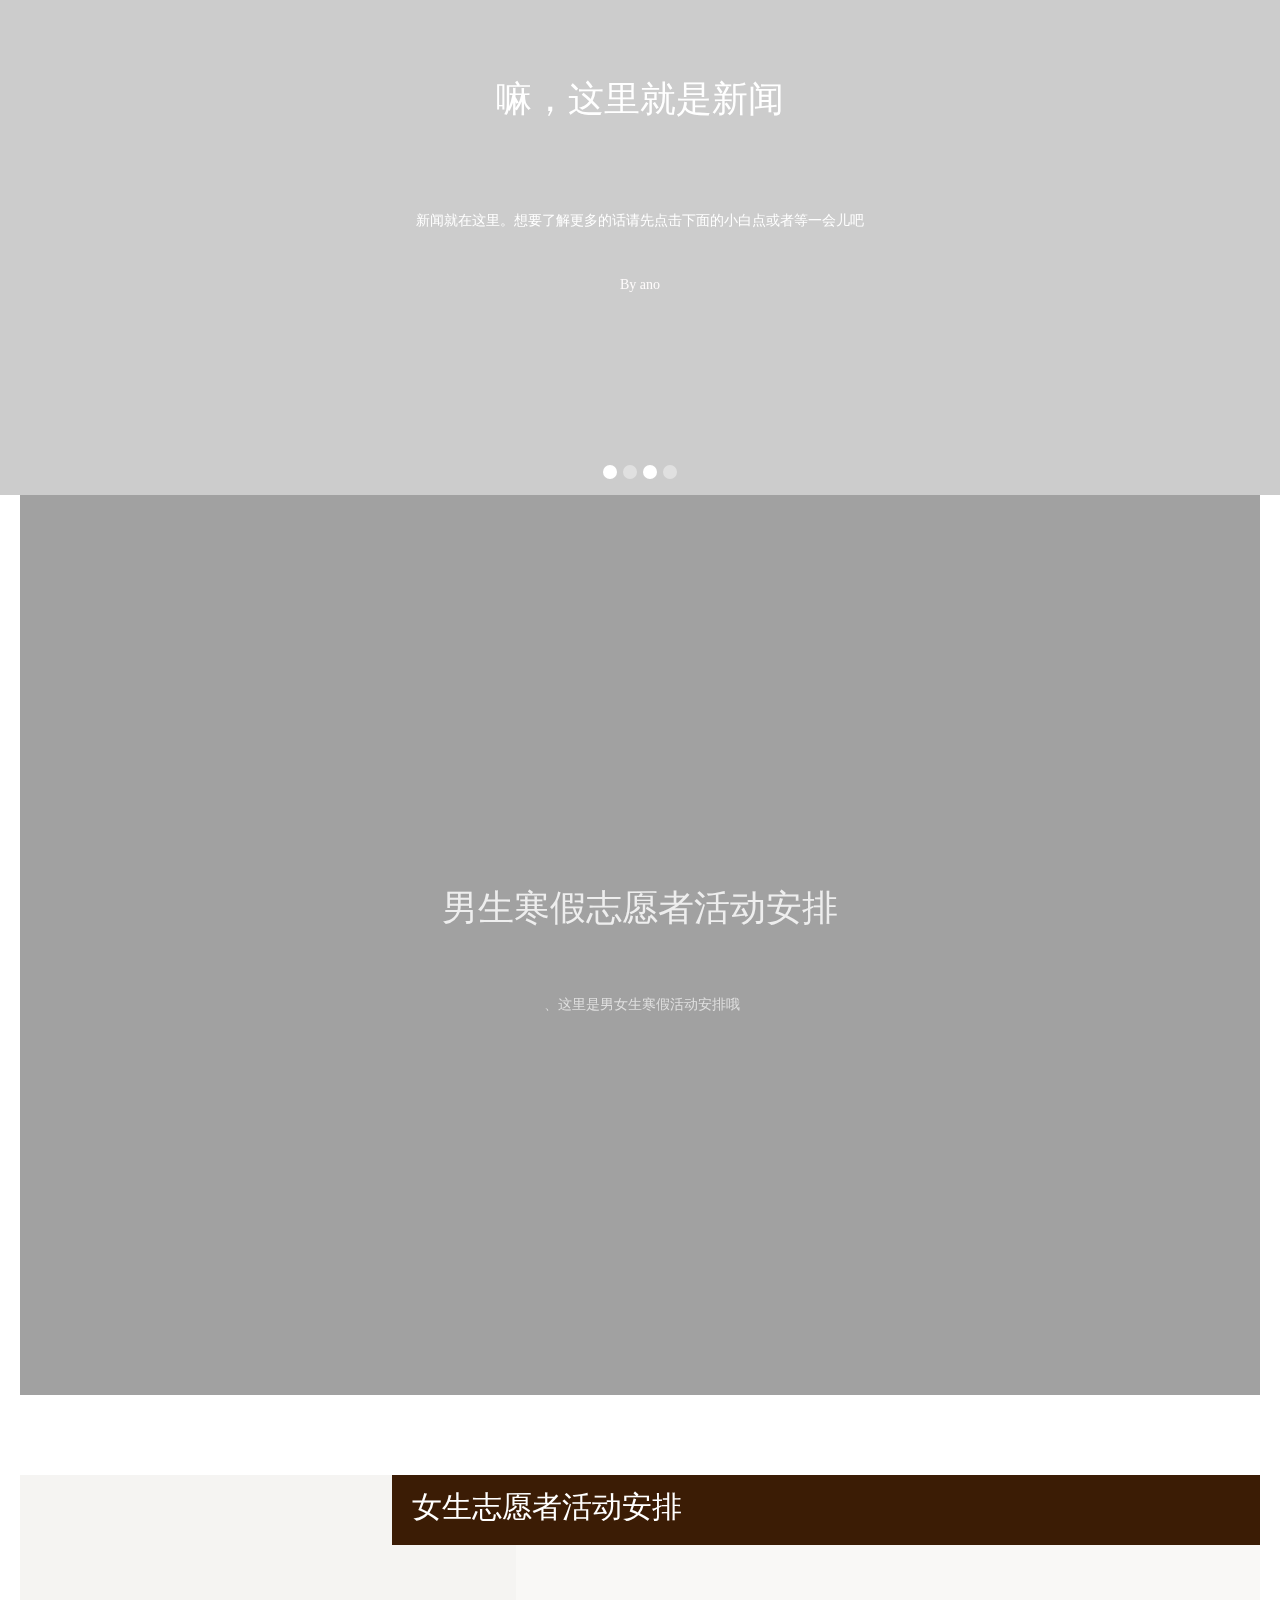
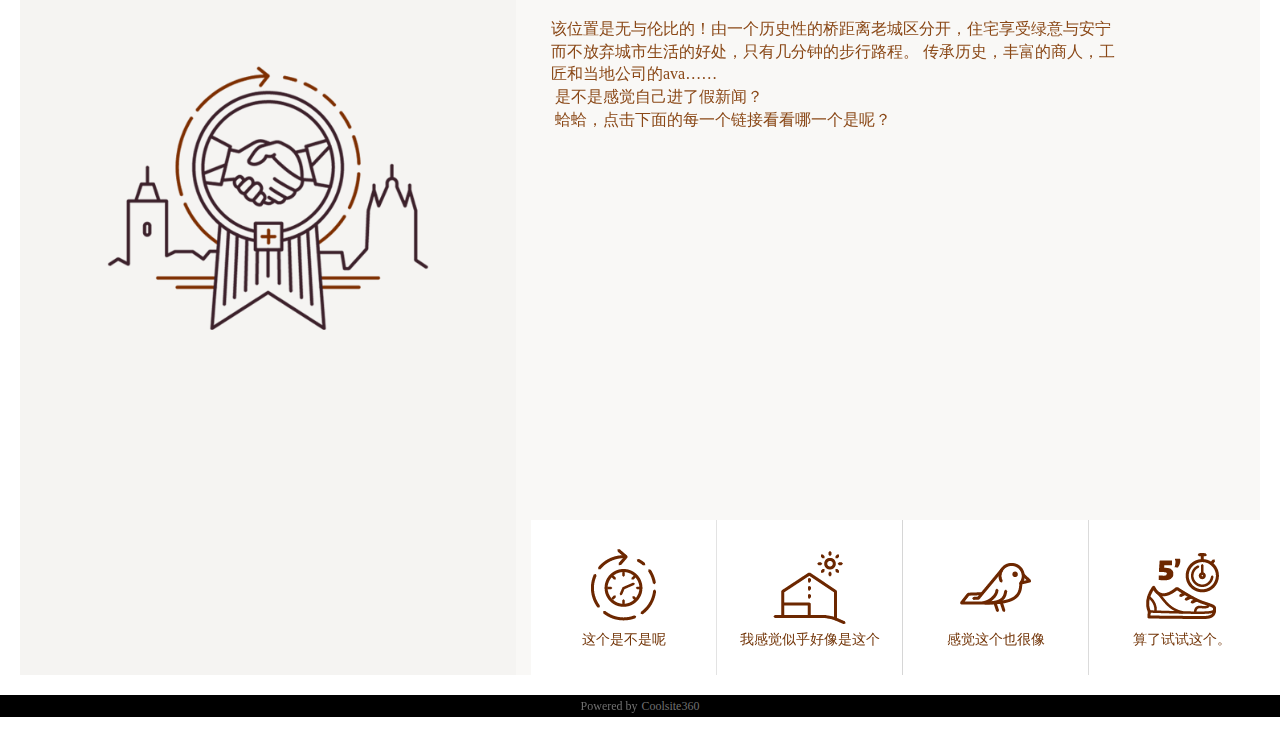
==== commit 6af9a0ea: "wow" ====
--- a/news.html
+++ b/news.html
@@ -12,7 +12,7 @@
     <meta name="apple-mobile-web-app-status-bar-style" content="black-translucent">
     <meta name="viewport" content="width=device-width, initial-scale=1.0, maximum-scale=1.0, user-scalable=no">
     <meta name="renderer" content="webkit">
-    <script src="./news_files/hm.js.下载"></script><script async="" src="./news_files/analytics.js.下载"></script><script>
+    <script src="./news_files/hm.js"></script><script async="" src="./news_files/analytics.js"></script><script>
     coolsite360={
         PlayerPlugins:[]
     } ;
@@ -25,8 +25,8 @@
       <script type="text/javascript" src="http://o3bnyc.creatby.com/play-coolsite360/thirdparty_js/selectivizr-min.js"></script>
     <![endif]-->
     
-     <script type="text/javascript" src="./news_files/jquery-1.8.1.min.js.下载"></script>
-    <script type="text/javascript" src="./news_files/bootstrap.min.js.下载"></script>
+     <script type="text/javascript" src="./news_files/jquery-1.8.1.min.js"></script>
+    <script type="text/javascript" src="./news_files/bootstrap.min.js"></script>
     
     
     
@@ -40,12 +40,12 @@
     
 
 
-</head>
+<style type="text/css" lanyezi="lanyezi"></style><script></script></head>
 
 
-<body class="body_AG6BKi" data-c_tl_id="M_056df986a078cd08"><div class="container-fluid c-section section_V7zaYQ c-scrollIn"><div class="c-slider slider_fwIDOZ c-scrollIn" data-c_act_id="M_e580b47490dc86d2" data-c_slider_args="type:2;ap:1;ti:4"><div class="c-slider-mask c-transition-containment slidermask_xBOkFZ c-transition-left c-transition-right"><div class="c-slide c-transition-item slide_w8v8Rd c-transition-right" style=""><div class="container c-container container_YXkJ2p"><h1 class="c-heading heading_NsLDmk">嘛，这里就是新闻</h1><p class="paragraph_AWl6Nu">新闻就在这里。想要了解更多的话请先点击下面的小白点或者等一会儿吧</p><p class="paragraph_MhczDx">By ano</p></div></div><div class="c-slide c-transition-item slide_xk3tBB" data-c_act_id="M_d4b937d268cdc4a0" data-c_tl_id="M_f9e1f65414d6bbb9453988232415647a" style=""><div class="container c-container container_YXkJ2p"><h1 class="c-heading heading_NsLDmk">男生女生的志愿者活动情况已经安排好啦</h1><p class="paragraph_AWl6Nu">PDF文件全部都上传在群里嗷。下面↓找一找具体安排也可以啊</p><p class="paragraph_MhczDx">男生的日期改为2月9日上午了。到时候会另行通知大家啊。</p></div></div><div class="c-slide c-transition-item slide_WeTL6y c-transition-left" data-c_tl_id="M_87517a590d78bb390c321cfeec7f608b" style=""><div class="container c-container container_YXkJ2p"><h1 class="c-heading heading_NsLDmk">还有什么新闻……么……啊，想起来了</h1><p class="paragraph_AWl6Nu">寒假作业还剩多少嘞？大家都准备好迎接开学了吗……<br>&nbsp;距离开学还有仅剩几周的时间。（QWQ我们可能放了假寒假）</p><p class="paragraph_MhczDx">QWQ加油啊少年们？</p></div></div><div class="c-slide c-transition-item slide_Ne20AY c-transition-current" data-c_tl_id="M_8d28d80ab721f19df1d7f6daf034b241" style=""><div class="container c-container container_YXkJ2p"><h1 class="c-heading heading_NsLDmk">木有更多新闻了</h1><p class="paragraph_AWl6Nu">木有更多内容了</p><p class="paragraph_MhczDx">木有了……木有了……</p></div></div></div><a class="hidden-lg hidden-md hidden-sm hidden-xs c-leftarrow leftarrow_RLToUZ" href="http://www.coolsite360.com/sites/00llac/news.html#"><i class="fa fa-angle-left c-icon c-icon-arrowicon icon_gke0Y8"></i></a><a class="hidden-lg hidden-md hidden-sm hidden-xs c-rightarrow rightarrow_e9O9iF" href="http://www.coolsite360.com/sites/00llac/news.html#"><i class="fa fa-angle-right c-icon c-icon-arrowicon icon_xg3ime"></i></a><div class="c-slider-nav c-round slidernav_BMliKL"><div class="c-slider-nav-dot slidernavdot_X48Vp7"></div><div class="c-slider-nav-dot slidernavdot_ze89FH"></div><div class="c-slider-nav-dot slidernavdot_aaRVZE"></div><div class="c-slider-nav-dot slidernavdot_uLRguD c-active"></div></div></div></div><div class="container-fluid c-section c-section-switch section_0602ct c-scrollIn" data-c_act_id="M_6879352510a40d17ee76be4d14b037fb" data-c_tl_id="M_e55a3ff7453bf2f3e975911c4242ac48" id="section_27328847034acb4a"><div class="c-div div_NclglN" data-c_ani_id="ani_e2aded2f028e2e45c05a4f6636bfd5ea" style="opacity: 1; transform-origin: 50% 50% 0px; transform: matrix(1, 0, 0, 1, 0, 0);"><div class="c-div div_wRGgk0 c-action-click" data-c_act_id="M_f2a43e2fd4f303851bbc53c08421e338|M_97de0134e620a2145be7d3d97686cbdc|M_877ac6ec26ad23107b84345d0ff1cdf6" data-c_e_id="div_289d912c74148088"></div><div class="container c-container container_4K7Agy" data-c_e_id="container_a8ef05610428baab" style="display: block;"><h1 class="c-heading heading_3EIvtS" data-c_e_id="heading_f286f03a57a4c28f">男生寒假志愿者活动安排</h1><p class="paragraph_W8vh5y" data-c_e_id="paragraph_3e4d136a64b068f7"><br>&nbsp;、这里是男女生寒假活动安排哦</p></div><div class="c-div div_Cm2dJs c-action-click c-initHide cf-initHide" data-c_act_id="M_86ac04dad6b9dad3f3bc5efbb4e845d1|M_6c287b5d8db7109231b9f80d3143c108|M_90f2a40ced08369159849dbb00faf2d1" data-c_ani_id="ani_51fb119148dc7b5d8401205ec0b554ad|ani_f14457f8def083535cffd3b3027f06d0" data-c_e_id="div_3fa2c3618b2fddf2" style="opacity: 1; transform: matrix(1, 0, 0, 1, 0, 459.609); transform-origin: 50% 50% 0px;"><div class="container c-container container_Sur0Vq"><div class="row c-row row_mDCFPF"><div class="col-lg-6 col-md-6 col-sm-6 col-xs-12 c-column column_q3ygA6"><h1 class="c-heading heading_t3VoAE">男生安排去福利院安抚小心灵</h1><div class="c-div div_gCi9X5"></div><p class="paragraph_8vX9tc">时间是2月9日&nbsp;<br>&nbsp;地点是大桥镇的嘉兴市福利院。&nbsp;<br>&nbsp;推荐大家先去了解一下带什么东西要不然可能……尴尬…… &nbsp;<br>&nbsp;在福利利院不不要表现出对残障儿童的歧视，我希望每个加入本次活动的人都是以一颗爱心来参加本次活动 的，所以不不管那些孩子的长相、智力如何，不要介意。&nbsp;<br>&nbsp;最好带上一点小礼物吧（不过阿繆他妈妈也会准备）<br>&nbsp;活动报名方式：<br>&nbsp;1、加微信号wzwd67（阿繆）<br>&nbsp;2、加阿繆QQ<br>&nbsp;3、发短信到13806731309（推荐）或13705834633<br>&nbsp;报名短信格式： 812+姓名+(空格)+报名 </p></div><div class="col-lg-6 col-md-6 col-sm-6 col-xs-12 hidden-xs c-column column_va3fEl"><p class="paragraph_e9eooX">文</p><p class="paragraph_XaGM78">CBH</p><div class="c-div div_VjnfqE"></div><div class="c-div div_p13fyh"><div class="c-div div_oCzwiT"></div></div></div></div></div></div></div></div><div class="container-fluid c-section c-section-switch section_LwhLtr" data-c_act_id="M_8e7957b13b400da0ab0d1155df95d4ca" data-c_tl_id="M_8c5a12420af9d20458bcc28fcbdbafa0" id="section_47368715dc9dde9f"><div class="c-div div_ParzVH" data-c_ani_id="ani_a0b056dded2bc25fc01162c71059776b" style="transform: matrix(1, 0, 0, 1, 0, 0); transform-origin: 50% 50% 0px;"><h1 class="c-heading heading_3jnIgE">女生志愿者活动安排</h1></div><div class="row c-row row_ow9dTt"><div class="col-lg-6 col-md-6 col-sm-6 col-xs-12 hidden-xs c-column column_zWK3CD"><div class="c-div div_f6w1Af"><img class="c-image image_YYHFeG" src="./news_files/edf34ae754eefca7e36599ff2d636fc3_origin.png"></div></div><div class="col-lg-6 col-md-6 col-sm-6 col-xs-12 c-column column_wbpuHq"><p class="paragraph_wRov1q you1">该位置是无与伦比的！由一个历史性的桥距离老城区分开，住宅享受绿意与安宁而不放弃城市生活的好处，只有几分钟的步行路程。
+<body class="body_AG6BKi" data-c_tl_id="M_056df986a078cd08"><div class="container-fluid c-section section_V7zaYQ"><div class="c-slider slider_fwIDOZ" data-c_act_id="M_e580b47490dc86d2" data-c_slider_args="type:2;ap:1;ti:4"><div class="c-slider-mask c-transition-containment slidermask_xBOkFZ c-transition-left c-transition-right"><div class="c-slide c-transition-item slide_w8v8Rd" style=""><div class="container c-container container_YXkJ2p"><h1 class="c-heading heading_NsLDmk">嘛，这里就是新闻</h1><p class="paragraph_AWl6Nu">新闻就在这里。想要了解更多的话请先点击下面的小白点或者等一会儿吧</p><p class="paragraph_MhczDx">By ano</p></div></div><div class="c-slide c-transition-item slide_xk3tBB c-transition-left" data-c_act_id="M_d4b937d268cdc4a0" data-c_tl_id="M_f9e1f65414d6bbb9453988232415647a" style=""><div class="container c-container container_YXkJ2p"><h1 class="c-heading heading_NsLDmk">男生女生的志愿者活动情况已经安排好啦</h1><p class="paragraph_AWl6Nu">PDF文件全部都上传在群里嗷。下面↓找一找具体安排也可以啊</p><p class="paragraph_MhczDx">男生的日期改为2月9日上午了。到时候会另行通知大家啊。</p></div></div><div class="c-slide c-transition-item slide_WeTL6y c-transition-current" data-c_tl_id="M_87517a590d78bb390c321cfeec7f608b" style=""><div class="container c-container container_YXkJ2p"><h1 class="c-heading heading_NsLDmk">还有什么新闻……么……啊，想起来了</h1><p class="paragraph_AWl6Nu">寒假作业还剩多少嘞？大家都准备好迎接开学了吗……<br>&nbsp;距离开学还有仅剩几周的时间。（QWQ我们可能放了假寒假）</p><p class="paragraph_MhczDx">QWQ加油啊少年们？</p></div></div><div class="c-slide c-transition-item slide_Ne20AY c-transition-right" data-c_tl_id="M_8d28d80ab721f19df1d7f6daf034b241" style=""><div class="container c-container container_YXkJ2p"><h1 class="c-heading heading_NsLDmk">木有更多新闻了</h1><p class="paragraph_AWl6Nu">木有更多内容了</p><p class="paragraph_MhczDx">木有了……木有了……</p></div></div></div><a class="hidden-lg hidden-md hidden-sm hidden-xs c-leftarrow leftarrow_RLToUZ" href="http://www.coolsite360.com/sites/00llac/news.html#"><i class="fa fa-angle-left c-icon c-icon-arrowicon icon_gke0Y8"></i></a><a class="hidden-lg hidden-md hidden-sm hidden-xs c-rightarrow rightarrow_e9O9iF" href="http://www.coolsite360.com/sites/00llac/news.html#"><i class="fa fa-angle-right c-icon c-icon-arrowicon icon_xg3ime"></i></a><div class="c-slider-nav c-round slidernav_BMliKL"><div class="c-slider-nav-dot slidernavdot_X48Vp7"></div><div class="c-slider-nav-dot slidernavdot_ze89FH"></div><div class="c-slider-nav-dot slidernavdot_aaRVZE c-active"></div><div class="c-slider-nav-dot slidernavdot_uLRguD"></div></div></div></div><div class="container-fluid c-section c-section-switch section_0602ct c-scrollIn" data-c_act_id="M_6879352510a40d17ee76be4d14b037fb" data-c_tl_id="M_e55a3ff7453bf2f3e975911c4242ac48" id="section_27328847034acb4a"><div class="c-div div_NclglN" data-c_ani_id="ani_e2aded2f028e2e45c05a4f6636bfd5ea" style="opacity: 1; transform-origin: 50% 50% 0px; transform: matrix(1, 0, 0, 1, 0, 0);"><div class="c-div div_wRGgk0 c-action-click" data-c_act_id="M_f2a43e2fd4f303851bbc53c08421e338|M_97de0134e620a2145be7d3d97686cbdc|M_877ac6ec26ad23107b84345d0ff1cdf6" data-c_e_id="div_289d912c74148088"></div><div class="container c-container container_4K7Agy" data-c_e_id="container_a8ef05610428baab"><h1 class="c-heading heading_3EIvtS" data-c_e_id="heading_f286f03a57a4c28f">男生寒假志愿者活动安排</h1><p class="paragraph_W8vh5y" data-c_e_id="paragraph_3e4d136a64b068f7"><br>&nbsp;、这里是男女生寒假活动安排哦</p></div><div class="c-div c-initHide div_Cm2dJs c-action-click" data-c_act_id="M_86ac04dad6b9dad3f3bc5efbb4e845d1|M_6c287b5d8db7109231b9f80d3143c108|M_90f2a40ced08369159849dbb00faf2d1" data-c_ani_id="ani_51fb119148dc7b5d8401205ec0b554ad|ani_f14457f8def083535cffd3b3027f06d0" data-c_e_id="div_3fa2c3618b2fddf2"><div class="container c-container container_Sur0Vq"><div class="row c-row row_mDCFPF"><div class="col-lg-6 col-md-6 col-sm-6 col-xs-12 c-column column_q3ygA6"><h1 class="c-heading heading_t3VoAE">男生安排去福利院安抚小心灵</h1><div class="c-div div_gCi9X5"></div><p class="paragraph_8vX9tc">时间是2月9日&nbsp;<br>&nbsp;地点是大桥镇的嘉兴市福利院。&nbsp;<br>&nbsp;推荐大家先去了解一下带什么东西要不然可能……尴尬…… &nbsp;<br>&nbsp;在福利利院不不要表现出对残障儿童的歧视，我希望每个加入本次活动的人都是以一颗爱心来参加本次活动 的，所以不不管那些孩子的长相、智力如何，不要介意。&nbsp;<br>&nbsp;最好带上一点小礼物吧（不过阿繆他妈妈也会准备）<br>&nbsp;活动报名方式：<br>&nbsp;1、加微信号wzwd67（阿繆）<br>&nbsp;2、加阿繆QQ<br>&nbsp;3、发短信到13806731309（推荐）或13705834633<br>&nbsp;报名短信格式： 812+姓名+(空格)+报名 </p></div><div class="col-lg-6 col-md-6 col-sm-6 col-xs-12 hidden-xs c-column column_va3fEl"><p class="paragraph_e9eooX">文</p><p class="paragraph_XaGM78">CBH</p><div class="c-div div_VjnfqE"></div><div class="c-div div_p13fyh"><div class="c-div div_oCzwiT"></div></div></div></div></div></div></div></div><div class="container-fluid c-section c-section-switch section_LwhLtr c-scrollIn" data-c_act_id="M_8e7957b13b400da0ab0d1155df95d4ca" data-c_tl_id="M_8c5a12420af9d20458bcc28fcbdbafa0" id="section_47368715dc9dde9f"><div class="c-div div_ParzVH" data-c_ani_id="ani_a0b056dded2bc25fc01162c71059776b" style="transform: matrix(1, 0, 0, 1, 0, 0); transform-origin: 50% 50% 0px;"><h1 class="c-heading heading_3jnIgE">女生志愿者活动安排</h1></div><div class="row c-row row_ow9dTt"><div class="col-lg-6 col-md-6 col-sm-6 col-xs-12 hidden-xs c-column column_zWK3CD"><div class="c-div div_f6w1Af"><img class="c-image image_YYHFeG" src="./news_files/edf34ae754eefca7e36599ff2d636fc3_origin.png"></div></div><div class="col-lg-6 col-md-6 col-sm-6 col-xs-12 c-column column_wbpuHq"><p class="paragraph_wRov1q you1">该位置是无与伦比的！由一个历史性的桥距离老城区分开，住宅享受绿意与安宁而不放弃城市生活的好处，只有几分钟的步行路程。
 
-传承历史，丰富的商人，工匠和当地公司的ava……<br>&nbsp;是不是感觉自己进了假新闻？<br>&nbsp;蛤蛤，点击下面的每一个链接看看哪一个是呢？<br>&nbsp;</p><div class="row c-row row_ZnMUJ4"><div class="col-lg-3 col-md-3 col-sm-3 col-xs-6 c-column column_C3iIy2" data-c_e_id="column5c7614720e6cc008" style="display: none;"><div class="c-div div_yK3hVH" data-c_e_id="divb7672d1695e92c85" style="display: none;"><img class="c-image image_u98GMg c-action-click" data-c_act_id="M_f7a4f0095442ae63" data-c_e_id="imagea864bf3761f549e1" src="./news_files/5c482466b1ac41f7d4e79c7591b7b26b_origin.png" style="display: none;"><p class="paragraph_Yo20b9" data-c_e_id="paragraph5fa13181a5bdf2d4" style="display: none;">这个是不是呢</p></div></div><div class="col-lg-3 col-md-3 col-sm-3 col-xs-6 c-column column_J6bois" data-c_e_id="column7cb0f66e1991e61a" style="display: none;"><div class="c-div div_yK3hVH" data-c_e_id="div023469a6c9ef3bc2" style="display: none;"><img class="c-image image_u98GMg c-action-click" data-c_act_id="M_5202e72169819f6c" data-c_e_id="imagef0ea90fc768f3355" src="./news_files/a7b9a870f7f73dfffc5c382ec3a400ac_origin.png" style="display: none;"><p class="paragraph_Yo20b9" data-c_e_id="paragraph6d24cb97e2e827b2" style="display: none;">我感觉似乎好像是这个</p></div></div><div class="col-lg-3 col-md-3 col-sm-3 col-xs-6 c-column column_B1os2c" data-c_e_id="columnf8e9b50984581f9e" style="display: none;"><div class="c-div div_yK3hVH" data-c_e_id="divee4d7bc8217f40a0" style="display: none;"><img class="c-image image_u98GMg c-action-click" data-c_act_id="M_32d0e607b9c4d0c0" data-c_e_id="image8df79be9db2c5fcc" src="./news_files/573a70c13d031c2f26ce186032e69cb5_origin.png" style="display: none;"><p class="paragraph_Yo20b9" data-c_e_id="paragraph2df49133628e54f6" style="display: none;">感觉这个也很像</p></div></div><div class="col-lg-3 col-md-3 col-sm-3 col-xs-6 c-column column_4u0tC8"><div class="c-div div_yK3hVH"><img class="c-image image_u98GMg c-action-click" data-c_act_id="M_6b4841a05e0f83f1" src="./news_files/77d120837bbbee7a360ecfbee7a2b0ee_origin.png"><p class="paragraph_Yo20b9">算了试试这个。</p></div><p class="paragraph_50EnzT" data-c_act_id="M_d6385db345febe6f" data-c_e_id="paragraph_499b0eed" style="display: none;">跟您说好了，金馆长压根没在我们面前提起过这个事情。你问我我问谁啊。<br>&nbsp;这个机关的探测器是顶部的新闻滚动栏，先跟您说一声。</p></div></div><div class="textblock_RTEkan" data-c_e_id="textblock_dd65b934" style="display: none;"><p>CoolSite360是意派科技继Epub360（交互内</p></div></div></div></div>
+传承历史，丰富的商人，工匠和当地公司的ava……<br>&nbsp;是不是感觉自己进了假新闻？<br>&nbsp;蛤蛤，点击下面的每一个链接看看哪一个是呢？<br>&nbsp;</p><div class="row c-row row_ZnMUJ4"><div class="col-lg-3 col-md-3 col-sm-3 col-xs-6 c-column column_C3iIy2" data-c_e_id="column5c7614720e6cc008"><div class="c-div div_yK3hVH" data-c_e_id="divb7672d1695e92c85"><img class="c-image image_u98GMg c-action-click" data-c_act_id="M_f7a4f0095442ae63" data-c_e_id="imagea864bf3761f549e1" src="./news_files/5c482466b1ac41f7d4e79c7591b7b26b_origin.png"><p class="paragraph_Yo20b9" data-c_e_id="paragraph5fa13181a5bdf2d4">这个是不是呢</p></div></div><div class="col-lg-3 col-md-3 col-sm-3 col-xs-6 c-column column_J6bois" data-c_e_id="column7cb0f66e1991e61a"><div class="c-div div_yK3hVH" data-c_e_id="div023469a6c9ef3bc2"><img class="c-image image_u98GMg c-action-click" data-c_act_id="M_5202e72169819f6c" data-c_e_id="imagef0ea90fc768f3355" src="./news_files/a7b9a870f7f73dfffc5c382ec3a400ac_origin.png"><p class="paragraph_Yo20b9" data-c_e_id="paragraph6d24cb97e2e827b2">我感觉似乎好像是这个</p></div></div><div class="col-lg-3 col-md-3 col-sm-3 col-xs-6 c-column column_B1os2c" data-c_e_id="columnf8e9b50984581f9e"><div class="c-div div_yK3hVH" data-c_e_id="divee4d7bc8217f40a0"><img class="c-image image_u98GMg c-action-click" data-c_act_id="M_32d0e607b9c4d0c0" data-c_e_id="image8df79be9db2c5fcc" src="./news_files/573a70c13d031c2f26ce186032e69cb5_origin.png"><p class="paragraph_Yo20b9" data-c_e_id="paragraph2df49133628e54f6">感觉这个也很像</p></div></div><div class="col-lg-3 col-md-3 col-sm-3 col-xs-6 c-column column_4u0tC8"><div class="c-div div_yK3hVH"><img class="c-image image_u98GMg c-action-click" data-c_act_id="M_6b4841a05e0f83f1" src="./news_files/77d120837bbbee7a360ecfbee7a2b0ee_origin.png"><p class="paragraph_Yo20b9">算了试试这个。</p></div><p class="paragraph_50EnzT" data-c_act_id="M_d6385db345febe6f" data-c_e_id="paragraph_499b0eed" style="display: none;">跟您说好了，金馆长压根没在我们面前提起过这个事情。你问我我问谁啊。<br>&nbsp;这个机关的探测器是顶部的新闻滚动栏，先跟您说一声。</p></div></div><div class="textblock_RTEkan" data-c_e_id="textblock_dd65b934"><p>CoolSite360是意派科技继Epub360（交互内</p></div></div></div></div>
 
 
 <div class="container-fluid c-section" style="text-align: center; min-height: 0px; background-color: rgba(0,0,0,1);">
@@ -59,7 +59,7 @@
 
 <script type="text/javascript" src="./news_files/stats" charset="UTF-8"></script>
 
-<script type="text/javascript" src="./news_files/news_data.js.下载"></script>
+<script type="text/javascript" src="./news_files/news_data.js"></script>
 
 
 <!--<script type="text/javascript" src="http://o3bnyc.creatby.com/diazo/c-built/requireJS/require.js"></script>-->
@@ -69,8 +69,8 @@
     <!--<script>-->
         <!--define('bootstrap',function(){});-->
     <!--</script>-->
-    <script type="text/javascript" src="./news_files/vendor_c.bundle.built.72de0ad7.cache.js.下载"></script>
-    <script type="text/javascript" src="./news_files/pack.built.899b6ef3.cache.js.下载"></script>
+    <script type="text/javascript" src="./news_files/vendor_c.bundle.built.72de0ad7.cache.js"></script>
+    <script type="text/javascript" src="./news_files/pack.built.899b6ef3.cache.js"></script>
 
 
 
@@ -128,4 +128,4 @@
     s.parentNode.insertBefore(hm, s);
   })();  
 </script>
-</body></html>+<div style="position: static; width: 0px; height: 0px; border: none; padding: 0px; margin: 0px;"><div id="trans-tooltip"><div id="tip-left-top" style="background: url(&quot;chrome-extension://ikkepelhgbcgmhhmcmpfkjmchccjblkd/imgs/map/tip-left-top.png&quot;);"></div><div id="tip-top" style="background: url(&quot;chrome-extension://ikkepelhgbcgmhhmcmpfkjmchccjblkd/imgs/map/tip-top.png&quot;) repeat-x;"></div><div id="tip-right-top" style="background: url(&quot;chrome-extension://ikkepelhgbcgmhhmcmpfkjmchccjblkd/imgs/map/tip-right-top.png&quot;);"></div><div id="tip-right" style="background: url(&quot;chrome-extension://ikkepelhgbcgmhhmcmpfkjmchccjblkd/imgs/map/tip-right.png&quot;) repeat-y;"></div><div id="tip-right-bottom" style="background: url(&quot;chrome-extension://ikkepelhgbcgmhhmcmpfkjmchccjblkd/imgs/map/tip-right-bottom.png&quot;);"></div><div id="tip-bottom" style="background: url(&quot;chrome-extension://ikkepelhgbcgmhhmcmpfkjmchccjblkd/imgs/map/tip-bottom.png&quot;) repeat-x;"></div><div id="tip-left-bottom" style="background: url(&quot;chrome-extension://ikkepelhgbcgmhhmcmpfkjmchccjblkd/imgs/map/tip-left-bottom.png&quot;);"></div><div id="tip-left" style="background: url(&quot;chrome-extension://ikkepelhgbcgmhhmcmpfkjmchccjblkd/imgs/map/tip-left.png&quot;);"></div><div id="trans-content"></div></div><div id="tip-arrow-bottom" style="background: url(&quot;chrome-extension://ikkepelhgbcgmhhmcmpfkjmchccjblkd/imgs/map/tip-arrow-bottom.png&quot;);"></div><div id="tip-arrow-top" style="background: url(&quot;chrome-extension://ikkepelhgbcgmhhmcmpfkjmchccjblkd/imgs/map/tip-arrow-top.png&quot;);"></div></div><div class="_bd_ext_tip" style="visibility: hidden;"><span class="_bd_ext_search">百度一下</span><span class="_bd_ext_open">打开链接</span><span class="_bd_ext_copy">复制</span></div></body></html>